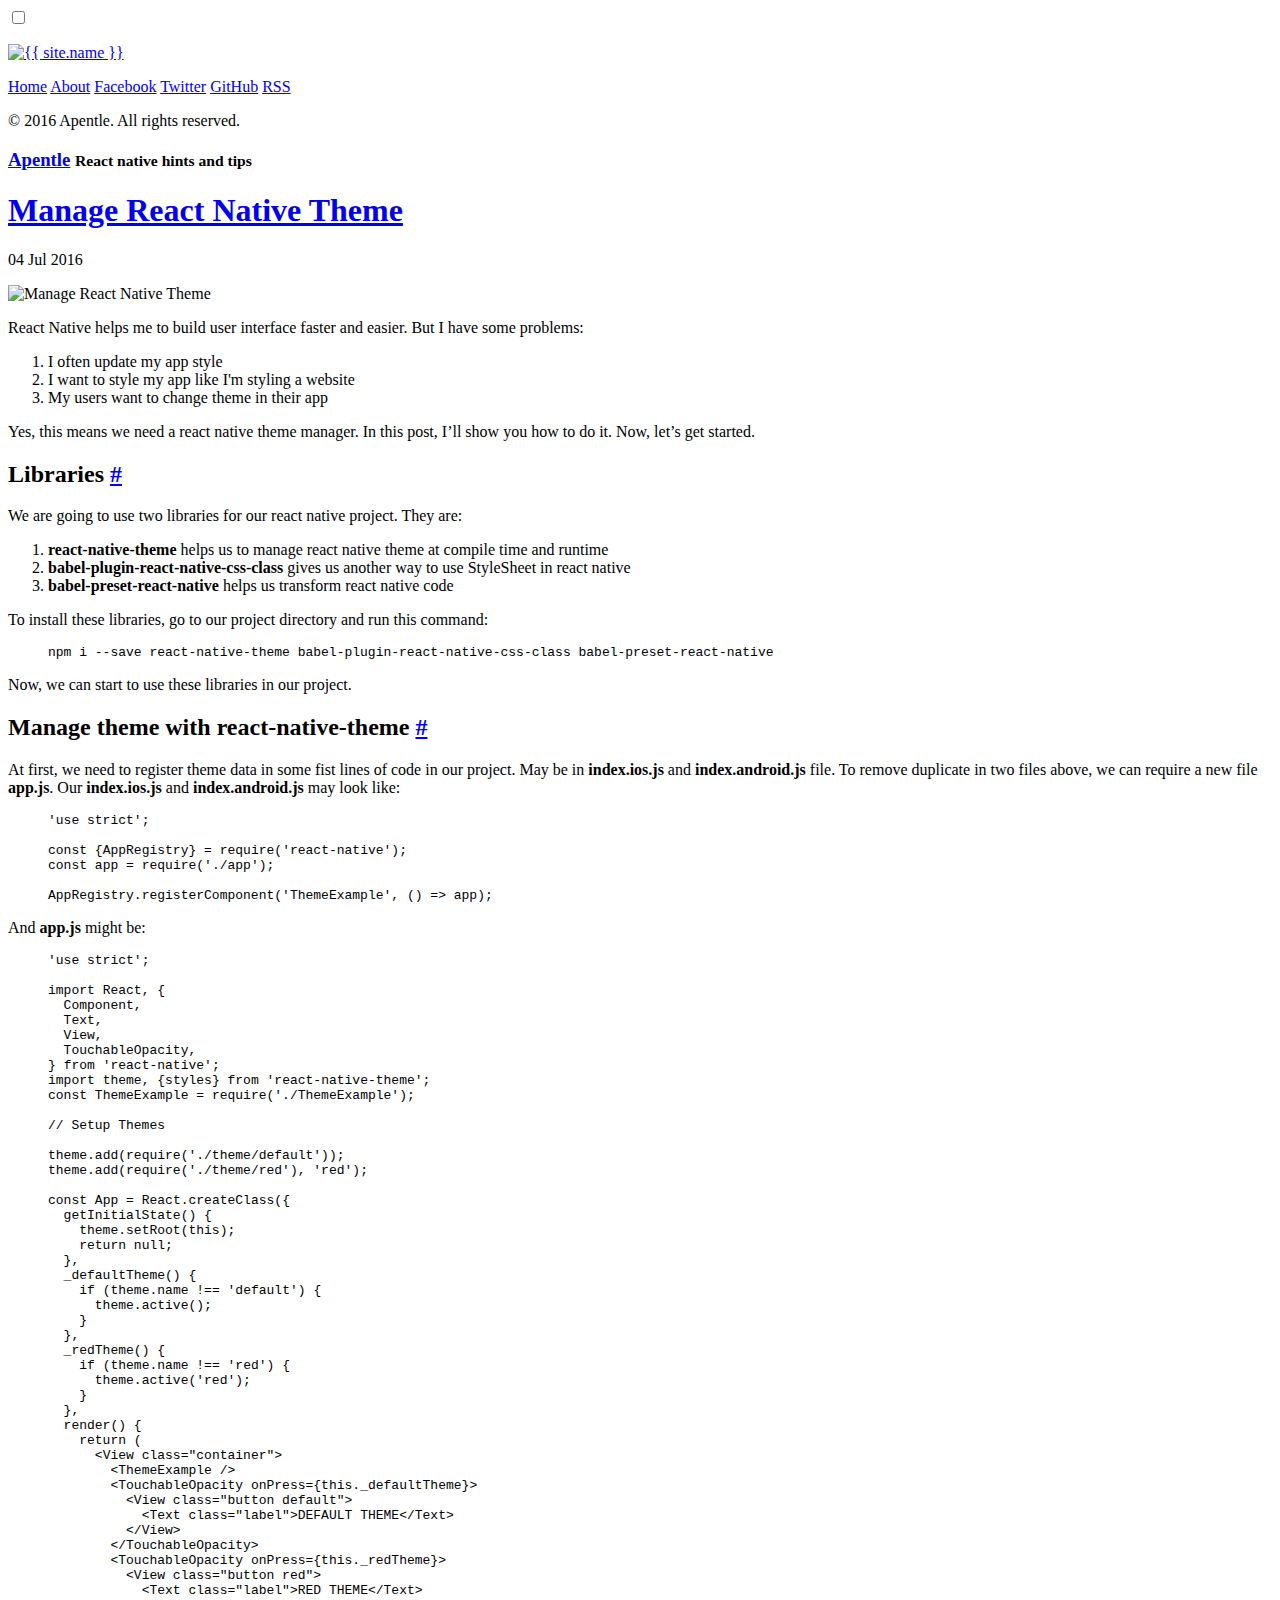
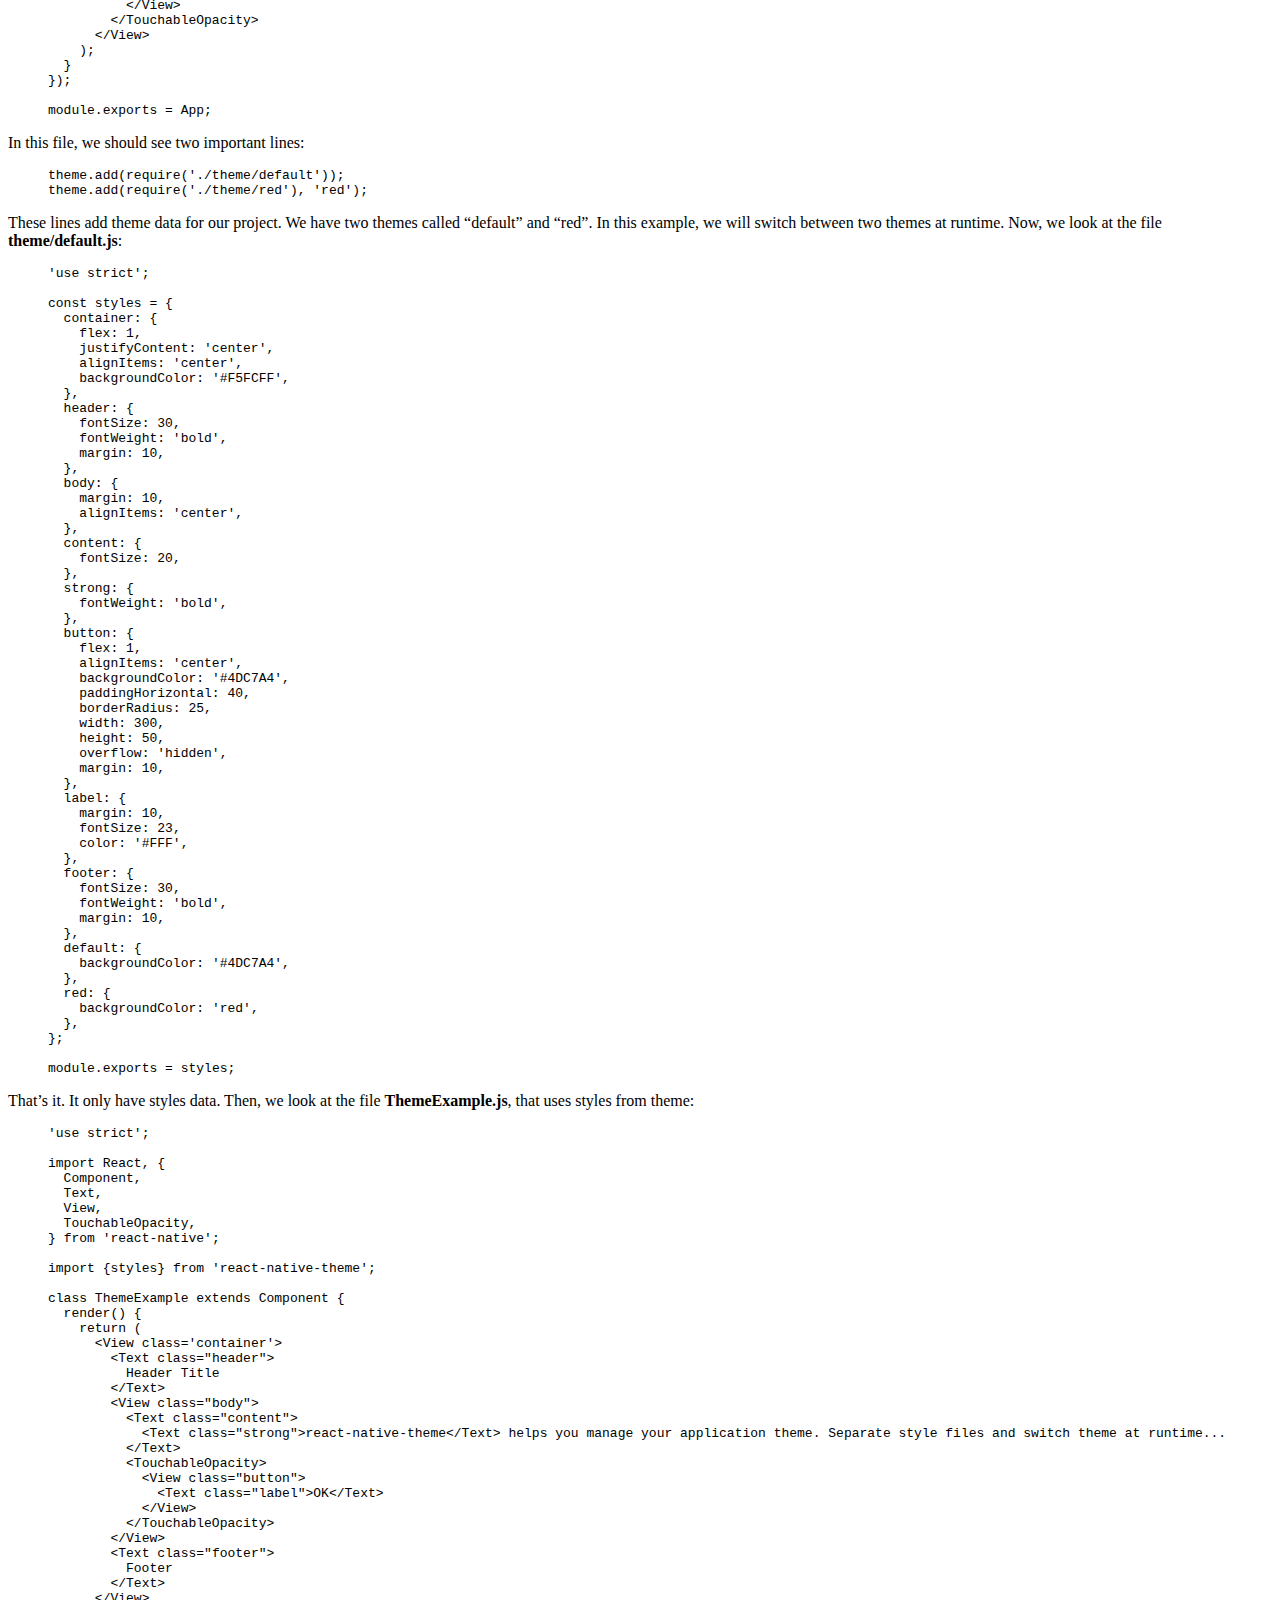
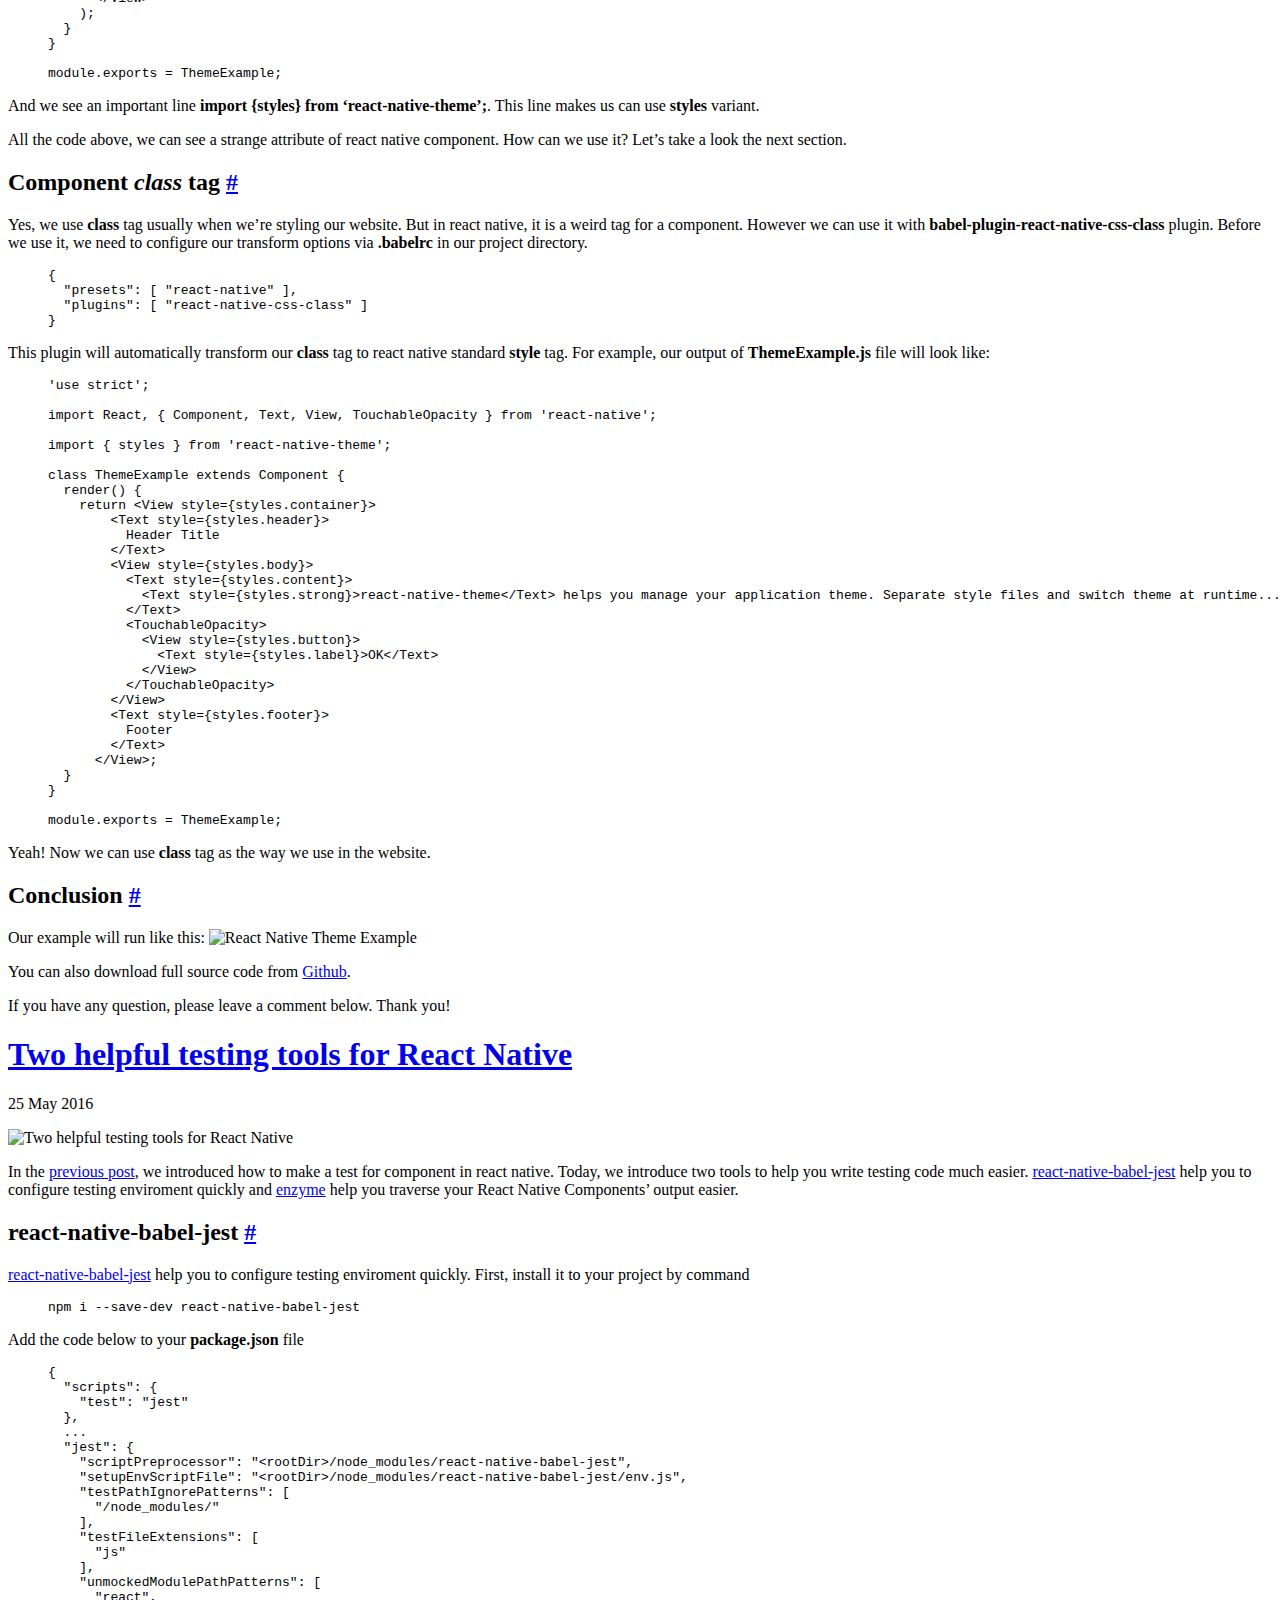
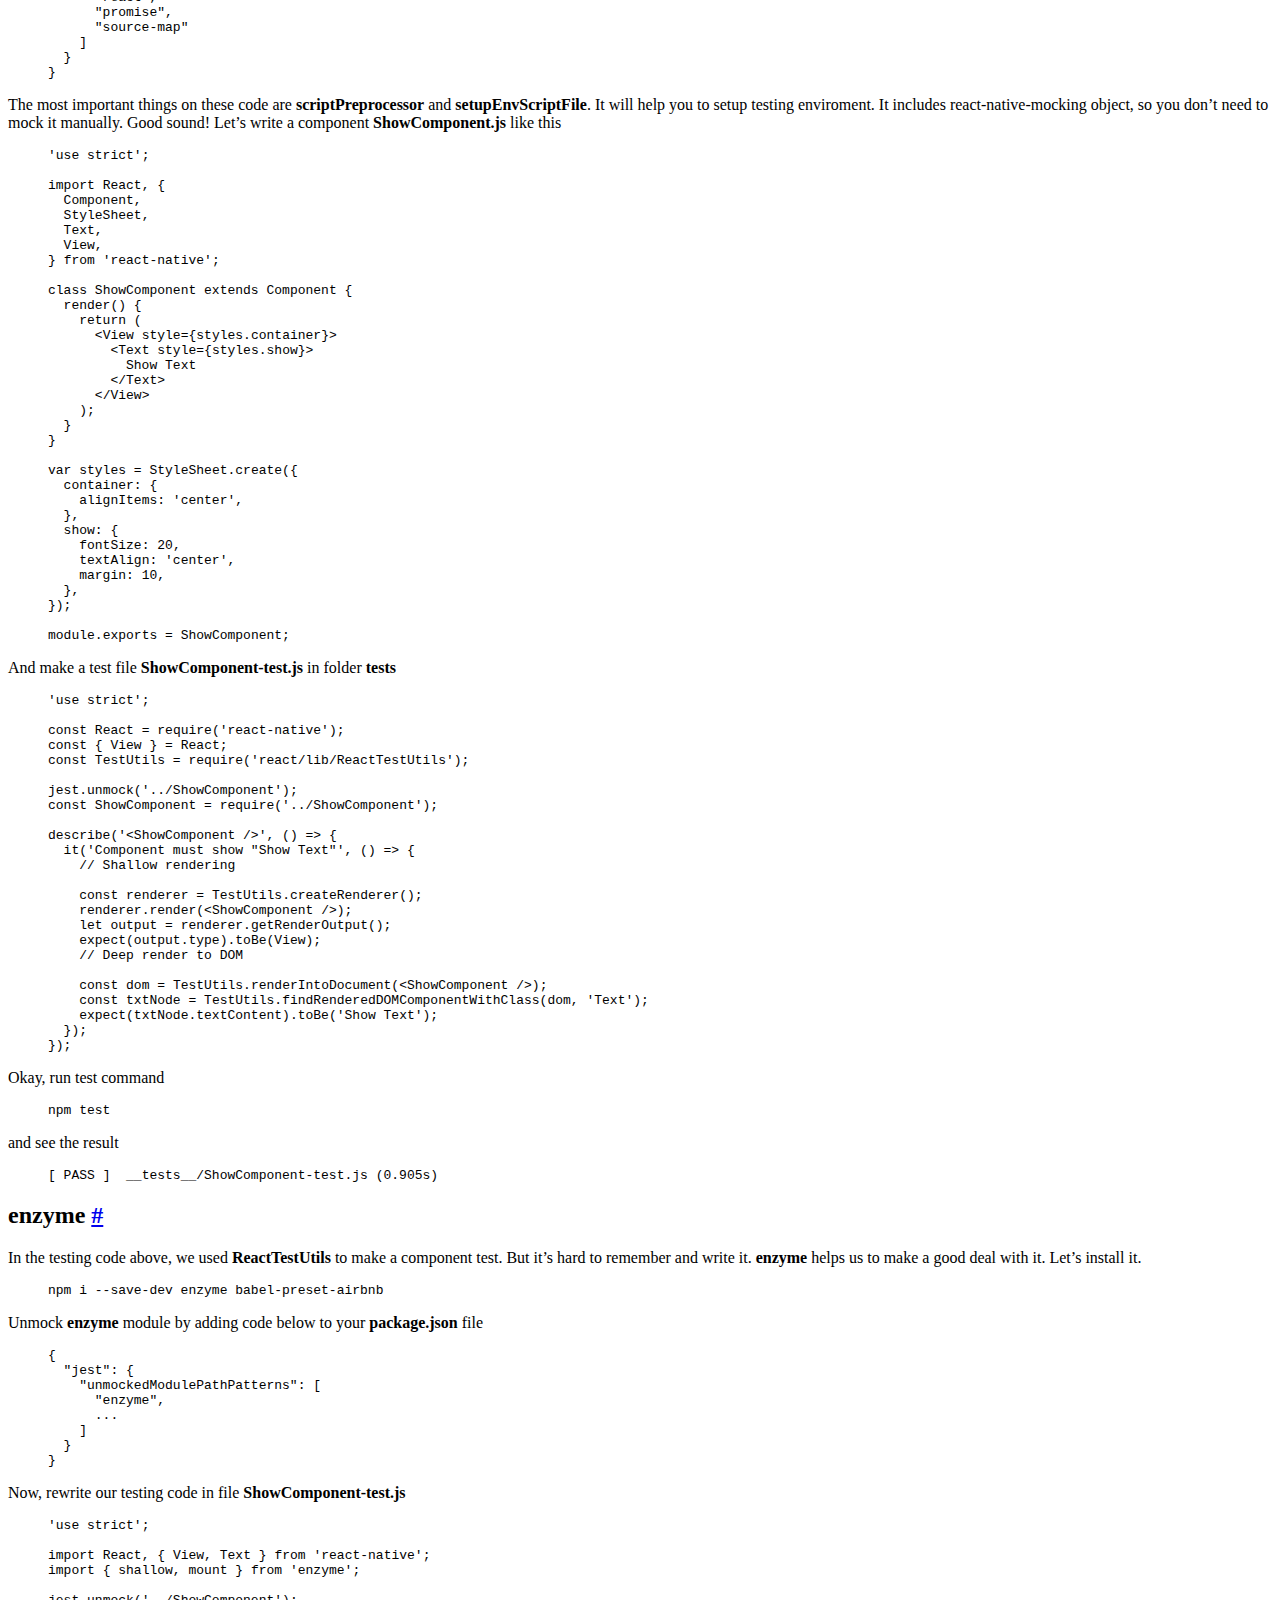
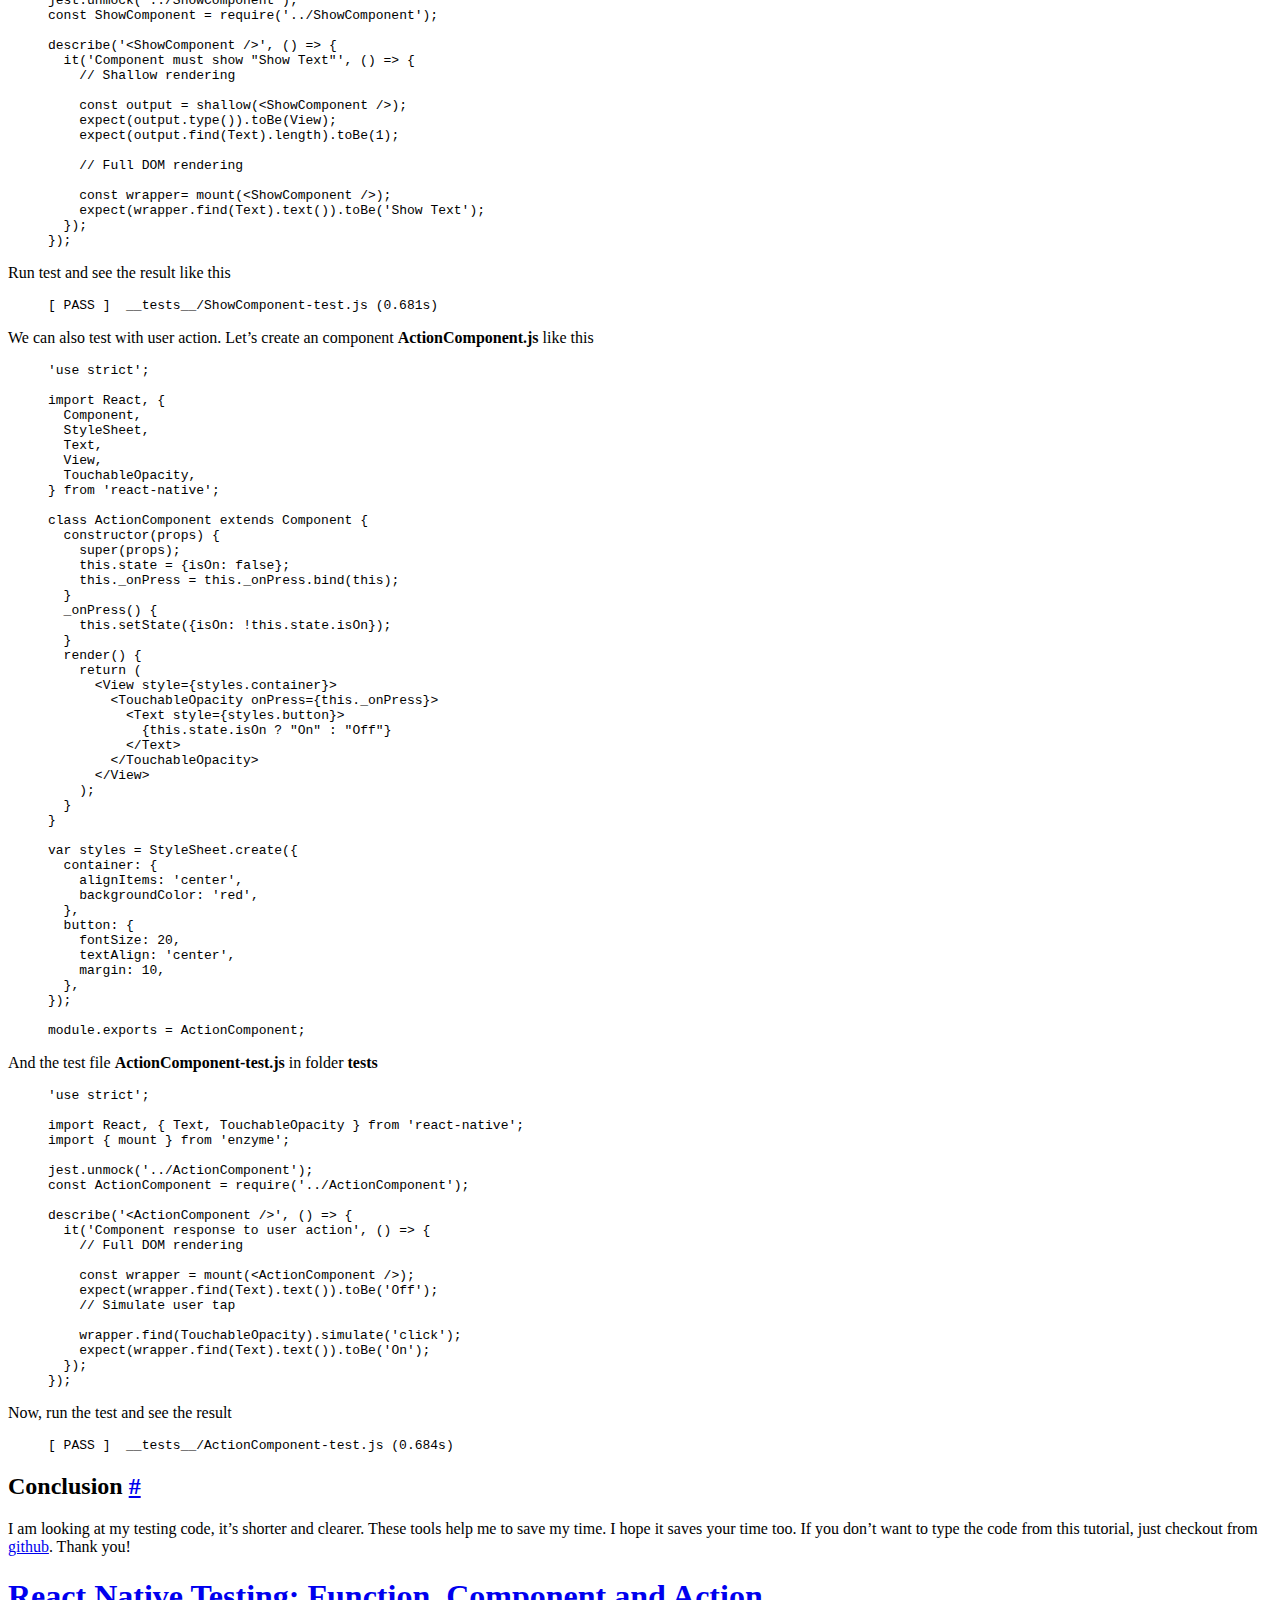
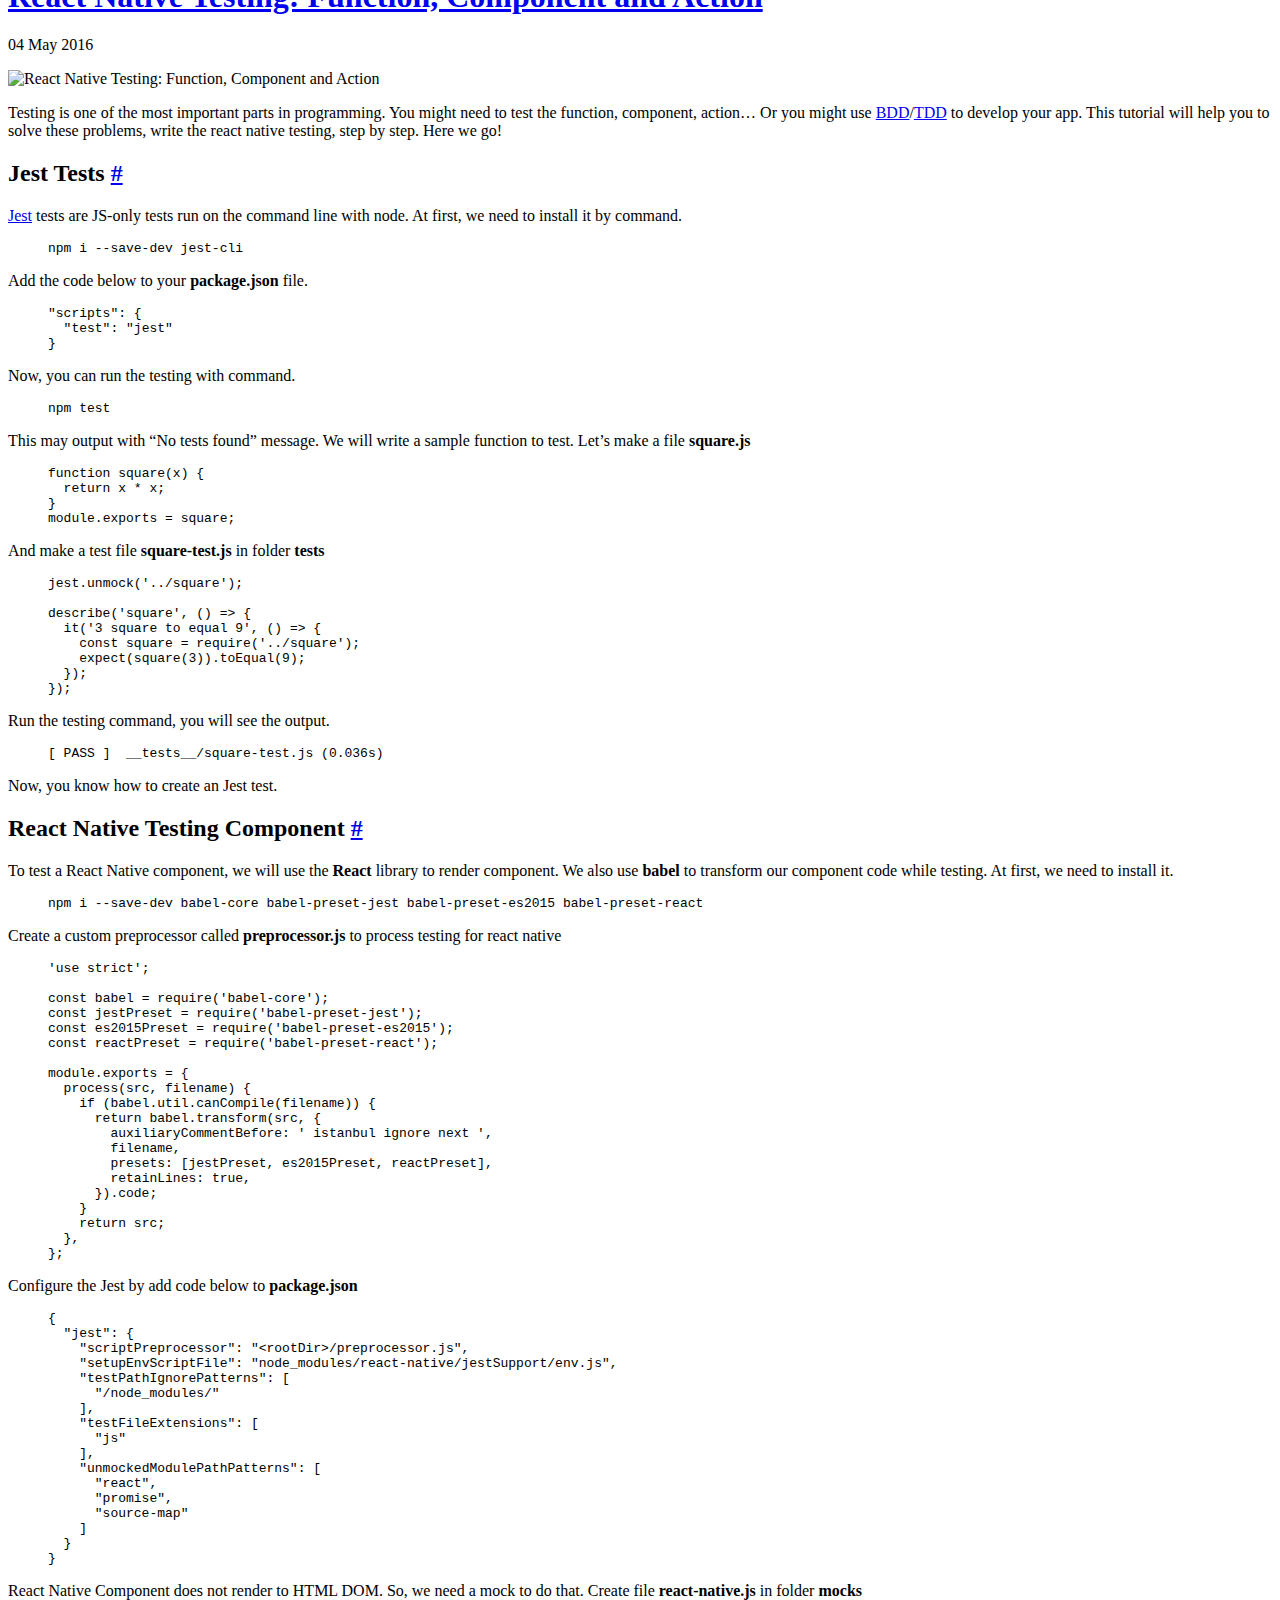
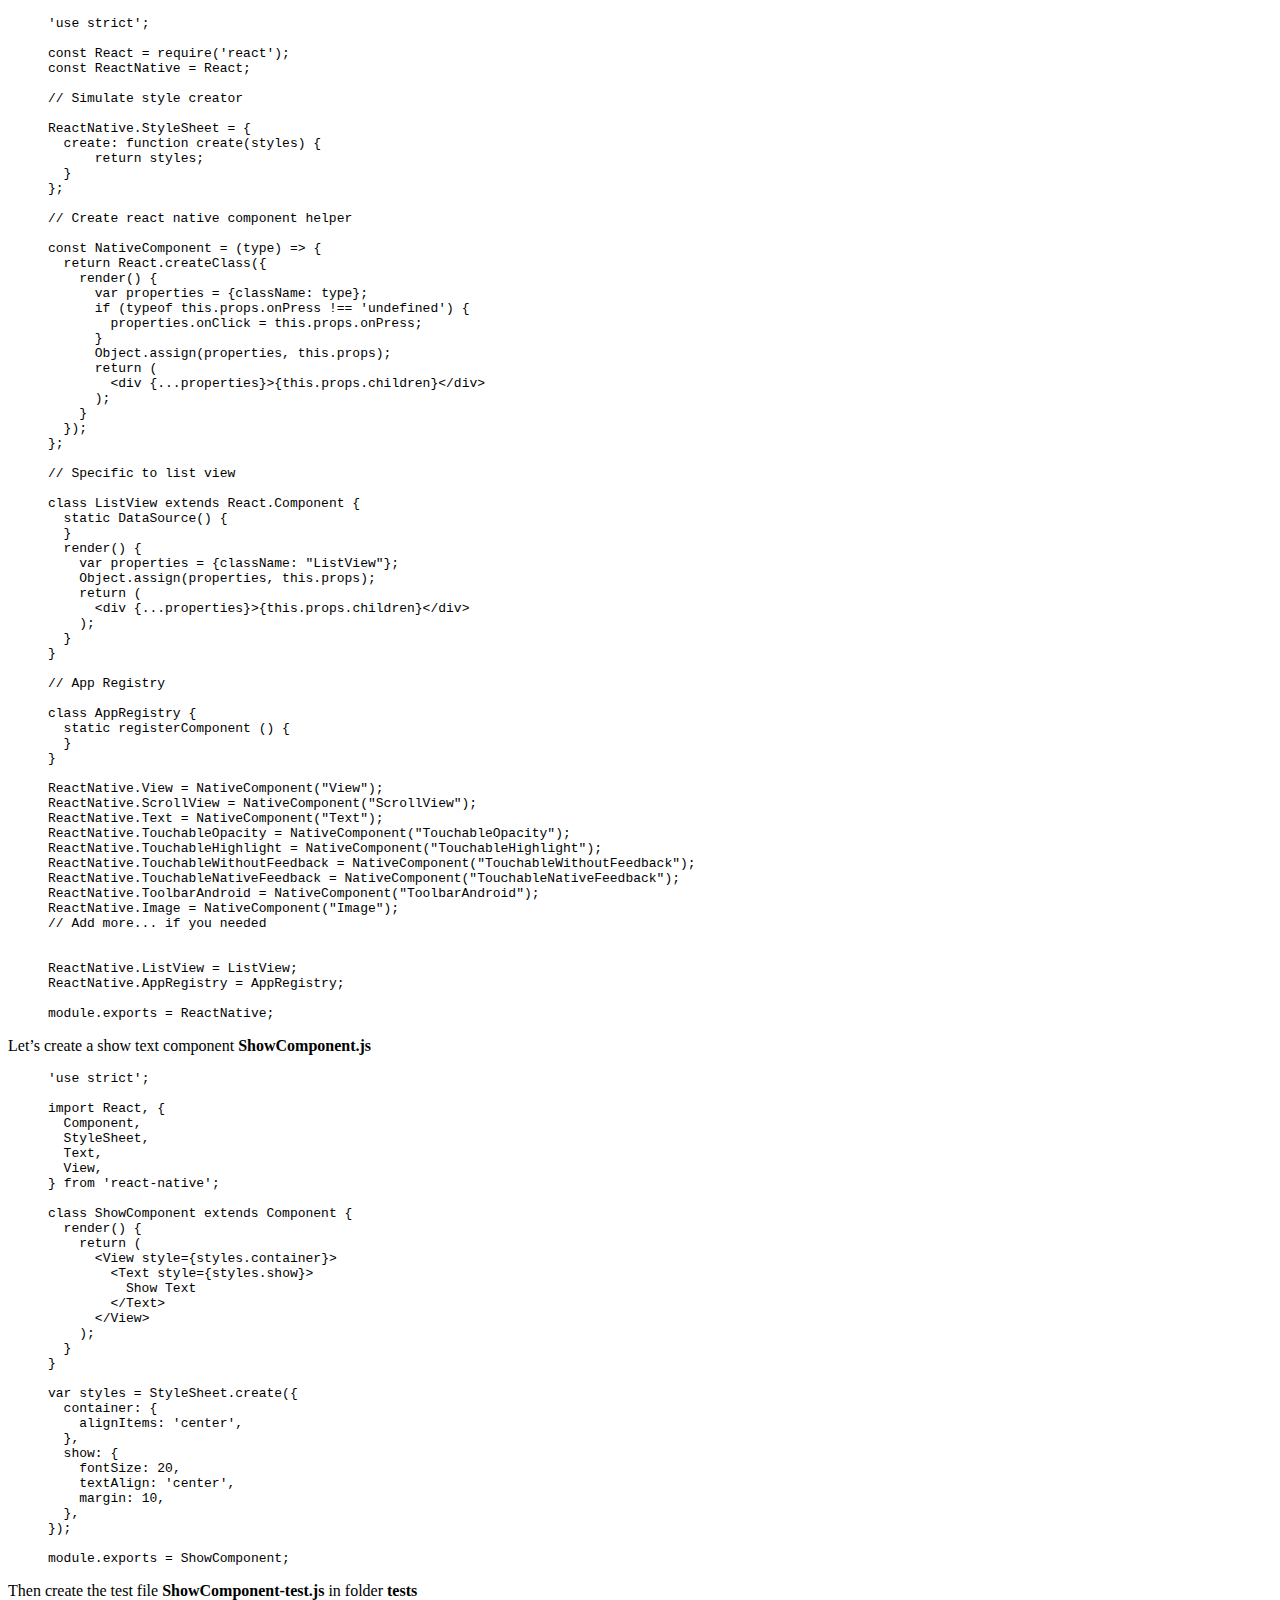
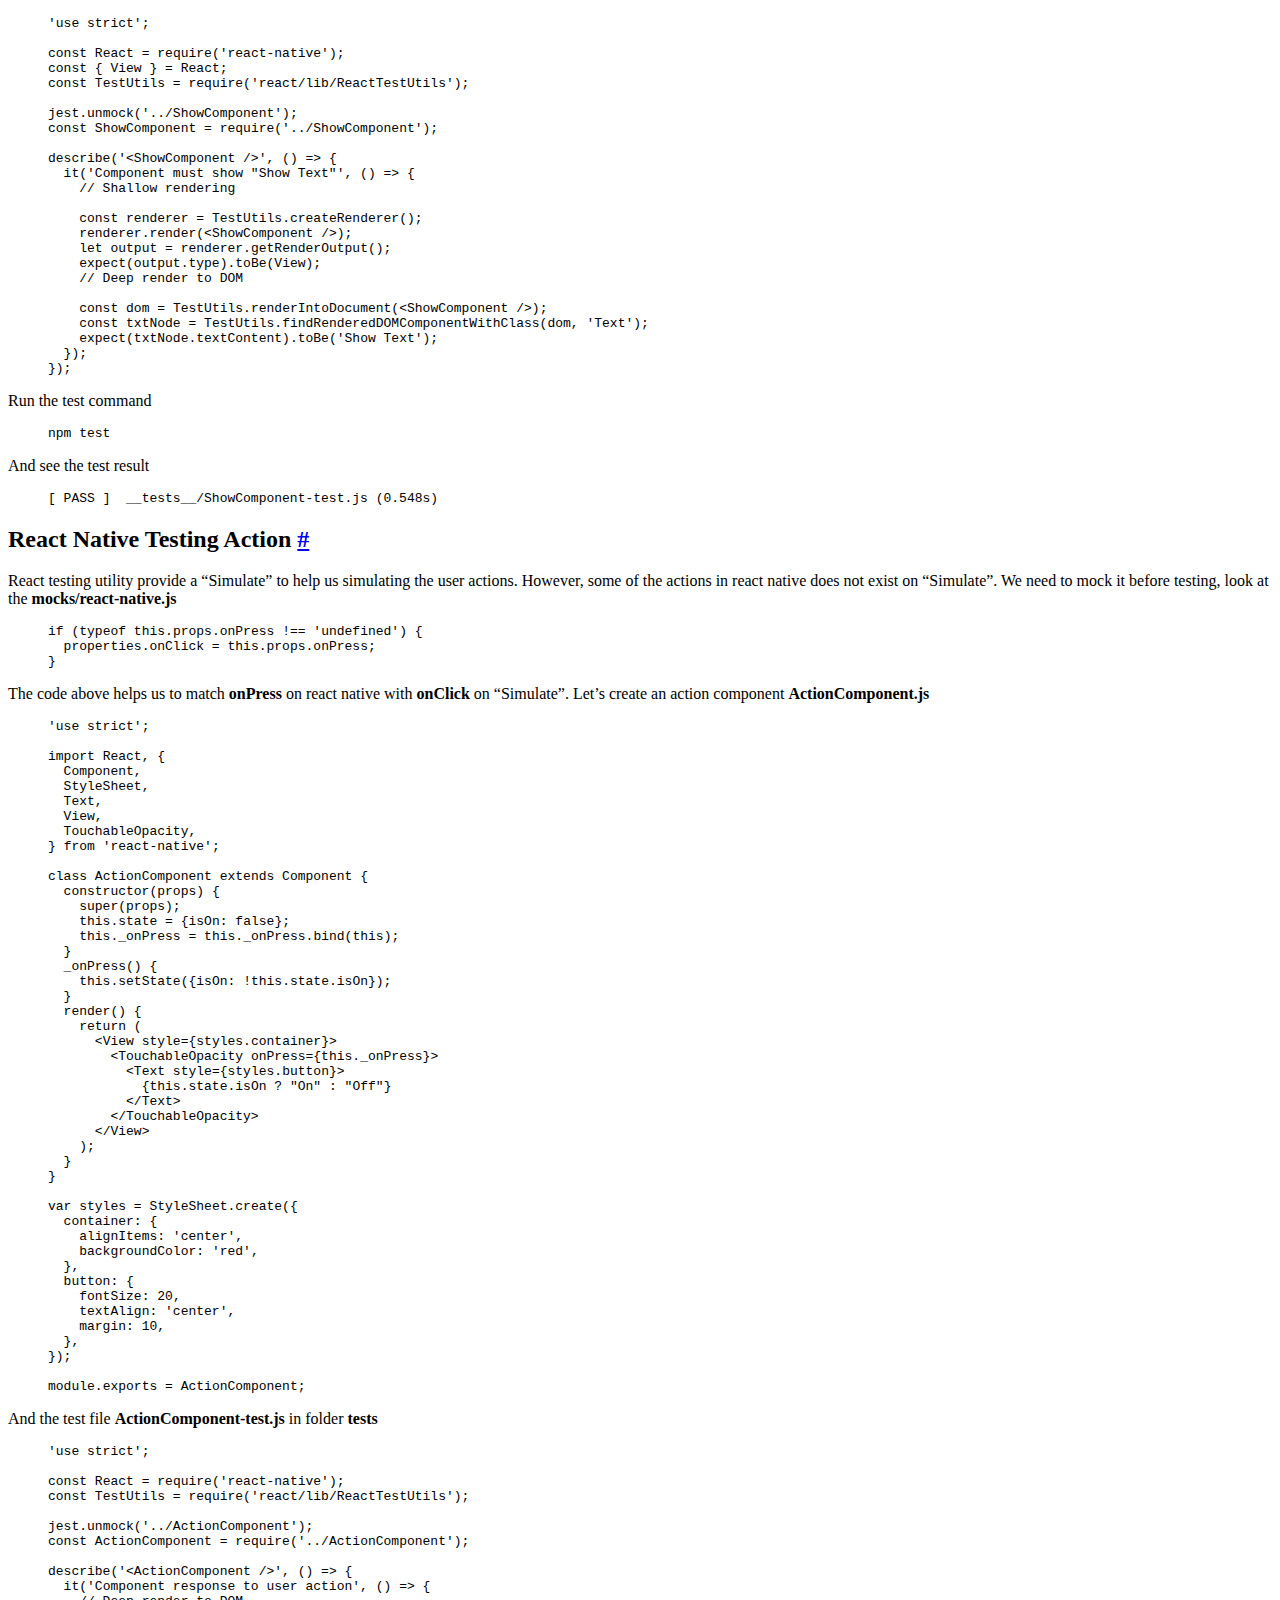
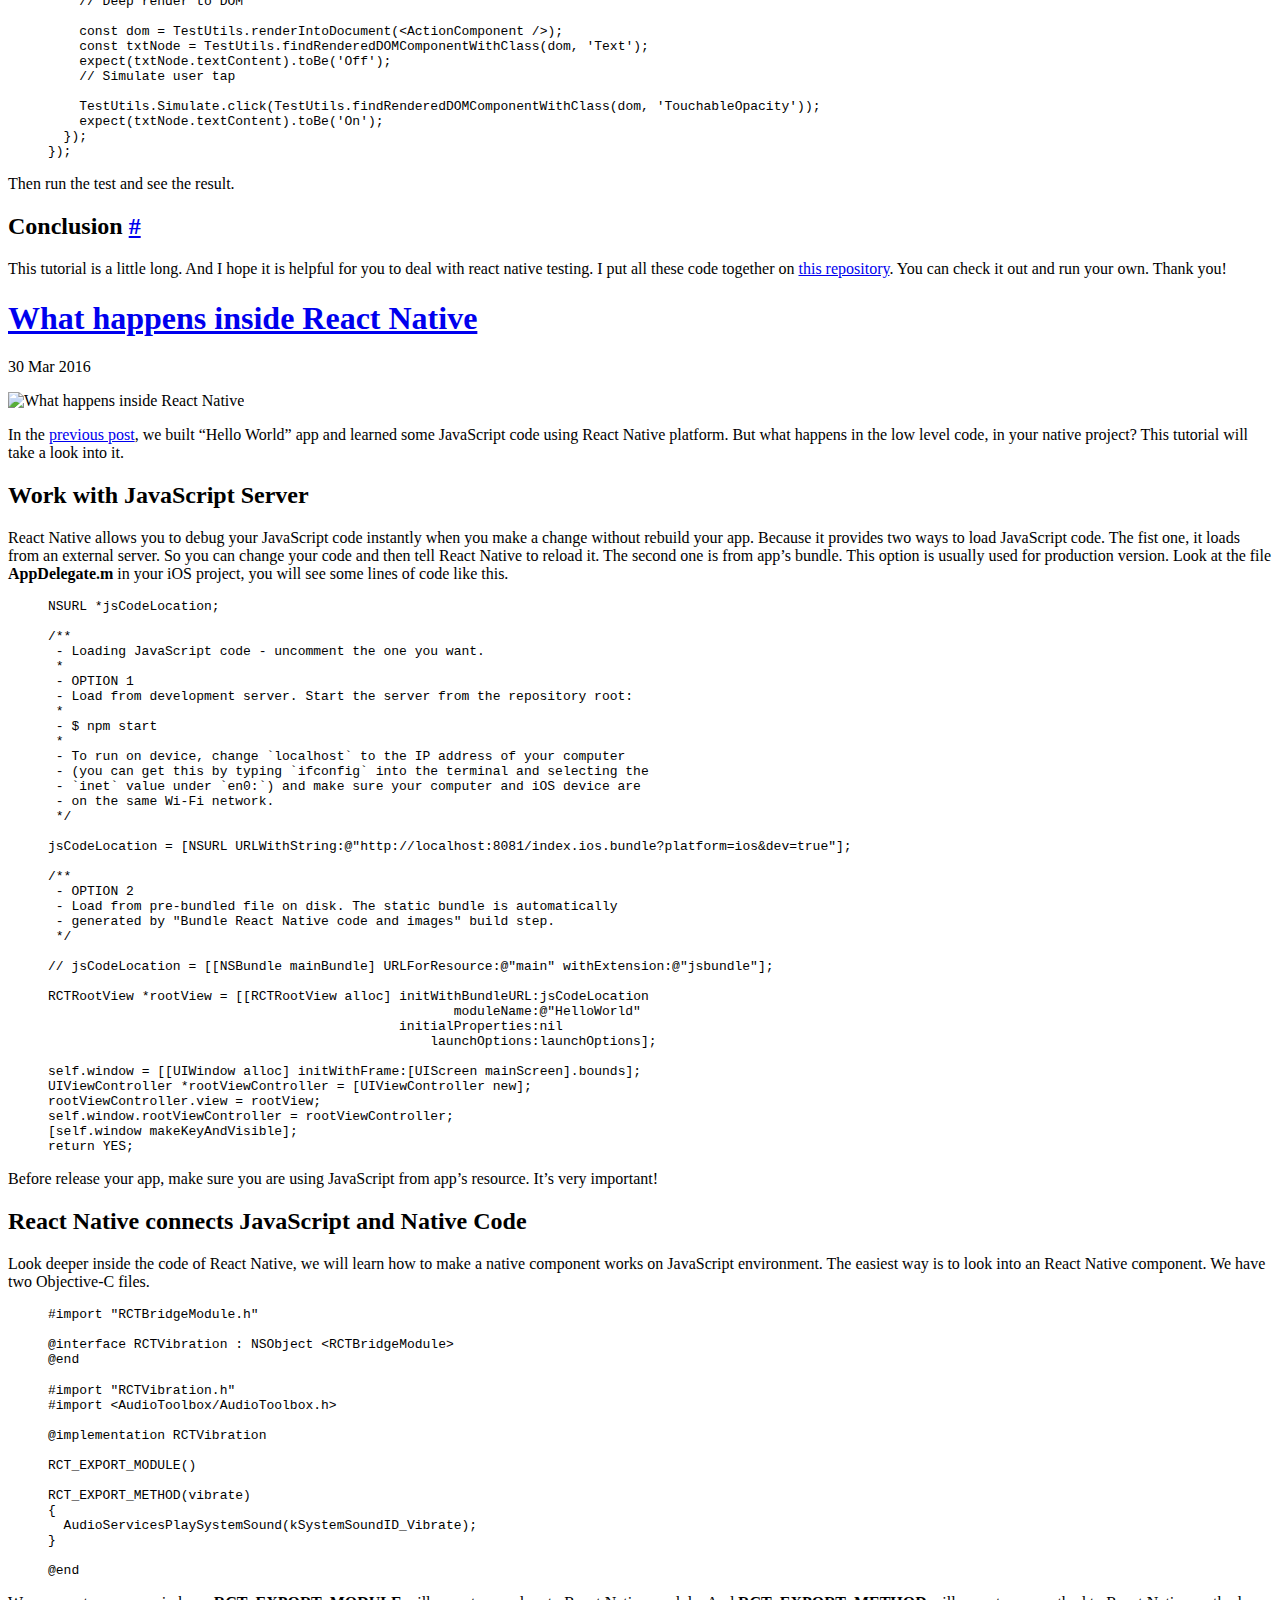
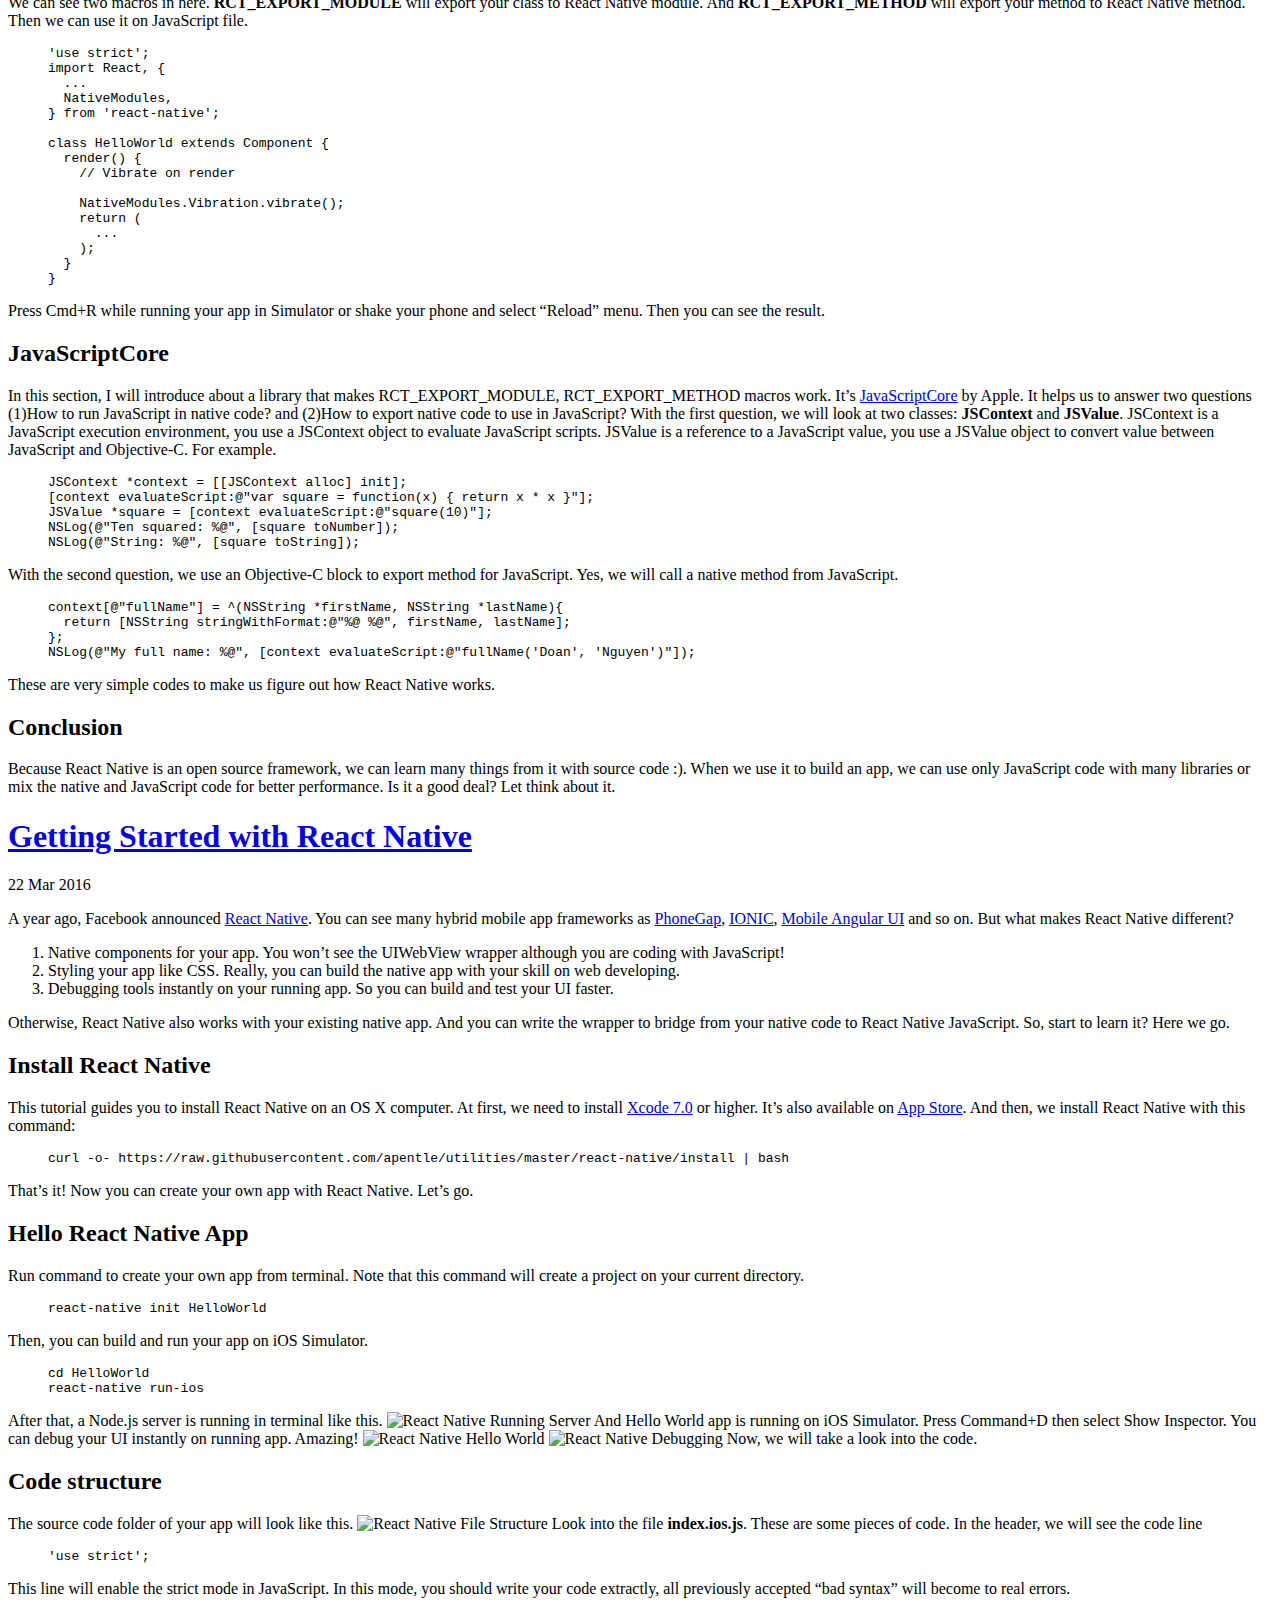
==== docs/index.html @ 4ff5cadb "Complete move site" ====
<!DOCTYPE html>
<html lang="en-us">

  <head>
  <link href="http://gmpg.org/xfn/11" rel="profile">
  <meta http-equiv="X-UA-Compatible" content="IE=edge">
  <meta http-equiv="content-type" content="text/html; charset=utf-8">

  <!-- Enable responsiveness on mobile devices-->
  <meta name="viewport" content="width=device-width, initial-scale=1.0, maximum-scale=1">

  <!-- GA -->
<script>
  var ga_apt = '39805-1';
  (function(i,s,o,g,r,a,m){i['GoogleAnalyticsObject']=r;i[r]=i[r]||function(){
  (i[r].q=i[r].q||[]).push(arguments)},i[r].l=1*new Date();a=s.createElement(o),
  m=s.getElementsByTagName(o)[0];a.async=1;a.src=g;m.parentNode.insertBefore(a,m)
  })(window,document,'script','//www.google-analytics.com/analytics.js','ga');
  ga('create', 'UA-732' + ga_apt, 'auto');
  ga('send', 'pageview');
</script>

  <title>
    
      Apentle &middot; React native hints and tips
    
  </title>

  <!-- CSS -->
  <link rel="stylesheet" href="/public/style.css">
  <link rel="stylesheet" href="https://fonts.googleapis.com/css?family=PT+Serif:400,400italic,700%7CPT+Sans:400">

  <!-- Icons -->
  <link rel="apple-touch-icon-precomposed" sizes="144x144" href="/public/apple-touch-icon-precomposed.png">

  <!-- RSS -->
  <link rel="alternate" type="application/rss+xml" title="RSS" href="/feed.xml">
</head>


  <body class="theme-base-10">

    <!-- Target for toggling the sidebar `.sidebar-checkbox` is for regular
     styles, `#sidebar-checkbox` for behavior. -->
<input type="checkbox" class="sidebar-checkbox" id="sidebar-checkbox">

<!-- Toggleable sidebar -->
<div class="sidebar" id="sidebar">
  <div class="sidebar-item">
    <p><a href="/" title="Apentle"><img src="/public/images/logo-i.png" srcset="/public/images/logo-i@2x.png 2x" alt="{{ site.name }}"></a></p>
  </div>

  <nav class="sidebar-nav">
    <a class="sidebar-nav-item" href="/">Home</a>

    

    
    
      
        
      
    
      
        
      
    
      
        
          <a class="sidebar-nav-item" href="/about">About</a>
        
      
    
      
    
      
        
      
    

    <a class="sidebar-nav-item" href="https://www.facebook.com/apentle">Facebook</a>
    <a class="sidebar-nav-item" href="https://twitter.com/apentle">Twitter</a>
    <a class="sidebar-nav-item" href="https://github.com/apentle">GitHub</a>
    <a class="sidebar-nav-item" href="/feed.xml">RSS</a>
  </nav>

  <div class="sidebar-item">
    <p>
      &copy; 2016 Apentle. All rights reserved.
    </p>
  </div>
</div>


    <!-- Wrap is the content to shift when toggling the sidebar. We wrap the
         content to avoid any CSS collisions with our real content. -->
    <div class="wrap">
      <div class="masthead">
        <div class="container">
          <h3 class="masthead-title">
            <a href="/" title="Home">Apentle</a>
            <small>React native hints and tips</small>
          </h3>
        </div>
      </div>

      <div class="container content">
        <div class="posts">
  
  <div class="post">
    <h1 class="post-title">
      <a href="/manage-react-native-theme">
        Manage React Native Theme
      </a>
    </h1>

    <span class="post-date">04 Jul 2016</span>

    <p><img src="/public/2016/07/react-native-theme.jpg" alt="Manage React Native Theme" /></p>

<p>React Native helps me to build user interface faster and easier. But I have some problems:</p>
<ol>
  <li>I often update my app style</li>
  <li>I want to style my app like I'm styling a website</li>
  <li>My users want to change theme in their app</li>
</ol>
<p>Yes, this means we need a react native theme manager. In this post, I’ll show you how to do it.
Now, let’s get started.</p>

<h2>
  <a class="anchor" name="libraries"></a> Libraries <a class="hash-link" href="#libraries">#</a>
</h2>
<p>We are going to use two libraries for our react native project. They are:</p>
<ol>
  <li><strong>react-native-theme</strong> helps us to manage react native theme at compile time and runtime</li>
  <li><strong>babel-plugin-react-native-css-class</strong> gives us another way to use StyleSheet in react native</li>
  <li><strong>babel-preset-react-native</strong> helps us transform react native code</li>
</ol>
<p>To install these libraries, go to our project directory and run this command:</p>

<figure class="highlight"><pre><code class="language-shell" data-lang="shell">npm i --save react-native-theme babel-plugin-react-native-css-class babel-preset-react-native</code></pre></figure>

<p>Now, we can start to use these libraries in our project.</p>

<h2>
  <a class="anchor" name="react-native-theme"></a> Manage theme with react-native-theme <a class="hash-link" href="#react-native-theme">#</a>
</h2>
<p>At first, we need to register theme data in some fist lines of code in our project. May be in <strong>index.ios.js</strong> and <strong>index.android.js</strong> file. To remove duplicate in two files above, we can require a new file <strong>app.js</strong>. Our <strong>index.ios.js</strong> and <strong>index.android.js</strong> may look like:</p>

<figure class="highlight"><pre><code class="language-js" data-lang="js"><span class="s1">'use strict'</span><span class="p">;</span>

<span class="kr">const</span> <span class="p">{</span><span class="nx">AppRegistry</span><span class="p">}</span> <span class="o">=</span> <span class="nx">require</span><span class="p">(</span><span class="s1">'react-native'</span><span class="p">);</span>
<span class="kr">const</span> <span class="nx">app</span> <span class="o">=</span> <span class="nx">require</span><span class="p">(</span><span class="s1">'./app'</span><span class="p">);</span>

<span class="nx">AppRegistry</span><span class="p">.</span><span class="nx">registerComponent</span><span class="p">(</span><span class="s1">'ThemeExample'</span><span class="p">,</span> <span class="p">()</span> <span class="o">=&gt;</span> <span class="nx">app</span><span class="p">);</span></code></pre></figure>

<p>And <strong>app.js</strong> might be:</p>

<figure class="highlight"><pre><code class="language-js" data-lang="js"><span class="s1">'use strict'</span><span class="p">;</span>

<span class="kr">import</span> <span class="nx">React</span><span class="p">,</span> <span class="p">{</span>
  <span class="nx">Component</span><span class="p">,</span>
  <span class="nx">Text</span><span class="p">,</span>
  <span class="nx">View</span><span class="p">,</span>
  <span class="nx">TouchableOpacity</span><span class="p">,</span>
<span class="p">}</span> <span class="nx">from</span> <span class="s1">'react-native'</span><span class="p">;</span>
<span class="kr">import</span> <span class="nx">theme</span><span class="p">,</span> <span class="p">{</span><span class="nx">styles</span><span class="p">}</span> <span class="nx">from</span> <span class="s1">'react-native-theme'</span><span class="p">;</span>
<span class="kr">const</span> <span class="nx">ThemeExample</span> <span class="o">=</span> <span class="nx">require</span><span class="p">(</span><span class="s1">'./ThemeExample'</span><span class="p">);</span>

<span class="c1">// Setup Themes
</span>
<span class="nx">theme</span><span class="p">.</span><span class="nx">add</span><span class="p">(</span><span class="nx">require</span><span class="p">(</span><span class="s1">'./theme/default'</span><span class="p">));</span>
<span class="nx">theme</span><span class="p">.</span><span class="nx">add</span><span class="p">(</span><span class="nx">require</span><span class="p">(</span><span class="s1">'./theme/red'</span><span class="p">),</span> <span class="s1">'red'</span><span class="p">);</span>

<span class="kr">const</span> <span class="nx">App</span> <span class="o">=</span> <span class="nx">React</span><span class="p">.</span><span class="nx">createClass</span><span class="p">({</span>
  <span class="nx">getInitialState</span><span class="p">()</span> <span class="p">{</span>
    <span class="nx">theme</span><span class="p">.</span><span class="nx">setRoot</span><span class="p">(</span><span class="k">this</span><span class="p">);</span>
    <span class="k">return</span> <span class="kc">null</span><span class="p">;</span>
  <span class="p">},</span>
  <span class="nx">_defaultTheme</span><span class="p">()</span> <span class="p">{</span>
    <span class="k">if</span> <span class="p">(</span><span class="nx">theme</span><span class="p">.</span><span class="nx">name</span> <span class="o">!==</span> <span class="s1">'default'</span><span class="p">)</span> <span class="p">{</span>
      <span class="nx">theme</span><span class="p">.</span><span class="nx">active</span><span class="p">();</span>
    <span class="p">}</span>
  <span class="p">},</span>
  <span class="nx">_redTheme</span><span class="p">()</span> <span class="p">{</span>
    <span class="k">if</span> <span class="p">(</span><span class="nx">theme</span><span class="p">.</span><span class="nx">name</span> <span class="o">!==</span> <span class="s1">'red'</span><span class="p">)</span> <span class="p">{</span>
      <span class="nx">theme</span><span class="p">.</span><span class="nx">active</span><span class="p">(</span><span class="s1">'red'</span><span class="p">);</span>
    <span class="p">}</span>
  <span class="p">},</span>
  <span class="nx">render</span><span class="p">()</span> <span class="p">{</span>
    <span class="k">return</span> <span class="p">(</span>
      <span class="o">&lt;</span><span class="nx">View</span> <span class="kr">class</span><span class="o">=</span><span class="s2">"container"</span><span class="o">&gt;</span>
        <span class="o">&lt;</span><span class="nx">ThemeExample</span> <span class="o">/&gt;</span>
        <span class="o">&lt;</span><span class="nx">TouchableOpacity</span> <span class="nx">onPress</span><span class="o">=</span><span class="p">{</span><span class="k">this</span><span class="p">.</span><span class="nx">_defaultTheme</span><span class="p">}</span><span class="o">&gt;</span>
          <span class="o">&lt;</span><span class="nx">View</span> <span class="kr">class</span><span class="o">=</span><span class="s2">"button default"</span><span class="o">&gt;</span>
            <span class="o">&lt;</span><span class="nx">Text</span> <span class="kr">class</span><span class="o">=</span><span class="s2">"label"</span><span class="o">&gt;</span><span class="nx">DEFAULT</span> <span class="nx">THEME</span><span class="o">&lt;</span><span class="sr">/Text&gt;</span><span class="err">
</span>          <span class="o">&lt;</span><span class="sr">/View&gt;</span><span class="err">
</span>        <span class="o">&lt;</span><span class="sr">/TouchableOpacity&gt;</span><span class="err">
</span>        <span class="o">&lt;</span><span class="nx">TouchableOpacity</span> <span class="nx">onPress</span><span class="o">=</span><span class="p">{</span><span class="k">this</span><span class="p">.</span><span class="nx">_redTheme</span><span class="p">}</span><span class="o">&gt;</span>
          <span class="o">&lt;</span><span class="nx">View</span> <span class="kr">class</span><span class="o">=</span><span class="s2">"button red"</span><span class="o">&gt;</span>
            <span class="o">&lt;</span><span class="nx">Text</span> <span class="kr">class</span><span class="o">=</span><span class="s2">"label"</span><span class="o">&gt;</span><span class="nx">RED</span> <span class="nx">THEME</span><span class="o">&lt;</span><span class="sr">/Text&gt;</span><span class="err">
</span>          <span class="o">&lt;</span><span class="sr">/View&gt;</span><span class="err">
</span>        <span class="o">&lt;</span><span class="sr">/TouchableOpacity&gt;</span><span class="err">
</span>      <span class="o">&lt;</span><span class="sr">/View&gt;</span><span class="err">
</span>    <span class="p">);</span>
  <span class="p">}</span>
<span class="p">});</span>

<span class="nx">module</span><span class="p">.</span><span class="nx">exports</span> <span class="o">=</span> <span class="nx">App</span><span class="p">;</span></code></pre></figure>

<p>In this file, we should see two important lines:</p>

<figure class="highlight"><pre><code class="language-js" data-lang="js"><span class="nx">theme</span><span class="p">.</span><span class="nx">add</span><span class="p">(</span><span class="nx">require</span><span class="p">(</span><span class="s1">'./theme/default'</span><span class="p">));</span>
<span class="nx">theme</span><span class="p">.</span><span class="nx">add</span><span class="p">(</span><span class="nx">require</span><span class="p">(</span><span class="s1">'./theme/red'</span><span class="p">),</span> <span class="s1">'red'</span><span class="p">);</span></code></pre></figure>

<p>These lines add theme data for our project. We have two themes called “default” and “red”. In this example, we will switch between two themes at runtime.
Now, we look at the file <strong>theme/default.js</strong>:</p>

<figure class="highlight"><pre><code class="language-js" data-lang="js"><span class="s1">'use strict'</span><span class="p">;</span>

<span class="kr">const</span> <span class="nx">styles</span> <span class="o">=</span> <span class="p">{</span>
  <span class="na">container</span><span class="p">:</span> <span class="p">{</span>
    <span class="na">flex</span><span class="p">:</span> <span class="mi">1</span><span class="p">,</span>
    <span class="na">justifyContent</span><span class="p">:</span> <span class="s1">'center'</span><span class="p">,</span>
    <span class="na">alignItems</span><span class="p">:</span> <span class="s1">'center'</span><span class="p">,</span>
    <span class="na">backgroundColor</span><span class="p">:</span> <span class="s1">'#F5FCFF'</span><span class="p">,</span>
  <span class="p">},</span>
  <span class="na">header</span><span class="p">:</span> <span class="p">{</span>
    <span class="na">fontSize</span><span class="p">:</span> <span class="mi">30</span><span class="p">,</span>
    <span class="na">fontWeight</span><span class="p">:</span> <span class="s1">'bold'</span><span class="p">,</span>
    <span class="na">margin</span><span class="p">:</span> <span class="mi">10</span><span class="p">,</span>
  <span class="p">},</span>
  <span class="na">body</span><span class="p">:</span> <span class="p">{</span>
    <span class="na">margin</span><span class="p">:</span> <span class="mi">10</span><span class="p">,</span>
    <span class="na">alignItems</span><span class="p">:</span> <span class="s1">'center'</span><span class="p">,</span>
  <span class="p">},</span>
  <span class="na">content</span><span class="p">:</span> <span class="p">{</span>
    <span class="na">fontSize</span><span class="p">:</span> <span class="mi">20</span><span class="p">,</span>
  <span class="p">},</span>
  <span class="na">strong</span><span class="p">:</span> <span class="p">{</span>
    <span class="na">fontWeight</span><span class="p">:</span> <span class="s1">'bold'</span><span class="p">,</span>
  <span class="p">},</span>
  <span class="na">button</span><span class="p">:</span> <span class="p">{</span>
    <span class="na">flex</span><span class="p">:</span> <span class="mi">1</span><span class="p">,</span>
    <span class="na">alignItems</span><span class="p">:</span> <span class="s1">'center'</span><span class="p">,</span>
    <span class="na">backgroundColor</span><span class="p">:</span> <span class="s1">'#4DC7A4'</span><span class="p">,</span>
    <span class="na">paddingHorizontal</span><span class="p">:</span> <span class="mi">40</span><span class="p">,</span>
    <span class="na">borderRadius</span><span class="p">:</span> <span class="mi">25</span><span class="p">,</span>
    <span class="na">width</span><span class="p">:</span> <span class="mi">300</span><span class="p">,</span>
    <span class="na">height</span><span class="p">:</span> <span class="mi">50</span><span class="p">,</span>
    <span class="na">overflow</span><span class="p">:</span> <span class="s1">'hidden'</span><span class="p">,</span>
    <span class="na">margin</span><span class="p">:</span> <span class="mi">10</span><span class="p">,</span>
  <span class="p">},</span>
  <span class="na">label</span><span class="p">:</span> <span class="p">{</span>
    <span class="na">margin</span><span class="p">:</span> <span class="mi">10</span><span class="p">,</span>
    <span class="na">fontSize</span><span class="p">:</span> <span class="mi">23</span><span class="p">,</span>
    <span class="na">color</span><span class="p">:</span> <span class="s1">'#FFF'</span><span class="p">,</span>
  <span class="p">},</span>
  <span class="na">footer</span><span class="p">:</span> <span class="p">{</span>
    <span class="na">fontSize</span><span class="p">:</span> <span class="mi">30</span><span class="p">,</span>
    <span class="na">fontWeight</span><span class="p">:</span> <span class="s1">'bold'</span><span class="p">,</span>
    <span class="na">margin</span><span class="p">:</span> <span class="mi">10</span><span class="p">,</span>
  <span class="p">},</span>
  <span class="na">default</span><span class="p">:</span> <span class="p">{</span>
    <span class="na">backgroundColor</span><span class="p">:</span> <span class="s1">'#4DC7A4'</span><span class="p">,</span>
  <span class="p">},</span>
  <span class="na">red</span><span class="p">:</span> <span class="p">{</span>
    <span class="na">backgroundColor</span><span class="p">:</span> <span class="s1">'red'</span><span class="p">,</span>
  <span class="p">},</span>
<span class="p">};</span>

<span class="nx">module</span><span class="p">.</span><span class="nx">exports</span> <span class="o">=</span> <span class="nx">styles</span><span class="p">;</span></code></pre></figure>

<p>That’s it. It only have styles data. Then, we look at the file <strong>ThemeExample.js</strong>, that uses styles from theme:</p>

<figure class="highlight"><pre><code class="language-js" data-lang="js"><span class="s1">'use strict'</span><span class="p">;</span>

<span class="kr">import</span> <span class="nx">React</span><span class="p">,</span> <span class="p">{</span>
  <span class="nx">Component</span><span class="p">,</span>
  <span class="nx">Text</span><span class="p">,</span>
  <span class="nx">View</span><span class="p">,</span>
  <span class="nx">TouchableOpacity</span><span class="p">,</span>
<span class="p">}</span> <span class="nx">from</span> <span class="s1">'react-native'</span><span class="p">;</span>

<span class="kr">import</span> <span class="p">{</span><span class="nx">styles</span><span class="p">}</span> <span class="nx">from</span> <span class="s1">'react-native-theme'</span><span class="p">;</span>

<span class="kr">class</span> <span class="nx">ThemeExample</span> <span class="kr">extends</span> <span class="nx">Component</span> <span class="p">{</span>
  <span class="nx">render</span><span class="p">()</span> <span class="p">{</span>
    <span class="k">return</span> <span class="p">(</span>
      <span class="o">&lt;</span><span class="nx">View</span> <span class="kr">class</span><span class="o">=</span><span class="s1">'container'</span><span class="o">&gt;</span>
        <span class="o">&lt;</span><span class="nx">Text</span> <span class="kr">class</span><span class="o">=</span><span class="s2">"header"</span><span class="o">&gt;</span>
          <span class="nx">Header</span> <span class="nx">Title</span>
        <span class="o">&lt;</span><span class="sr">/Text&gt;</span><span class="err">
</span>        <span class="o">&lt;</span><span class="nx">View</span> <span class="kr">class</span><span class="o">=</span><span class="s2">"body"</span><span class="o">&gt;</span>
          <span class="o">&lt;</span><span class="nx">Text</span> <span class="kr">class</span><span class="o">=</span><span class="s2">"content"</span><span class="o">&gt;</span>
            <span class="o">&lt;</span><span class="nx">Text</span> <span class="kr">class</span><span class="o">=</span><span class="s2">"strong"</span><span class="o">&gt;</span><span class="nx">react</span><span class="o">-</span><span class="kr">native</span><span class="o">-</span><span class="nx">theme</span><span class="o">&lt;</span><span class="sr">/Text&gt; helps you manage your application theme. Separate style files and switch theme at runtime...</span><span class="err">
</span>          <span class="o">&lt;</span><span class="sr">/Text&gt;</span><span class="err">
</span>          <span class="o">&lt;</span><span class="nx">TouchableOpacity</span><span class="o">&gt;</span>
            <span class="o">&lt;</span><span class="nx">View</span> <span class="kr">class</span><span class="o">=</span><span class="s2">"button"</span><span class="o">&gt;</span>
              <span class="o">&lt;</span><span class="nx">Text</span> <span class="kr">class</span><span class="o">=</span><span class="s2">"label"</span><span class="o">&gt;</span><span class="nx">OK</span><span class="o">&lt;</span><span class="sr">/Text&gt;</span><span class="err">
</span>            <span class="o">&lt;</span><span class="sr">/View&gt;</span><span class="err">
</span>          <span class="o">&lt;</span><span class="sr">/TouchableOpacity&gt;</span><span class="err">
</span>        <span class="o">&lt;</span><span class="sr">/View&gt;</span><span class="err">
</span>        <span class="o">&lt;</span><span class="nx">Text</span> <span class="kr">class</span><span class="o">=</span><span class="s2">"footer"</span><span class="o">&gt;</span>
          <span class="nx">Footer</span>
        <span class="o">&lt;</span><span class="sr">/Text&gt;</span><span class="err">
</span>      <span class="o">&lt;</span><span class="sr">/View&gt;</span><span class="err">
</span>    <span class="p">);</span>
  <span class="p">}</span>
<span class="p">}</span>

<span class="nx">module</span><span class="p">.</span><span class="nx">exports</span> <span class="o">=</span> <span class="nx">ThemeExample</span><span class="p">;</span></code></pre></figure>

<p>And we see an important line <strong>import {styles} from ‘react-native-theme’;</strong>. This line makes us can use <strong>styles</strong> variant.</p>

<p>All the code above, we can see a strange attribute of react native component. How can we use it? Let’s take a look the next section.</p>

<h2>
  <a class="anchor" name="libraries"></a> Component <i>class</i> tag <a class="hash-link" href="#libraries">#</a>
</h2>
<p>Yes, we use <strong>class</strong> tag usually when we’re styling our website. But in react native, it is a weird tag for a component. However we can use it with <strong>babel-plugin-react-native-css-class</strong> plugin.
Before we use it, we need to configure our transform options via <strong>.babelrc</strong> in our project directory.</p>

<figure class="highlight"><pre><code class="language-js" data-lang="js"><span class="p">{</span>
  <span class="s2">"presets"</span><span class="err">:</span> <span class="p">[</span> <span class="s2">"react-native"</span> <span class="p">],</span>
  <span class="s2">"plugins"</span><span class="err">:</span> <span class="p">[</span> <span class="s2">"react-native-css-class"</span> <span class="p">]</span>
<span class="p">}</span></code></pre></figure>

<p>This plugin will automatically transform our <strong>class</strong> tag to react native standard <strong>style</strong> tag. For example, our output of <strong>ThemeExample.js</strong> file will look like:</p>

<figure class="highlight"><pre><code class="language-js" data-lang="js"><span class="s1">'use strict'</span><span class="p">;</span>

<span class="kr">import</span> <span class="nx">React</span><span class="p">,</span> <span class="p">{</span> <span class="nx">Component</span><span class="p">,</span> <span class="nx">Text</span><span class="p">,</span> <span class="nx">View</span><span class="p">,</span> <span class="nx">TouchableOpacity</span> <span class="p">}</span> <span class="nx">from</span> <span class="s1">'react-native'</span><span class="p">;</span>

<span class="kr">import</span> <span class="p">{</span> <span class="nx">styles</span> <span class="p">}</span> <span class="nx">from</span> <span class="s1">'react-native-theme'</span><span class="p">;</span>

<span class="kr">class</span> <span class="nx">ThemeExample</span> <span class="kr">extends</span> <span class="nx">Component</span> <span class="p">{</span>
  <span class="nx">render</span><span class="p">()</span> <span class="p">{</span>
    <span class="k">return</span> <span class="o">&lt;</span><span class="nx">View</span> <span class="nx">style</span><span class="o">=</span><span class="p">{</span><span class="nx">styles</span><span class="p">.</span><span class="nx">container</span><span class="p">}</span><span class="o">&gt;</span>
        <span class="o">&lt;</span><span class="nx">Text</span> <span class="nx">style</span><span class="o">=</span><span class="p">{</span><span class="nx">styles</span><span class="p">.</span><span class="nx">header</span><span class="p">}</span><span class="o">&gt;</span>
          <span class="nx">Header</span> <span class="nx">Title</span>
        <span class="o">&lt;</span><span class="sr">/Text&gt;</span><span class="err">
</span>        <span class="o">&lt;</span><span class="nx">View</span> <span class="nx">style</span><span class="o">=</span><span class="p">{</span><span class="nx">styles</span><span class="p">.</span><span class="nx">body</span><span class="p">}</span><span class="o">&gt;</span>
          <span class="o">&lt;</span><span class="nx">Text</span> <span class="nx">style</span><span class="o">=</span><span class="p">{</span><span class="nx">styles</span><span class="p">.</span><span class="nx">content</span><span class="p">}</span><span class="o">&gt;</span>
            <span class="o">&lt;</span><span class="nx">Text</span> <span class="nx">style</span><span class="o">=</span><span class="p">{</span><span class="nx">styles</span><span class="p">.</span><span class="nx">strong</span><span class="p">}</span><span class="o">&gt;</span><span class="nx">react</span><span class="o">-</span><span class="kr">native</span><span class="o">-</span><span class="nx">theme</span><span class="o">&lt;</span><span class="sr">/Text&gt; helps you manage your application theme. Separate style files and switch theme at runtime...</span><span class="err">
</span>          <span class="o">&lt;</span><span class="sr">/Text&gt;</span><span class="err">
</span>          <span class="o">&lt;</span><span class="nx">TouchableOpacity</span><span class="o">&gt;</span>
            <span class="o">&lt;</span><span class="nx">View</span> <span class="nx">style</span><span class="o">=</span><span class="p">{</span><span class="nx">styles</span><span class="p">.</span><span class="nx">button</span><span class="p">}</span><span class="o">&gt;</span>
              <span class="o">&lt;</span><span class="nx">Text</span> <span class="nx">style</span><span class="o">=</span><span class="p">{</span><span class="nx">styles</span><span class="p">.</span><span class="nx">label</span><span class="p">}</span><span class="o">&gt;</span><span class="nx">OK</span><span class="o">&lt;</span><span class="sr">/Text&gt;</span><span class="err">
</span>            <span class="o">&lt;</span><span class="sr">/View&gt;</span><span class="err">
</span>          <span class="o">&lt;</span><span class="sr">/TouchableOpacity&gt;</span><span class="err">
</span>        <span class="o">&lt;</span><span class="sr">/View&gt;</span><span class="err">
</span>        <span class="o">&lt;</span><span class="nx">Text</span> <span class="nx">style</span><span class="o">=</span><span class="p">{</span><span class="nx">styles</span><span class="p">.</span><span class="nx">footer</span><span class="p">}</span><span class="o">&gt;</span>
          <span class="nx">Footer</span>
        <span class="o">&lt;</span><span class="sr">/Text&gt;</span><span class="err">
</span>      <span class="o">&lt;</span><span class="sr">/View&gt;;</span><span class="err">
</span>  <span class="p">}</span>
<span class="p">}</span>

<span class="nx">module</span><span class="p">.</span><span class="nx">exports</span> <span class="o">=</span> <span class="nx">ThemeExample</span><span class="p">;</span></code></pre></figure>

<p>Yeah! Now we can use <strong>class</strong> tag as the way we use in the website.</p>

<h2>
  <a class="anchor" name="conclusion"></a> Conclusion <a class="hash-link" href="#conclusion">#</a>
</h2>
<p>Our example will run like this:
<img src="https://raw.githubusercontent.com/apentle/react-native-theme-example/master/screenshot.gif" alt="React Native Theme Example" /></p>

<p>You can also download full source code from <a href="https://github.com/apentle/react-native-theme-example" target="_blank">Github</a>.</p>

<p>If you have any question, please leave a comment below. Thank you!</p>

  </div>
  
  <div class="post">
    <h1 class="post-title">
      <a href="/two-helpful-testing-tools-react-native">
        Two helpful testing tools for React Native
      </a>
    </h1>

    <span class="post-date">25 May 2016</span>

    <p><img src="/public/2016/05/testing-tools.jpg" alt="Two helpful testing tools for React Native" /></p>

<p>In the <a href="/react-native-testing-component-action/">previous post</a>, we introduced how to make a test for component in react native. Today, we introduce two tools to help you write testing code much easier. <a href="https://github.com/apentle/react-native-babel-jest" target="_blank">react-native-babel-jest</a> help you to configure testing enviroment quickly and <a href="http://airbnb.io/enzyme/" target="_blank">enzyme</a> help you traverse your React Native Components’ output easier.</p>

<h2>
  <a class="anchor" name="react-native-babel-jest"></a> react-native-babel-jest <a class="hash-link" href="#react-native-babel-jest">#</a>
</h2>
<p><a href="https://github.com/apentle/react-native-babel-jest" target="_blank">react-native-babel-jest</a> help you to configure testing enviroment quickly. First, install it to your project by command</p>

<figure class="highlight"><pre><code class="language-shell" data-lang="shell">npm i --save-dev react-native-babel-jest</code></pre></figure>

<p>Add the code below to your <strong>package.json</strong> file</p>

<figure class="highlight"><pre><code class="language-js" data-lang="js"><span class="p">{</span>
  <span class="s2">"scripts"</span><span class="err">:</span> <span class="p">{</span>
    <span class="s2">"test"</span><span class="err">:</span> <span class="s2">"jest"</span>
  <span class="p">},</span>
  <span class="p">...</span>
  <span class="s2">"jest"</span><span class="err">:</span> <span class="p">{</span>
    <span class="s2">"scriptPreprocessor"</span><span class="err">:</span> <span class="s2">"&lt;rootDir&gt;/node_modules/react-native-babel-jest"</span><span class="p">,</span>
    <span class="s2">"setupEnvScriptFile"</span><span class="err">:</span> <span class="s2">"&lt;rootDir&gt;/node_modules/react-native-babel-jest/env.js"</span><span class="p">,</span>
    <span class="s2">"testPathIgnorePatterns"</span><span class="err">:</span> <span class="p">[</span>
      <span class="s2">"/node_modules/"</span>
    <span class="p">],</span>
    <span class="s2">"testFileExtensions"</span><span class="err">:</span> <span class="p">[</span>
      <span class="s2">"js"</span>
    <span class="p">],</span>
    <span class="s2">"unmockedModulePathPatterns"</span><span class="err">:</span> <span class="p">[</span>
      <span class="s2">"react"</span><span class="p">,</span>
      <span class="s2">"promise"</span><span class="p">,</span>
      <span class="s2">"source-map"</span>
    <span class="p">]</span>
  <span class="p">}</span>
<span class="p">}</span></code></pre></figure>

<p>The most important things on these code are <strong>scriptPreprocessor</strong> and <strong>setupEnvScriptFile</strong>. It will help you to setup testing enviroment. It includes react-native-mocking object, so you don’t need to mock it manually. Good sound!
Let’s write a component <strong>ShowComponent.js</strong> like this</p>

<figure class="highlight"><pre><code class="language-js" data-lang="js"><span class="s1">'use strict'</span><span class="p">;</span>

<span class="kr">import</span> <span class="nx">React</span><span class="p">,</span> <span class="p">{</span>
  <span class="nx">Component</span><span class="p">,</span>
  <span class="nx">StyleSheet</span><span class="p">,</span>
  <span class="nx">Text</span><span class="p">,</span>
  <span class="nx">View</span><span class="p">,</span>
<span class="p">}</span> <span class="nx">from</span> <span class="s1">'react-native'</span><span class="p">;</span>

<span class="kr">class</span> <span class="nx">ShowComponent</span> <span class="kr">extends</span> <span class="nx">Component</span> <span class="p">{</span>
  <span class="nx">render</span><span class="p">()</span> <span class="p">{</span>
    <span class="k">return</span> <span class="p">(</span>
      <span class="o">&lt;</span><span class="nx">View</span> <span class="nx">style</span><span class="o">=</span><span class="p">{</span><span class="nx">styles</span><span class="p">.</span><span class="nx">container</span><span class="p">}</span><span class="o">&gt;</span>
        <span class="o">&lt;</span><span class="nx">Text</span> <span class="nx">style</span><span class="o">=</span><span class="p">{</span><span class="nx">styles</span><span class="p">.</span><span class="nx">show</span><span class="p">}</span><span class="o">&gt;</span>
          <span class="nx">Show</span> <span class="nx">Text</span>
        <span class="o">&lt;</span><span class="sr">/Text&gt;</span><span class="err">
</span>      <span class="o">&lt;</span><span class="sr">/View&gt;</span><span class="err">
</span>    <span class="p">);</span>
  <span class="p">}</span>
<span class="p">}</span>

<span class="kd">var</span> <span class="nx">styles</span> <span class="o">=</span> <span class="nx">StyleSheet</span><span class="p">.</span><span class="nx">create</span><span class="p">({</span>
  <span class="na">container</span><span class="p">:</span> <span class="p">{</span>
    <span class="na">alignItems</span><span class="p">:</span> <span class="s1">'center'</span><span class="p">,</span>
  <span class="p">},</span>
  <span class="na">show</span><span class="p">:</span> <span class="p">{</span>
    <span class="na">fontSize</span><span class="p">:</span> <span class="mi">20</span><span class="p">,</span>
    <span class="na">textAlign</span><span class="p">:</span> <span class="s1">'center'</span><span class="p">,</span>
    <span class="na">margin</span><span class="p">:</span> <span class="mi">10</span><span class="p">,</span>
  <span class="p">},</span>
<span class="p">});</span>

<span class="nx">module</span><span class="p">.</span><span class="nx">exports</span> <span class="o">=</span> <span class="nx">ShowComponent</span><span class="p">;</span></code></pre></figure>

<p>And make a test file <strong>ShowComponent-test.js</strong> in folder <strong><strong>tests</strong></strong></p>

<figure class="highlight"><pre><code class="language-js" data-lang="js"><span class="s1">'use strict'</span><span class="p">;</span>

<span class="kr">const</span> <span class="nx">React</span> <span class="o">=</span> <span class="nx">require</span><span class="p">(</span><span class="s1">'react-native'</span><span class="p">);</span>
<span class="kr">const</span> <span class="p">{</span> <span class="nx">View</span> <span class="p">}</span> <span class="o">=</span> <span class="nx">React</span><span class="p">;</span>
<span class="kr">const</span> <span class="nx">TestUtils</span> <span class="o">=</span> <span class="nx">require</span><span class="p">(</span><span class="s1">'react/lib/ReactTestUtils'</span><span class="p">);</span>

<span class="nx">jest</span><span class="p">.</span><span class="nx">unmock</span><span class="p">(</span><span class="s1">'../ShowComponent'</span><span class="p">);</span>
<span class="kr">const</span> <span class="nx">ShowComponent</span> <span class="o">=</span> <span class="nx">require</span><span class="p">(</span><span class="s1">'../ShowComponent'</span><span class="p">);</span>

<span class="nx">describe</span><span class="p">(</span><span class="s1">'&lt;ShowComponent /&gt;'</span><span class="p">,</span> <span class="p">()</span> <span class="o">=&gt;</span> <span class="p">{</span>
  <span class="nx">it</span><span class="p">(</span><span class="s1">'Component must show "Show Text"'</span><span class="p">,</span> <span class="p">()</span> <span class="o">=&gt;</span> <span class="p">{</span>
    <span class="c1">// Shallow rendering
</span>
    <span class="kr">const</span> <span class="nx">renderer</span> <span class="o">=</span> <span class="nx">TestUtils</span><span class="p">.</span><span class="nx">createRenderer</span><span class="p">();</span>
    <span class="nx">renderer</span><span class="p">.</span><span class="nx">render</span><span class="p">(</span><span class="o">&lt;</span><span class="nx">ShowComponent</span> <span class="o">/&gt;</span><span class="p">);</span>
    <span class="kd">let</span> <span class="nx">output</span> <span class="o">=</span> <span class="nx">renderer</span><span class="p">.</span><span class="nx">getRenderOutput</span><span class="p">();</span>
    <span class="nx">expect</span><span class="p">(</span><span class="nx">output</span><span class="p">.</span><span class="nx">type</span><span class="p">).</span><span class="nx">toBe</span><span class="p">(</span><span class="nx">View</span><span class="p">);</span>
    <span class="c1">// Deep render to DOM
</span>
    <span class="kr">const</span> <span class="nx">dom</span> <span class="o">=</span> <span class="nx">TestUtils</span><span class="p">.</span><span class="nx">renderIntoDocument</span><span class="p">(</span><span class="o">&lt;</span><span class="nx">ShowComponent</span> <span class="o">/&gt;</span><span class="p">);</span>
    <span class="kr">const</span> <span class="nx">txtNode</span> <span class="o">=</span> <span class="nx">TestUtils</span><span class="p">.</span><span class="nx">findRenderedDOMComponentWithClass</span><span class="p">(</span><span class="nx">dom</span><span class="p">,</span> <span class="s1">'Text'</span><span class="p">);</span>
    <span class="nx">expect</span><span class="p">(</span><span class="nx">txtNode</span><span class="p">.</span><span class="nx">textContent</span><span class="p">).</span><span class="nx">toBe</span><span class="p">(</span><span class="s1">'Show Text'</span><span class="p">);</span>
  <span class="p">});</span>
<span class="p">});</span></code></pre></figure>

<p>Okay, run test command</p>

<figure class="highlight"><pre><code class="language-shell" data-lang="shell">npm <span class="nb">test</span></code></pre></figure>

<p>and see the result</p>

<figure class="highlight"><pre><code class="language-shell" data-lang="shell"><span class="o">[</span> PASS <span class="o">]</span>  __tests__/ShowComponent-test.js <span class="o">(</span>0.905s<span class="o">)</span></code></pre></figure>

<h2>
  <a class="anchor" name="enzyme"></a> enzyme <a class="hash-link" href="#enzyme">#</a>
</h2>
<p>In the testing code above, we used <strong>ReactTestUtils</strong> to make a component test. But it’s hard to remember and write it. <strong>enzyme</strong> helps us to make a good deal with it. Let’s install it.</p>

<figure class="highlight"><pre><code class="language-shell" data-lang="shell">npm i --save-dev enzyme babel-preset-airbnb</code></pre></figure>

<p>Unmock <strong>enzyme</strong> module by adding code below to your <strong>package.json</strong> file</p>

<figure class="highlight"><pre><code class="language-js" data-lang="js"><span class="p">{</span>
  <span class="s2">"jest"</span><span class="err">:</span> <span class="p">{</span>
    <span class="s2">"unmockedModulePathPatterns"</span><span class="err">:</span> <span class="p">[</span>
      <span class="s2">"enzyme"</span><span class="p">,</span>
      <span class="p">...</span>
    <span class="p">]</span>
  <span class="p">}</span>
<span class="p">}</span></code></pre></figure>

<p>Now, rewrite our testing code in file <strong>ShowComponent-test.js</strong></p>

<figure class="highlight"><pre><code class="language-js" data-lang="js"><span class="s1">'use strict'</span><span class="p">;</span>

<span class="kr">import</span> <span class="nx">React</span><span class="p">,</span> <span class="p">{</span> <span class="nx">View</span><span class="p">,</span> <span class="nx">Text</span> <span class="p">}</span> <span class="nx">from</span> <span class="s1">'react-native'</span><span class="p">;</span>
<span class="kr">import</span> <span class="p">{</span> <span class="nx">shallow</span><span class="p">,</span> <span class="nx">mount</span> <span class="p">}</span> <span class="nx">from</span> <span class="s1">'enzyme'</span><span class="p">;</span>

<span class="nx">jest</span><span class="p">.</span><span class="nx">unmock</span><span class="p">(</span><span class="s1">'../ShowComponent'</span><span class="p">);</span>
<span class="kr">const</span> <span class="nx">ShowComponent</span> <span class="o">=</span> <span class="nx">require</span><span class="p">(</span><span class="s1">'../ShowComponent'</span><span class="p">);</span>

<span class="nx">describe</span><span class="p">(</span><span class="s1">'&lt;ShowComponent /&gt;'</span><span class="p">,</span> <span class="p">()</span> <span class="o">=&gt;</span> <span class="p">{</span>
  <span class="nx">it</span><span class="p">(</span><span class="s1">'Component must show "Show Text"'</span><span class="p">,</span> <span class="p">()</span> <span class="o">=&gt;</span> <span class="p">{</span>
    <span class="c1">// Shallow rendering
</span>
    <span class="kr">const</span> <span class="nx">output</span> <span class="o">=</span> <span class="nx">shallow</span><span class="p">(</span><span class="o">&lt;</span><span class="nx">ShowComponent</span> <span class="o">/&gt;</span><span class="p">);</span>
    <span class="nx">expect</span><span class="p">(</span><span class="nx">output</span><span class="p">.</span><span class="nx">type</span><span class="p">()).</span><span class="nx">toBe</span><span class="p">(</span><span class="nx">View</span><span class="p">);</span>
    <span class="nx">expect</span><span class="p">(</span><span class="nx">output</span><span class="p">.</span><span class="nx">find</span><span class="p">(</span><span class="nx">Text</span><span class="p">).</span><span class="nx">length</span><span class="p">).</span><span class="nx">toBe</span><span class="p">(</span><span class="mi">1</span><span class="p">);</span>

    <span class="c1">// Full DOM rendering
</span>
    <span class="kr">const</span> <span class="nx">wrapper</span><span class="o">=</span> <span class="nx">mount</span><span class="p">(</span><span class="o">&lt;</span><span class="nx">ShowComponent</span> <span class="o">/&gt;</span><span class="p">);</span>
    <span class="nx">expect</span><span class="p">(</span><span class="nx">wrapper</span><span class="p">.</span><span class="nx">find</span><span class="p">(</span><span class="nx">Text</span><span class="p">).</span><span class="nx">text</span><span class="p">()).</span><span class="nx">toBe</span><span class="p">(</span><span class="s1">'Show Text'</span><span class="p">);</span>
  <span class="p">});</span>
<span class="p">});</span></code></pre></figure>

<p>Run test and see the result like this</p>

<figure class="highlight"><pre><code class="language-shell" data-lang="shell"><span class="o">[</span> PASS <span class="o">]</span>  __tests__/ShowComponent-test.js <span class="o">(</span>0.681s<span class="o">)</span></code></pre></figure>

<p>We can also test with user action. Let’s create an component <strong>ActionComponent.js</strong> like this</p>

<figure class="highlight"><pre><code class="language-js" data-lang="js"><span class="s1">'use strict'</span><span class="p">;</span>

<span class="kr">import</span> <span class="nx">React</span><span class="p">,</span> <span class="p">{</span>
  <span class="nx">Component</span><span class="p">,</span>
  <span class="nx">StyleSheet</span><span class="p">,</span>
  <span class="nx">Text</span><span class="p">,</span>
  <span class="nx">View</span><span class="p">,</span>
  <span class="nx">TouchableOpacity</span><span class="p">,</span>
<span class="p">}</span> <span class="nx">from</span> <span class="s1">'react-native'</span><span class="p">;</span>

<span class="kr">class</span> <span class="nx">ActionComponent</span> <span class="kr">extends</span> <span class="nx">Component</span> <span class="p">{</span>
  <span class="nx">constructor</span><span class="p">(</span><span class="nx">props</span><span class="p">)</span> <span class="p">{</span>
    <span class="kr">super</span><span class="p">(</span><span class="nx">props</span><span class="p">);</span>
    <span class="k">this</span><span class="p">.</span><span class="nx">state</span> <span class="o">=</span> <span class="p">{</span><span class="na">isOn</span><span class="p">:</span> <span class="kc">false</span><span class="p">};</span>
    <span class="k">this</span><span class="p">.</span><span class="nx">_onPress</span> <span class="o">=</span> <span class="k">this</span><span class="p">.</span><span class="nx">_onPress</span><span class="p">.</span><span class="nx">bind</span><span class="p">(</span><span class="k">this</span><span class="p">);</span>
  <span class="p">}</span>
  <span class="nx">_onPress</span><span class="p">()</span> <span class="p">{</span>
    <span class="k">this</span><span class="p">.</span><span class="nx">setState</span><span class="p">({</span><span class="na">isOn</span><span class="p">:</span> <span class="o">!</span><span class="k">this</span><span class="p">.</span><span class="nx">state</span><span class="p">.</span><span class="nx">isOn</span><span class="p">});</span>
  <span class="p">}</span>
  <span class="nx">render</span><span class="p">()</span> <span class="p">{</span>
    <span class="k">return</span> <span class="p">(</span>
      <span class="o">&lt;</span><span class="nx">View</span> <span class="nx">style</span><span class="o">=</span><span class="p">{</span><span class="nx">styles</span><span class="p">.</span><span class="nx">container</span><span class="p">}</span><span class="o">&gt;</span>
        <span class="o">&lt;</span><span class="nx">TouchableOpacity</span> <span class="nx">onPress</span><span class="o">=</span><span class="p">{</span><span class="k">this</span><span class="p">.</span><span class="nx">_onPress</span><span class="p">}</span><span class="o">&gt;</span>
          <span class="o">&lt;</span><span class="nx">Text</span> <span class="nx">style</span><span class="o">=</span><span class="p">{</span><span class="nx">styles</span><span class="p">.</span><span class="nx">button</span><span class="p">}</span><span class="o">&gt;</span>
            <span class="p">{</span><span class="k">this</span><span class="p">.</span><span class="nx">state</span><span class="p">.</span><span class="nx">isOn</span> <span class="p">?</span> <span class="s2">"On"</span> <span class="p">:</span> <span class="s2">"Off"</span><span class="p">}</span>
          <span class="o">&lt;</span><span class="sr">/Text&gt;</span><span class="err">
</span>        <span class="o">&lt;</span><span class="sr">/TouchableOpacity&gt;</span><span class="err">
</span>      <span class="o">&lt;</span><span class="sr">/View&gt;</span><span class="err">
</span>    <span class="p">);</span>
  <span class="p">}</span>
<span class="p">}</span>

<span class="kd">var</span> <span class="nx">styles</span> <span class="o">=</span> <span class="nx">StyleSheet</span><span class="p">.</span><span class="nx">create</span><span class="p">({</span>
  <span class="na">container</span><span class="p">:</span> <span class="p">{</span>
    <span class="na">alignItems</span><span class="p">:</span> <span class="s1">'center'</span><span class="p">,</span>
    <span class="na">backgroundColor</span><span class="p">:</span> <span class="s1">'red'</span><span class="p">,</span>
  <span class="p">},</span>
  <span class="na">button</span><span class="p">:</span> <span class="p">{</span>
    <span class="na">fontSize</span><span class="p">:</span> <span class="mi">20</span><span class="p">,</span>
    <span class="na">textAlign</span><span class="p">:</span> <span class="s1">'center'</span><span class="p">,</span>
    <span class="na">margin</span><span class="p">:</span> <span class="mi">10</span><span class="p">,</span>
  <span class="p">},</span>
<span class="p">});</span>

<span class="nx">module</span><span class="p">.</span><span class="nx">exports</span> <span class="o">=</span> <span class="nx">ActionComponent</span><span class="p">;</span></code></pre></figure>

<p>And the test file <strong>ActionComponent-test.js</strong> in folder <strong><strong>tests</strong></strong></p>

<figure class="highlight"><pre><code class="language-js" data-lang="js"><span class="s1">'use strict'</span><span class="p">;</span>

<span class="kr">import</span> <span class="nx">React</span><span class="p">,</span> <span class="p">{</span> <span class="nx">Text</span><span class="p">,</span> <span class="nx">TouchableOpacity</span> <span class="p">}</span> <span class="nx">from</span> <span class="s1">'react-native'</span><span class="p">;</span>
<span class="kr">import</span> <span class="p">{</span> <span class="nx">mount</span> <span class="p">}</span> <span class="nx">from</span> <span class="s1">'enzyme'</span><span class="p">;</span>

<span class="nx">jest</span><span class="p">.</span><span class="nx">unmock</span><span class="p">(</span><span class="s1">'../ActionComponent'</span><span class="p">);</span>
<span class="kr">const</span> <span class="nx">ActionComponent</span> <span class="o">=</span> <span class="nx">require</span><span class="p">(</span><span class="s1">'../ActionComponent'</span><span class="p">);</span>

<span class="nx">describe</span><span class="p">(</span><span class="s1">'&lt;ActionComponent /&gt;'</span><span class="p">,</span> <span class="p">()</span> <span class="o">=&gt;</span> <span class="p">{</span>
  <span class="nx">it</span><span class="p">(</span><span class="s1">'Component response to user action'</span><span class="p">,</span> <span class="p">()</span> <span class="o">=&gt;</span> <span class="p">{</span>
    <span class="c1">// Full DOM rendering
</span>
    <span class="kr">const</span> <span class="nx">wrapper</span> <span class="o">=</span> <span class="nx">mount</span><span class="p">(</span><span class="o">&lt;</span><span class="nx">ActionComponent</span> <span class="o">/&gt;</span><span class="p">);</span>
    <span class="nx">expect</span><span class="p">(</span><span class="nx">wrapper</span><span class="p">.</span><span class="nx">find</span><span class="p">(</span><span class="nx">Text</span><span class="p">).</span><span class="nx">text</span><span class="p">()).</span><span class="nx">toBe</span><span class="p">(</span><span class="s1">'Off'</span><span class="p">);</span>
    <span class="c1">// Simulate user tap
</span>
    <span class="nx">wrapper</span><span class="p">.</span><span class="nx">find</span><span class="p">(</span><span class="nx">TouchableOpacity</span><span class="p">).</span><span class="nx">simulate</span><span class="p">(</span><span class="s1">'click'</span><span class="p">);</span>
    <span class="nx">expect</span><span class="p">(</span><span class="nx">wrapper</span><span class="p">.</span><span class="nx">find</span><span class="p">(</span><span class="nx">Text</span><span class="p">).</span><span class="nx">text</span><span class="p">()).</span><span class="nx">toBe</span><span class="p">(</span><span class="s1">'On'</span><span class="p">);</span>
  <span class="p">});</span>
<span class="p">});</span></code></pre></figure>

<p>Now, run the test and see the result</p>

<figure class="highlight"><pre><code class="language-shell" data-lang="shell"><span class="o">[</span> PASS <span class="o">]</span>  __tests__/ActionComponent-test.js <span class="o">(</span>0.684s<span class="o">)</span></code></pre></figure>

<h2>
  <a class="anchor" name="conclusion"></a> Conclusion <a class="hash-link" href="#conclusion">#</a>
</h2>
<p>I am looking at my testing code, it’s shorter and clearer. These tools help me to save my time. I hope it saves your time too. If you don’t want to type the code from this tutorial, just checkout from <a href="https://github.com/apentle/react-native-babel-jest/blob/master/Example/README.md" target="_blank">github</a>.
Thank you!</p>

  </div>
  
  <div class="post">
    <h1 class="post-title">
      <a href="/react-native-testing-component-action">
        React Native Testing: Function, Component and Action
      </a>
    </h1>

    <span class="post-date">04 May 2016</span>

    <p><img src="/public/2016/05/react-native-testing.jpg" alt="React Native Testing: Function, Component and Action" /></p>

<p>Testing is one of the most important parts in programming. You might need to test the function, component, action… Or you might use <a href="https://en.wikipedia.org/wiki/Behavior-driven_development" target="_blank">BDD</a>/<a href="https://en.m.wikipedia.org/wiki/Test-driven_development" target="_blank">TDD</a> to develop your app. This tutorial will help you to solve these problems, write the react native testing, step by step. Here we go!</p>

<h2>
  <a class="anchor" name="jest-tests"></a> Jest Tests <a class="hash-link" href="#jest-tests">#</a>
</h2>
<p><a href="https://facebook.github.io/jest/" target="_blank">Jest</a> tests are JS-only tests run on the command line with node. At first, we need to install it by command.</p>

<figure class="highlight"><pre><code class="language-shell" data-lang="shell">npm i --save-dev jest-cli</code></pre></figure>

<p>Add the code below to your <strong>package.json</strong> file.</p>

<figure class="highlight"><pre><code class="language-js" data-lang="js"><span class="s2">"scripts"</span><span class="err">:</span> <span class="p">{</span>
  <span class="s2">"test"</span><span class="err">:</span> <span class="s2">"jest"</span>
<span class="p">}</span></code></pre></figure>

<p>Now, you can run the testing with command.</p>

<figure class="highlight"><pre><code class="language-shell" data-lang="shell">npm <span class="nb">test</span></code></pre></figure>

<p>This may output with “No tests found” message. We will write a sample function to test. Let’s make a file <strong>square.js</strong></p>

<figure class="highlight"><pre><code class="language-js" data-lang="js"><span class="kd">function</span> <span class="nx">square</span><span class="p">(</span><span class="nx">x</span><span class="p">)</span> <span class="p">{</span>
  <span class="k">return</span> <span class="nx">x</span> <span class="o">*</span> <span class="nx">x</span><span class="p">;</span>
<span class="p">}</span>
<span class="nx">module</span><span class="p">.</span><span class="nx">exports</span> <span class="o">=</span> <span class="nx">square</span><span class="p">;</span></code></pre></figure>

<p>And make a test file <strong>square-test.js</strong> in folder <strong><strong>tests</strong></strong></p>

<figure class="highlight"><pre><code class="language-js" data-lang="js"><span class="nx">jest</span><span class="p">.</span><span class="nx">unmock</span><span class="p">(</span><span class="s1">'../square'</span><span class="p">);</span>

<span class="nx">describe</span><span class="p">(</span><span class="s1">'square'</span><span class="p">,</span> <span class="p">()</span> <span class="o">=&gt;</span> <span class="p">{</span>
  <span class="nx">it</span><span class="p">(</span><span class="s1">'3 square to equal 9'</span><span class="p">,</span> <span class="p">()</span> <span class="o">=&gt;</span> <span class="p">{</span>
    <span class="kr">const</span> <span class="nx">square</span> <span class="o">=</span> <span class="nx">require</span><span class="p">(</span><span class="s1">'../square'</span><span class="p">);</span>
    <span class="nx">expect</span><span class="p">(</span><span class="nx">square</span><span class="p">(</span><span class="mi">3</span><span class="p">)).</span><span class="nx">toEqual</span><span class="p">(</span><span class="mi">9</span><span class="p">);</span>
  <span class="p">});</span>
<span class="p">});</span></code></pre></figure>

<p>Run the testing command, you will see the output.</p>

<figure class="highlight"><pre><code class="language-shell" data-lang="shell"><span class="o">[</span> PASS <span class="o">]</span>  __tests__/square-test.js <span class="o">(</span>0.036s<span class="o">)</span></code></pre></figure>

<p>Now, you know how to create an Jest test.</p>

<h2>
  <a class="anchor" name="testing-component"></a> React Native Testing Component <a class="hash-link" href="#testing-component">#</a>
</h2>
<p>To test a React Native component, we will use the <strong>React</strong> library to render component. We also use <strong>babel</strong> to transform our component code while testing. At first, we need to install it.</p>

<figure class="highlight"><pre><code class="language-shell" data-lang="shell">npm i --save-dev babel-core babel-preset-jest babel-preset-es2015 babel-preset-react</code></pre></figure>

<p>Create a custom preprocessor called <strong>preprocessor.js</strong> to process testing for react native</p>

<figure class="highlight"><pre><code class="language-js" data-lang="js"><span class="s1">'use strict'</span><span class="p">;</span>

<span class="kr">const</span> <span class="nx">babel</span> <span class="o">=</span> <span class="nx">require</span><span class="p">(</span><span class="s1">'babel-core'</span><span class="p">);</span>
<span class="kr">const</span> <span class="nx">jestPreset</span> <span class="o">=</span> <span class="nx">require</span><span class="p">(</span><span class="s1">'babel-preset-jest'</span><span class="p">);</span>
<span class="kr">const</span> <span class="nx">es2015Preset</span> <span class="o">=</span> <span class="nx">require</span><span class="p">(</span><span class="s1">'babel-preset-es2015'</span><span class="p">);</span>
<span class="kr">const</span> <span class="nx">reactPreset</span> <span class="o">=</span> <span class="nx">require</span><span class="p">(</span><span class="s1">'babel-preset-react'</span><span class="p">);</span>

<span class="nx">module</span><span class="p">.</span><span class="nx">exports</span> <span class="o">=</span> <span class="p">{</span>
  <span class="nx">process</span><span class="p">(</span><span class="nx">src</span><span class="p">,</span> <span class="nx">filename</span><span class="p">)</span> <span class="p">{</span>
    <span class="k">if</span> <span class="p">(</span><span class="nx">babel</span><span class="p">.</span><span class="nx">util</span><span class="p">.</span><span class="nx">canCompile</span><span class="p">(</span><span class="nx">filename</span><span class="p">))</span> <span class="p">{</span>
      <span class="k">return</span> <span class="nx">babel</span><span class="p">.</span><span class="nx">transform</span><span class="p">(</span><span class="nx">src</span><span class="p">,</span> <span class="p">{</span>
        <span class="na">auxiliaryCommentBefore</span><span class="p">:</span> <span class="s1">' istanbul ignore next '</span><span class="p">,</span>
        <span class="nx">filename</span><span class="p">,</span>
        <span class="na">presets</span><span class="p">:</span> <span class="p">[</span><span class="nx">jestPreset</span><span class="p">,</span> <span class="nx">es2015Preset</span><span class="p">,</span> <span class="nx">reactPreset</span><span class="p">],</span>
        <span class="na">retainLines</span><span class="p">:</span> <span class="kc">true</span><span class="p">,</span>
      <span class="p">}).</span><span class="nx">code</span><span class="p">;</span>
    <span class="p">}</span>
    <span class="k">return</span> <span class="nx">src</span><span class="p">;</span>
  <span class="p">},</span>
<span class="p">};</span></code></pre></figure>

<p>Configure the Jest by add code below to <strong>package.json</strong></p>

<figure class="highlight"><pre><code class="language-js" data-lang="js"><span class="p">{</span>
  <span class="s2">"jest"</span><span class="err">:</span> <span class="p">{</span>
    <span class="s2">"scriptPreprocessor"</span><span class="err">:</span> <span class="s2">"&lt;rootDir&gt;/preprocessor.js"</span><span class="p">,</span>
    <span class="s2">"setupEnvScriptFile"</span><span class="err">:</span> <span class="s2">"node_modules/react-native/jestSupport/env.js"</span><span class="p">,</span>
    <span class="s2">"testPathIgnorePatterns"</span><span class="err">:</span> <span class="p">[</span>
      <span class="s2">"/node_modules/"</span>
    <span class="p">],</span>
    <span class="s2">"testFileExtensions"</span><span class="err">:</span> <span class="p">[</span>
      <span class="s2">"js"</span>
    <span class="p">],</span>
    <span class="s2">"unmockedModulePathPatterns"</span><span class="err">:</span> <span class="p">[</span>
      <span class="s2">"react"</span><span class="p">,</span>
      <span class="s2">"promise"</span><span class="p">,</span>
      <span class="s2">"source-map"</span>
    <span class="p">]</span>
  <span class="p">}</span>
<span class="p">}</span></code></pre></figure>

<p>React Native Component does not render to HTML DOM. So, we need a mock to do that. Create file <strong>react-native.js</strong> in folder <strong><strong>mocks</strong></strong></p>

<figure class="highlight"><pre><code class="language-js" data-lang="js"><span class="s1">'use strict'</span><span class="p">;</span>

<span class="kr">const</span> <span class="nx">React</span> <span class="o">=</span> <span class="nx">require</span><span class="p">(</span><span class="s1">'react'</span><span class="p">);</span>
<span class="kr">const</span> <span class="nx">ReactNative</span> <span class="o">=</span> <span class="nx">React</span><span class="p">;</span>

<span class="c1">// Simulate style creator
</span>
<span class="nx">ReactNative</span><span class="p">.</span><span class="nx">StyleSheet</span> <span class="o">=</span> <span class="p">{</span>
  <span class="na">create</span><span class="p">:</span> <span class="kd">function</span> <span class="nx">create</span><span class="p">(</span><span class="nx">styles</span><span class="p">)</span> <span class="p">{</span>
      <span class="k">return</span> <span class="nx">styles</span><span class="p">;</span>
  <span class="p">}</span>
<span class="p">};</span>

<span class="c1">// Create react native component helper
</span>
<span class="kr">const</span> <span class="nx">NativeComponent</span> <span class="o">=</span> <span class="p">(</span><span class="nx">type</span><span class="p">)</span> <span class="o">=&gt;</span> <span class="p">{</span>
  <span class="k">return</span> <span class="nx">React</span><span class="p">.</span><span class="nx">createClass</span><span class="p">({</span>
    <span class="nx">render</span><span class="p">()</span> <span class="p">{</span>
      <span class="kd">var</span> <span class="nx">properties</span> <span class="o">=</span> <span class="p">{</span><span class="na">className</span><span class="p">:</span> <span class="nx">type</span><span class="p">};</span>
      <span class="k">if</span> <span class="p">(</span><span class="k">typeof</span> <span class="k">this</span><span class="p">.</span><span class="nx">props</span><span class="p">.</span><span class="nx">onPress</span> <span class="o">!==</span> <span class="s1">'undefined'</span><span class="p">)</span> <span class="p">{</span>
        <span class="nx">properties</span><span class="p">.</span><span class="nx">onClick</span> <span class="o">=</span> <span class="k">this</span><span class="p">.</span><span class="nx">props</span><span class="p">.</span><span class="nx">onPress</span><span class="p">;</span>
      <span class="p">}</span>
      <span class="nb">Object</span><span class="p">.</span><span class="nx">assign</span><span class="p">(</span><span class="nx">properties</span><span class="p">,</span> <span class="k">this</span><span class="p">.</span><span class="nx">props</span><span class="p">);</span>
      <span class="k">return</span> <span class="p">(</span>
        <span class="o">&lt;</span><span class="nx">div</span> <span class="p">{...</span><span class="nx">properties</span><span class="p">}</span><span class="o">&gt;</span><span class="p">{</span><span class="k">this</span><span class="p">.</span><span class="nx">props</span><span class="p">.</span><span class="nx">children</span><span class="p">}</span><span class="o">&lt;</span><span class="sr">/div&gt;</span><span class="err">
</span>      <span class="p">);</span>
    <span class="p">}</span>
  <span class="p">});</span>
<span class="p">};</span>

<span class="c1">// Specific to list view
</span>
<span class="kr">class</span> <span class="nx">ListView</span> <span class="kr">extends</span> <span class="nx">React</span><span class="p">.</span><span class="nx">Component</span> <span class="p">{</span>
  <span class="kr">static</span> <span class="nx">DataSource</span><span class="p">()</span> <span class="p">{</span>
  <span class="p">}</span>
  <span class="nx">render</span><span class="p">()</span> <span class="p">{</span>
    <span class="kd">var</span> <span class="nx">properties</span> <span class="o">=</span> <span class="p">{</span><span class="na">className</span><span class="p">:</span> <span class="s2">"ListView"</span><span class="p">};</span>
    <span class="nb">Object</span><span class="p">.</span><span class="nx">assign</span><span class="p">(</span><span class="nx">properties</span><span class="p">,</span> <span class="k">this</span><span class="p">.</span><span class="nx">props</span><span class="p">);</span>
    <span class="k">return</span> <span class="p">(</span>
      <span class="o">&lt;</span><span class="nx">div</span> <span class="p">{...</span><span class="nx">properties</span><span class="p">}</span><span class="o">&gt;</span><span class="p">{</span><span class="k">this</span><span class="p">.</span><span class="nx">props</span><span class="p">.</span><span class="nx">children</span><span class="p">}</span><span class="o">&lt;</span><span class="sr">/div&gt;</span><span class="err">
</span>    <span class="p">);</span>
  <span class="p">}</span>
<span class="p">}</span>

<span class="c1">// App Registry
</span>
<span class="kr">class</span> <span class="nx">AppRegistry</span> <span class="p">{</span>
  <span class="kr">static</span> <span class="nx">registerComponent</span> <span class="p">()</span> <span class="p">{</span>
  <span class="p">}</span>
<span class="p">}</span>

<span class="nx">ReactNative</span><span class="p">.</span><span class="nx">View</span> <span class="o">=</span> <span class="nx">NativeComponent</span><span class="p">(</span><span class="s2">"View"</span><span class="p">);</span>
<span class="nx">ReactNative</span><span class="p">.</span><span class="nx">ScrollView</span> <span class="o">=</span> <span class="nx">NativeComponent</span><span class="p">(</span><span class="s2">"ScrollView"</span><span class="p">);</span>
<span class="nx">ReactNative</span><span class="p">.</span><span class="nx">Text</span> <span class="o">=</span> <span class="nx">NativeComponent</span><span class="p">(</span><span class="s2">"Text"</span><span class="p">);</span>
<span class="nx">ReactNative</span><span class="p">.</span><span class="nx">TouchableOpacity</span> <span class="o">=</span> <span class="nx">NativeComponent</span><span class="p">(</span><span class="s2">"TouchableOpacity"</span><span class="p">);</span>
<span class="nx">ReactNative</span><span class="p">.</span><span class="nx">TouchableHighlight</span> <span class="o">=</span> <span class="nx">NativeComponent</span><span class="p">(</span><span class="s2">"TouchableHighlight"</span><span class="p">);</span>
<span class="nx">ReactNative</span><span class="p">.</span><span class="nx">TouchableWithoutFeedback</span> <span class="o">=</span> <span class="nx">NativeComponent</span><span class="p">(</span><span class="s2">"TouchableWithoutFeedback"</span><span class="p">);</span>
<span class="nx">ReactNative</span><span class="p">.</span><span class="nx">TouchableNativeFeedback</span> <span class="o">=</span> <span class="nx">NativeComponent</span><span class="p">(</span><span class="s2">"TouchableNativeFeedback"</span><span class="p">);</span>
<span class="nx">ReactNative</span><span class="p">.</span><span class="nx">ToolbarAndroid</span> <span class="o">=</span> <span class="nx">NativeComponent</span><span class="p">(</span><span class="s2">"ToolbarAndroid"</span><span class="p">);</span>
<span class="nx">ReactNative</span><span class="p">.</span><span class="nx">Image</span> <span class="o">=</span> <span class="nx">NativeComponent</span><span class="p">(</span><span class="s2">"Image"</span><span class="p">);</span>
<span class="c1">// Add more... if you needed
</span>

<span class="nx">ReactNative</span><span class="p">.</span><span class="nx">ListView</span> <span class="o">=</span> <span class="nx">ListView</span><span class="p">;</span>
<span class="nx">ReactNative</span><span class="p">.</span><span class="nx">AppRegistry</span> <span class="o">=</span> <span class="nx">AppRegistry</span><span class="p">;</span>

<span class="nx">module</span><span class="p">.</span><span class="nx">exports</span> <span class="o">=</span> <span class="nx">ReactNative</span><span class="p">;</span></code></pre></figure>

<p>Let’s create a show text component <strong>ShowComponent.js</strong></p>

<figure class="highlight"><pre><code class="language-js" data-lang="js"><span class="s1">'use strict'</span><span class="p">;</span>

<span class="kr">import</span> <span class="nx">React</span><span class="p">,</span> <span class="p">{</span>
  <span class="nx">Component</span><span class="p">,</span>
  <span class="nx">StyleSheet</span><span class="p">,</span>
  <span class="nx">Text</span><span class="p">,</span>
  <span class="nx">View</span><span class="p">,</span>
<span class="p">}</span> <span class="nx">from</span> <span class="s1">'react-native'</span><span class="p">;</span>

<span class="kr">class</span> <span class="nx">ShowComponent</span> <span class="kr">extends</span> <span class="nx">Component</span> <span class="p">{</span>
  <span class="nx">render</span><span class="p">()</span> <span class="p">{</span>
    <span class="k">return</span> <span class="p">(</span>
      <span class="o">&lt;</span><span class="nx">View</span> <span class="nx">style</span><span class="o">=</span><span class="p">{</span><span class="nx">styles</span><span class="p">.</span><span class="nx">container</span><span class="p">}</span><span class="o">&gt;</span>
        <span class="o">&lt;</span><span class="nx">Text</span> <span class="nx">style</span><span class="o">=</span><span class="p">{</span><span class="nx">styles</span><span class="p">.</span><span class="nx">show</span><span class="p">}</span><span class="o">&gt;</span>
          <span class="nx">Show</span> <span class="nx">Text</span>
        <span class="o">&lt;</span><span class="sr">/Text&gt;</span><span class="err">
</span>      <span class="o">&lt;</span><span class="sr">/View&gt;</span><span class="err">
</span>    <span class="p">);</span>
  <span class="p">}</span>
<span class="p">}</span>

<span class="kd">var</span> <span class="nx">styles</span> <span class="o">=</span> <span class="nx">StyleSheet</span><span class="p">.</span><span class="nx">create</span><span class="p">({</span>
  <span class="na">container</span><span class="p">:</span> <span class="p">{</span>
    <span class="na">alignItems</span><span class="p">:</span> <span class="s1">'center'</span><span class="p">,</span>
  <span class="p">},</span>
  <span class="na">show</span><span class="p">:</span> <span class="p">{</span>
    <span class="na">fontSize</span><span class="p">:</span> <span class="mi">20</span><span class="p">,</span>
    <span class="na">textAlign</span><span class="p">:</span> <span class="s1">'center'</span><span class="p">,</span>
    <span class="na">margin</span><span class="p">:</span> <span class="mi">10</span><span class="p">,</span>
  <span class="p">},</span>
<span class="p">});</span>

<span class="nx">module</span><span class="p">.</span><span class="nx">exports</span> <span class="o">=</span> <span class="nx">ShowComponent</span><span class="p">;</span></code></pre></figure>

<p>Then create the test file <strong>ShowComponent-test.js</strong> in folder <strong><strong>tests</strong></strong></p>

<figure class="highlight"><pre><code class="language-js" data-lang="js"><span class="s1">'use strict'</span><span class="p">;</span>

<span class="kr">const</span> <span class="nx">React</span> <span class="o">=</span> <span class="nx">require</span><span class="p">(</span><span class="s1">'react-native'</span><span class="p">);</span>
<span class="kr">const</span> <span class="p">{</span> <span class="nx">View</span> <span class="p">}</span> <span class="o">=</span> <span class="nx">React</span><span class="p">;</span>
<span class="kr">const</span> <span class="nx">TestUtils</span> <span class="o">=</span> <span class="nx">require</span><span class="p">(</span><span class="s1">'react/lib/ReactTestUtils'</span><span class="p">);</span>

<span class="nx">jest</span><span class="p">.</span><span class="nx">unmock</span><span class="p">(</span><span class="s1">'../ShowComponent'</span><span class="p">);</span>
<span class="kr">const</span> <span class="nx">ShowComponent</span> <span class="o">=</span> <span class="nx">require</span><span class="p">(</span><span class="s1">'../ShowComponent'</span><span class="p">);</span>

<span class="nx">describe</span><span class="p">(</span><span class="s1">'&lt;ShowComponent /&gt;'</span><span class="p">,</span> <span class="p">()</span> <span class="o">=&gt;</span> <span class="p">{</span>
  <span class="nx">it</span><span class="p">(</span><span class="s1">'Component must show "Show Text"'</span><span class="p">,</span> <span class="p">()</span> <span class="o">=&gt;</span> <span class="p">{</span>
    <span class="c1">// Shallow rendering
</span>
    <span class="kr">const</span> <span class="nx">renderer</span> <span class="o">=</span> <span class="nx">TestUtils</span><span class="p">.</span><span class="nx">createRenderer</span><span class="p">();</span>
    <span class="nx">renderer</span><span class="p">.</span><span class="nx">render</span><span class="p">(</span><span class="o">&lt;</span><span class="nx">ShowComponent</span> <span class="o">/&gt;</span><span class="p">);</span>
    <span class="kd">let</span> <span class="nx">output</span> <span class="o">=</span> <span class="nx">renderer</span><span class="p">.</span><span class="nx">getRenderOutput</span><span class="p">();</span>
    <span class="nx">expect</span><span class="p">(</span><span class="nx">output</span><span class="p">.</span><span class="nx">type</span><span class="p">).</span><span class="nx">toBe</span><span class="p">(</span><span class="nx">View</span><span class="p">);</span>
    <span class="c1">// Deep render to DOM
</span>
    <span class="kr">const</span> <span class="nx">dom</span> <span class="o">=</span> <span class="nx">TestUtils</span><span class="p">.</span><span class="nx">renderIntoDocument</span><span class="p">(</span><span class="o">&lt;</span><span class="nx">ShowComponent</span> <span class="o">/&gt;</span><span class="p">);</span>
    <span class="kr">const</span> <span class="nx">txtNode</span> <span class="o">=</span> <span class="nx">TestUtils</span><span class="p">.</span><span class="nx">findRenderedDOMComponentWithClass</span><span class="p">(</span><span class="nx">dom</span><span class="p">,</span> <span class="s1">'Text'</span><span class="p">);</span>
    <span class="nx">expect</span><span class="p">(</span><span class="nx">txtNode</span><span class="p">.</span><span class="nx">textContent</span><span class="p">).</span><span class="nx">toBe</span><span class="p">(</span><span class="s1">'Show Text'</span><span class="p">);</span>
  <span class="p">});</span>
<span class="p">});</span></code></pre></figure>

<p>Run the test command</p>

<figure class="highlight"><pre><code class="language-shell" data-lang="shell">npm <span class="nb">test</span></code></pre></figure>

<p>And see the test result</p>

<figure class="highlight"><pre><code class="language-shell" data-lang="shell"><span class="o">[</span> PASS <span class="o">]</span>  __tests__/ShowComponent-test.js <span class="o">(</span>0.548s<span class="o">)</span></code></pre></figure>

<h2>
  <a class="anchor" name="testing-action"></a> React Native Testing Action <a class="hash-link" href="#testing-action">#</a>
</h2>
<p>React testing utility provide a “Simulate” to help us simulating the user actions. However, some of the actions in react native does not exist on “Simulate”. We need to mock it before testing, look at the <strong><strong>mocks</strong>/react-native.js</strong></p>

<figure class="highlight"><pre><code class="language-js" data-lang="js"><span class="k">if</span> <span class="p">(</span><span class="k">typeof</span> <span class="k">this</span><span class="p">.</span><span class="nx">props</span><span class="p">.</span><span class="nx">onPress</span> <span class="o">!==</span> <span class="s1">'undefined'</span><span class="p">)</span> <span class="p">{</span>
  <span class="nx">properties</span><span class="p">.</span><span class="nx">onClick</span> <span class="o">=</span> <span class="k">this</span><span class="p">.</span><span class="nx">props</span><span class="p">.</span><span class="nx">onPress</span><span class="p">;</span>
<span class="p">}</span></code></pre></figure>

<p>The code above helps us to match <strong>onPress</strong> on react native with <strong>onClick</strong> on “Simulate”.
Let’s create an action component <strong>ActionComponent.js</strong></p>

<figure class="highlight"><pre><code class="language-js" data-lang="js"><span class="s1">'use strict'</span><span class="p">;</span>

<span class="kr">import</span> <span class="nx">React</span><span class="p">,</span> <span class="p">{</span>
  <span class="nx">Component</span><span class="p">,</span>
  <span class="nx">StyleSheet</span><span class="p">,</span>
  <span class="nx">Text</span><span class="p">,</span>
  <span class="nx">View</span><span class="p">,</span>
  <span class="nx">TouchableOpacity</span><span class="p">,</span>
<span class="p">}</span> <span class="nx">from</span> <span class="s1">'react-native'</span><span class="p">;</span>

<span class="kr">class</span> <span class="nx">ActionComponent</span> <span class="kr">extends</span> <span class="nx">Component</span> <span class="p">{</span>
  <span class="nx">constructor</span><span class="p">(</span><span class="nx">props</span><span class="p">)</span> <span class="p">{</span>
    <span class="kr">super</span><span class="p">(</span><span class="nx">props</span><span class="p">);</span>
    <span class="k">this</span><span class="p">.</span><span class="nx">state</span> <span class="o">=</span> <span class="p">{</span><span class="na">isOn</span><span class="p">:</span> <span class="kc">false</span><span class="p">};</span>
    <span class="k">this</span><span class="p">.</span><span class="nx">_onPress</span> <span class="o">=</span> <span class="k">this</span><span class="p">.</span><span class="nx">_onPress</span><span class="p">.</span><span class="nx">bind</span><span class="p">(</span><span class="k">this</span><span class="p">);</span>
  <span class="p">}</span>
  <span class="nx">_onPress</span><span class="p">()</span> <span class="p">{</span>
    <span class="k">this</span><span class="p">.</span><span class="nx">setState</span><span class="p">({</span><span class="na">isOn</span><span class="p">:</span> <span class="o">!</span><span class="k">this</span><span class="p">.</span><span class="nx">state</span><span class="p">.</span><span class="nx">isOn</span><span class="p">});</span>
  <span class="p">}</span>
  <span class="nx">render</span><span class="p">()</span> <span class="p">{</span>
    <span class="k">return</span> <span class="p">(</span>
      <span class="o">&lt;</span><span class="nx">View</span> <span class="nx">style</span><span class="o">=</span><span class="p">{</span><span class="nx">styles</span><span class="p">.</span><span class="nx">container</span><span class="p">}</span><span class="o">&gt;</span>
        <span class="o">&lt;</span><span class="nx">TouchableOpacity</span> <span class="nx">onPress</span><span class="o">=</span><span class="p">{</span><span class="k">this</span><span class="p">.</span><span class="nx">_onPress</span><span class="p">}</span><span class="o">&gt;</span>
          <span class="o">&lt;</span><span class="nx">Text</span> <span class="nx">style</span><span class="o">=</span><span class="p">{</span><span class="nx">styles</span><span class="p">.</span><span class="nx">button</span><span class="p">}</span><span class="o">&gt;</span>
            <span class="p">{</span><span class="k">this</span><span class="p">.</span><span class="nx">state</span><span class="p">.</span><span class="nx">isOn</span> <span class="p">?</span> <span class="s2">"On"</span> <span class="p">:</span> <span class="s2">"Off"</span><span class="p">}</span>
          <span class="o">&lt;</span><span class="sr">/Text&gt;</span><span class="err">
</span>        <span class="o">&lt;</span><span class="sr">/TouchableOpacity&gt;</span><span class="err">
</span>      <span class="o">&lt;</span><span class="sr">/View&gt;</span><span class="err">
</span>    <span class="p">);</span>
  <span class="p">}</span>
<span class="p">}</span>

<span class="kd">var</span> <span class="nx">styles</span> <span class="o">=</span> <span class="nx">StyleSheet</span><span class="p">.</span><span class="nx">create</span><span class="p">({</span>
  <span class="na">container</span><span class="p">:</span> <span class="p">{</span>
    <span class="na">alignItems</span><span class="p">:</span> <span class="s1">'center'</span><span class="p">,</span>
    <span class="na">backgroundColor</span><span class="p">:</span> <span class="s1">'red'</span><span class="p">,</span>
  <span class="p">},</span>
  <span class="na">button</span><span class="p">:</span> <span class="p">{</span>
    <span class="na">fontSize</span><span class="p">:</span> <span class="mi">20</span><span class="p">,</span>
    <span class="na">textAlign</span><span class="p">:</span> <span class="s1">'center'</span><span class="p">,</span>
    <span class="na">margin</span><span class="p">:</span> <span class="mi">10</span><span class="p">,</span>
  <span class="p">},</span>
<span class="p">});</span>

<span class="nx">module</span><span class="p">.</span><span class="nx">exports</span> <span class="o">=</span> <span class="nx">ActionComponent</span><span class="p">;</span></code></pre></figure>

<p>And the test file <strong>ActionComponent-test.js</strong> in folder <strong><strong>tests</strong></strong></p>

<figure class="highlight"><pre><code class="language-js" data-lang="js"><span class="s1">'use strict'</span><span class="p">;</span>

<span class="kr">const</span> <span class="nx">React</span> <span class="o">=</span> <span class="nx">require</span><span class="p">(</span><span class="s1">'react-native'</span><span class="p">);</span>
<span class="kr">const</span> <span class="nx">TestUtils</span> <span class="o">=</span> <span class="nx">require</span><span class="p">(</span><span class="s1">'react/lib/ReactTestUtils'</span><span class="p">);</span>

<span class="nx">jest</span><span class="p">.</span><span class="nx">unmock</span><span class="p">(</span><span class="s1">'../ActionComponent'</span><span class="p">);</span>
<span class="kr">const</span> <span class="nx">ActionComponent</span> <span class="o">=</span> <span class="nx">require</span><span class="p">(</span><span class="s1">'../ActionComponent'</span><span class="p">);</span>

<span class="nx">describe</span><span class="p">(</span><span class="s1">'&lt;ActionComponent /&gt;'</span><span class="p">,</span> <span class="p">()</span> <span class="o">=&gt;</span> <span class="p">{</span>
  <span class="nx">it</span><span class="p">(</span><span class="s1">'Component response to user action'</span><span class="p">,</span> <span class="p">()</span> <span class="o">=&gt;</span> <span class="p">{</span>
    <span class="c1">// Deep render to DOM
</span>
    <span class="kr">const</span> <span class="nx">dom</span> <span class="o">=</span> <span class="nx">TestUtils</span><span class="p">.</span><span class="nx">renderIntoDocument</span><span class="p">(</span><span class="o">&lt;</span><span class="nx">ActionComponent</span> <span class="o">/&gt;</span><span class="p">);</span>
    <span class="kr">const</span> <span class="nx">txtNode</span> <span class="o">=</span> <span class="nx">TestUtils</span><span class="p">.</span><span class="nx">findRenderedDOMComponentWithClass</span><span class="p">(</span><span class="nx">dom</span><span class="p">,</span> <span class="s1">'Text'</span><span class="p">);</span>
    <span class="nx">expect</span><span class="p">(</span><span class="nx">txtNode</span><span class="p">.</span><span class="nx">textContent</span><span class="p">).</span><span class="nx">toBe</span><span class="p">(</span><span class="s1">'Off'</span><span class="p">);</span>
    <span class="c1">// Simulate user tap
</span>
    <span class="nx">TestUtils</span><span class="p">.</span><span class="nx">Simulate</span><span class="p">.</span><span class="nx">click</span><span class="p">(</span><span class="nx">TestUtils</span><span class="p">.</span><span class="nx">findRenderedDOMComponentWithClass</span><span class="p">(</span><span class="nx">dom</span><span class="p">,</span> <span class="s1">'TouchableOpacity'</span><span class="p">));</span>
    <span class="nx">expect</span><span class="p">(</span><span class="nx">txtNode</span><span class="p">.</span><span class="nx">textContent</span><span class="p">).</span><span class="nx">toBe</span><span class="p">(</span><span class="s1">'On'</span><span class="p">);</span>
  <span class="p">});</span>
<span class="p">});</span></code></pre></figure>

<p>Then run the test and see the result.</p>

<h2>
  <a class="anchor" name="conclusion"></a> Conclusion <a class="hash-link" href="#conclusion">#</a>
</h2>
<p>This tutorial is a little long. And I hope it is helpful for you to deal with react native testing.
I put all these code together on <a href="https://github.com/apentle/react-native-testing-example" target="_blank">this repository</a>. You can check it out and run your own.
Thank you!</p>

  </div>
  
  <div class="post">
    <h1 class="post-title">
      <a href="/what-happens-inside-react-native">
        What happens inside React Native
      </a>
    </h1>

    <span class="post-date">30 Mar 2016</span>

    <p><img src="/public/2016/03/inside-react-native.jpg" alt="What happens inside React Native" /></p>

<p>In the <a href="/getting-started-react-native/">previous post</a>, we built “Hello World” app and learned some JavaScript code using React Native platform. But what happens in the low level code, in your native project? This tutorial will take a look into it.</p>

<h2>Work with JavaScript Server</h2>
<p>React Native allows you to debug your JavaScript code instantly when you make a change without rebuild your app. Because it provides two ways to load JavaScript code. The fist one, it loads from an external server. So you can change your code and then tell React Native to reload it. The second one is from app’s bundle. This option is usually used for production version. Look at the file <strong>AppDelegate.m</strong> in your iOS project, you will see some lines of code like this.</p>

<figure class="highlight"><pre><code class="language-objc" data-lang="objc"><span class="n">NSURL</span> <span class="o">*</span><span class="n">jsCodeLocation</span><span class="p">;</span>

<span class="cm">/**
 - Loading JavaScript code - uncomment the one you want.
 *
 - OPTION 1
 - Load from development server. Start the server from the repository root:
 *
 - $ npm start
 *
 - To run on device, change `localhost` to the IP address of your computer
 - (you can get this by typing `ifconfig` into the terminal and selecting the
 - `inet` value under `en0:`) and make sure your computer and iOS device are
 - on the same Wi-Fi network.
 */</span>

<span class="n">jsCodeLocation</span> <span class="o">=</span> <span class="p">[</span><span class="n">NSURL</span> <span class="nf">URLWithString</span><span class="p">:</span><span class="s">@"http://localhost:8081/index.ios.bundle?platform=ios&amp;dev=true"</span><span class="p">];</span>

<span class="cm">/**
 - OPTION 2
 - Load from pre-bundled file on disk. The static bundle is automatically
 - generated by "Bundle React Native code and images" build step.
 */</span>

<span class="c1">// jsCodeLocation = [[NSBundle mainBundle] URLForResource:@"main" withExtension:@"jsbundle"];
</span>
<span class="n">RCTRootView</span> <span class="o">*</span><span class="n">rootView</span> <span class="o">=</span> <span class="p">[[</span><span class="n">RCTRootView</span> <span class="nf">alloc</span><span class="p">]</span> <span class="nf">initWithBundleURL</span><span class="p">:</span><span class="n">jsCodeLocation</span>
                                                    <span class="nf">moduleName</span><span class="p">:</span><span class="s">@"HelloWorld"</span>
                                             <span class="n">initialProperties</span><span class="o">:</span><span class="nb">nil</span>
                                                 <span class="n">launchOptions</span><span class="o">:</span><span class="n">launchOptions</span><span class="p">];</span>

<span class="n">self</span><span class="p">.</span><span class="n">window</span> <span class="o">=</span> <span class="p">[[</span><span class="n">UIWindow</span> <span class="nf">alloc</span><span class="p">]</span> <span class="nf">initWithFrame</span><span class="p">:[</span><span class="n">UIScreen</span> <span class="nf">mainScreen</span><span class="p">].</span><span class="n">bounds</span><span class="p">];</span>
<span class="n">UIViewController</span> <span class="o">*</span><span class="n">rootViewController</span> <span class="o">=</span> <span class="p">[</span><span class="n">UIViewController</span> <span class="nf">new</span><span class="p">];</span>
<span class="n">rootViewController</span><span class="p">.</span><span class="n">view</span> <span class="o">=</span> <span class="n">rootView</span><span class="p">;</span>
<span class="n">self</span><span class="p">.</span><span class="n">window</span><span class="p">.</span><span class="n">rootViewController</span> <span class="o">=</span> <span class="n">rootViewController</span><span class="p">;</span>
<span class="p">[</span><span class="n">self</span><span class="p">.</span><span class="n">window</span> <span class="nf">makeKeyAndVisible</span><span class="p">];</span>
<span class="k">return</span> <span class="nb">YES</span><span class="p">;</span></code></pre></figure>

<p>Before release your app, make sure you are using JavaScript from app’s resource. It’s very important!</p>

<h2>React Native connects JavaScript and Native Code</h2>
<p>Look deeper inside the code of React Native, we will learn how to make a native component works on JavaScript environment. The easiest way is to look into an React Native component. We have two Objective-C files.</p>

<figure class="highlight"><pre><code class="language-objc" data-lang="objc"><span class="cp">#import "RCTBridgeModule.h"
</span>
<span class="k">@interface</span> <span class="nc">RCTVibration</span> <span class="p">:</span> <span class="nc">NSObject</span> <span class="o">&lt;</span><span class="n">RCTBridgeModule</span><span class="o">&gt;</span>
<span class="k">@end</span></code></pre></figure>

<figure class="highlight"><pre><code class="language-objc" data-lang="objc"><span class="cp">#import "RCTVibration.h"
#import &lt;AudioToolbox/AudioToolbox.h&gt;
</span>
<span class="k">@implementation</span> <span class="nc">RCTVibration</span>

<span class="n">RCT_EXPORT_MODULE</span><span class="p">()</span>

<span class="n">RCT_EXPORT_METHOD</span><span class="p">(</span><span class="n">vibrate</span><span class="p">)</span>
<span class="p">{</span>
  <span class="n">AudioServicesPlaySystemSound</span><span class="p">(</span><span class="n">kSystemSoundID_Vibrate</span><span class="p">);</span>
<span class="p">}</span>

<span class="k">@end</span></code></pre></figure>

<p>We can see two macros in here. <strong>RCT_EXPORT_MODULE</strong> will export your class to React Native module. And <strong>RCT_EXPORT_METHOD</strong> will export your method to React Native method. Then we can use it on JavaScript file.</p>

<figure class="highlight"><pre><code class="language-js" data-lang="js"><span class="s1">'use strict'</span><span class="p">;</span>
<span class="kr">import</span> <span class="nx">React</span><span class="p">,</span> <span class="p">{</span>
  <span class="p">...</span>
  <span class="nx">NativeModules</span><span class="p">,</span>
<span class="p">}</span> <span class="nx">from</span> <span class="s1">'react-native'</span><span class="p">;</span>

<span class="kr">class</span> <span class="nx">HelloWorld</span> <span class="kr">extends</span> <span class="nx">Component</span> <span class="p">{</span>
  <span class="nx">render</span><span class="p">()</span> <span class="p">{</span>
    <span class="c1">// Vibrate on render
</span>
    <span class="nx">NativeModules</span><span class="p">.</span><span class="nx">Vibration</span><span class="p">.</span><span class="nx">vibrate</span><span class="p">();</span>
    <span class="k">return</span> <span class="p">(</span>
      <span class="p">...</span>
    <span class="p">);</span>
  <span class="p">}</span>
<span class="p">}</span></code></pre></figure>

<p>Press Cmd+R while running your app in Simulator or shake your phone and select “Reload” menu. Then you can see the result.</p>

<h2>JavaScriptCore</h2>
<p>In this section, I will introduce about a library that makes RCT_EXPORT_MODULE, RCT_EXPORT_METHOD macros work. It’s <a href="https://developer.apple.com/library/ios/documentation/Carbon/Reference/WebKit_JavaScriptCore_Ref/index.html" target="_blank">JavaScriptCore</a> by Apple. It helps us to answer two questions (1)How to run JavaScript in native code? and (2)How to export native code to use in JavaScript?
With the first question, we will look at two classes: <strong>JSContext</strong> and <strong>JSValue</strong>. JSContext is a JavaScript execution environment, you use a JSContext object to evaluate JavaScript scripts. JSValue is a reference to a JavaScript value, you use a JSValue object to convert value between JavaScript and Objective-C. For example.</p>

<figure class="highlight"><pre><code class="language-objc" data-lang="objc"><span class="n">JSContext</span> <span class="o">*</span><span class="n">context</span> <span class="o">=</span> <span class="p">[[</span><span class="n">JSContext</span> <span class="nf">alloc</span><span class="p">]</span> <span class="nf">init</span><span class="p">];</span>
<span class="p">[</span><span class="n">context</span> <span class="nf">evaluateScript</span><span class="p">:</span><span class="s">@"var square = function(x) { return x * x }"</span><span class="p">];</span>
<span class="n">JSValue</span> <span class="o">*</span><span class="n">square</span> <span class="o">=</span> <span class="p">[</span><span class="n">context</span> <span class="nf">evaluateScript</span><span class="p">:</span><span class="s">@"square(10)"</span><span class="p">];</span>
<span class="n">NSLog</span><span class="p">(</span><span class="s">@"Ten squared: %@"</span><span class="p">,</span> <span class="p">[</span><span class="n">square</span> <span class="nf">toNumber</span><span class="p">]);</span>
<span class="n">NSLog</span><span class="p">(</span><span class="s">@"String: %@"</span><span class="p">,</span> <span class="p">[</span><span class="n">square</span> <span class="nf">toString</span><span class="p">]);</span></code></pre></figure>

<p>With the second question, we use an Objective-C block to export method for JavaScript. Yes, we will call a native method from JavaScript.</p>

<figure class="highlight"><pre><code class="language-objc" data-lang="objc"><span class="n">context</span><span class="p">[</span><span class="s">@"fullName"</span><span class="p">]</span> <span class="o">=</span> <span class="o">^</span><span class="p">(</span><span class="n">NSString</span> <span class="o">*</span><span class="n">firstName</span><span class="p">,</span> <span class="n">NSString</span> <span class="o">*</span><span class="n">lastName</span><span class="p">){</span>
  <span class="k">return</span> <span class="p">[</span><span class="n">NSString</span> <span class="nf">stringWithFormat</span><span class="p">:</span><span class="s">@"%@ %@"</span><span class="p">,</span> <span class="n">firstName</span><span class="p">,</span> <span class="n">lastName</span><span class="p">];</span>
<span class="p">};</span>
<span class="n">NSLog</span><span class="p">(</span><span class="s">@"My full name: %@"</span><span class="p">,</span> <span class="p">[</span><span class="n">context</span> <span class="nf">evaluateScript</span><span class="p">:</span><span class="s">@"fullName('Doan', 'Nguyen')"</span><span class="p">]);</span></code></pre></figure>

<p>These are very simple codes to make us figure out how React Native works.</p>

<h2>Conclusion</h2>
<p>Because React Native is an open source framework, we can learn many things from it with source code :). When we use it to build an app, we can use only JavaScript code with many libraries or mix the native and JavaScript code for better performance. Is it a good deal? Let think about it.</p>

  </div>
  
  <div class="post">
    <h1 class="post-title">
      <a href="/getting-started-react-native">
        Getting Started with React Native
      </a>
    </h1>

    <span class="post-date">22 Mar 2016</span>

    <p>A year ago, Facebook announced <a href="http://facebook.github.io/react-native/">React Native</a>. You can see many hybrid mobile app frameworks as <a href="http://phonegap.com/">PhoneGap</a>, <a href="http://ionicframework.com/">IONIC</a>, <a href="http://mobileangularui.com/">Mobile Angular UI</a> and so on. But what makes React Native different?</p>

<ol>
  <li>Native components for your app. You won’t see the UIWebView wrapper although you are coding with JavaScript!</li>
  <li>Styling your app like CSS. Really, you can build the native app with your skill on web developing.</li>
  <li>Debugging tools instantly on your running app. So you can build and test your UI faster.</li>
</ol>

<p>Otherwise, React Native also works with your existing native app. And you can write the wrapper to bridge from your native code to React Native JavaScript.
So, start to learn it? Here we go.</p>

<h2 id="install-react-native">Install React Native</h2>
<p>This tutorial guides you to install React Native on an OS X computer. At first, we need to install <a href="https://developer.apple.com/xcode/downloads/">Xcode 7.0</a> or higher. It’s also available on <a href="https://itunes.apple.com/en/app/xcode/id497799835?mt=12">App Store</a>.
And then, we install React Native with this command:</p>

<figure class="highlight"><pre><code class="language-shell" data-lang="shell">curl -o- https://raw.githubusercontent.com/apentle/utilities/master/react-native/install | bash</code></pre></figure>

<p>That’s it! Now you can create your own app with React Native. Let’s go.</p>

<h2 id="hello-react-native-app">Hello React Native App</h2>
<p>Run command to create your own app from terminal. Note that this command will create a project on your current directory.</p>

<figure class="highlight"><pre><code class="language-shell" data-lang="shell">react-native init HelloWorld</code></pre></figure>

<p>Then, you can build and run your app on iOS Simulator.</p>

<figure class="highlight"><pre><code class="language-shell" data-lang="shell"><span class="nb">cd </span>HelloWorld
react-native run-ios</code></pre></figure>

<p>After that, a Node.js server is running in terminal like this.
<img src="/public/2016/03/react-native-running-server.jpg" alt="React Native Running Server" />
And Hello World app is running on iOS Simulator. Press Command+D then select Show Inspector. You can debug your UI instantly on running app. Amazing!
<img src="/public/2016/03/react-native-hello-world.jpg" alt="React Native Hello World" />
<img src="/public/2016/03/react-native-debugging.jpg" alt="React Native Debugging" />
Now, we will take a look into the code.</p>

<h2 id="code-structure">Code structure</h2>
<p>The source code folder of your app will look like this.
<img src="/public/2016/03/react-project-file-structure.jpg" alt="React Native File Structure" />
Look into the file <strong>index.ios.js</strong>. These are some pieces of code. In the header, we will see the code line</p>

<figure class="highlight"><pre><code class="language-js" data-lang="js"><span class="s1">'use strict'</span><span class="p">;</span></code></pre></figure>

<p>This line will enable the strict mode in JavaScript. In this mode, you should write your code extractly, all previously accepted “bad syntax” will become to real errors.</p>

<figure class="highlight"><pre><code class="language-js" data-lang="js"><span class="kr">import</span> <span class="nx">React</span><span class="p">,</span> <span class="p">{</span>
    <span class="nx">AppRegistry</span><span class="p">,</span>
    <span class="nx">Component</span><span class="p">,</span>
    <span class="nx">StyleSheet</span><span class="p">,</span>
    <span class="nx">Text</span><span class="p">,</span>
    <span class="nx">View</span>
<span class="p">}</span> <span class="nx">from</span> <span class="s1">'react-native'</span><span class="p">;</span></code></pre></figure>

<p>These lines import React Native’s components the we will use later in this file. Now we take a look into our component.</p>

<figure class="highlight"><pre><code class="language-js" data-lang="js"><span class="kr">class</span> <span class="nx">HelloWorld</span> <span class="kr">extends</span> <span class="nx">Component</span> <span class="p">{</span>
  <span class="nx">render</span><span class="p">()</span> <span class="p">{</span>
    <span class="k">return</span> <span class="p">(</span>
      <span class="o">&lt;</span><span class="nx">View</span> <span class="nx">style</span><span class="o">=</span><span class="p">{</span><span class="nx">styles</span><span class="p">.</span><span class="nx">container</span><span class="p">}</span><span class="o">&gt;</span>
        <span class="o">&lt;</span><span class="nx">Text</span> <span class="nx">style</span><span class="o">=</span><span class="p">{</span><span class="nx">styles</span><span class="p">.</span><span class="nx">welcome</span><span class="p">}</span><span class="o">&gt;</span>
          <span class="nx">Welcome</span> <span class="nx">to</span> <span class="nx">React</span> <span class="nx">Native</span><span class="o">!</span>
        <span class="o">&lt;</span><span class="sr">/Text&gt;</span><span class="err">
</span>        <span class="o">&lt;</span><span class="nx">Text</span> <span class="nx">style</span><span class="o">=</span><span class="p">{</span><span class="nx">styles</span><span class="p">.</span><span class="nx">instructions</span><span class="p">}</span><span class="o">&gt;</span>
          <span class="nx">To</span> <span class="nx">get</span> <span class="nx">started</span><span class="p">,</span> <span class="nx">edit</span> <span class="nx">index</span><span class="p">.</span><span class="nx">ios</span><span class="p">.</span><span class="nx">js</span>
        <span class="o">&lt;</span><span class="sr">/Text&gt;</span><span class="err">
</span>        <span class="o">&lt;</span><span class="nx">Text</span> <span class="nx">style</span><span class="o">=</span><span class="p">{</span><span class="nx">styles</span><span class="p">.</span><span class="nx">instructions</span><span class="p">}</span><span class="o">&gt;</span>
          <span class="nx">Press</span> <span class="nx">Cmd</span><span class="o">+</span><span class="nx">R</span> <span class="nx">to</span> <span class="nx">reload</span><span class="p">,{</span><span class="s1">'\n'</span><span class="p">}</span>
          <span class="nx">Cmd</span><span class="o">+</span><span class="nx">D</span> <span class="nx">or</span> <span class="nx">shake</span> <span class="k">for</span> <span class="nx">dev</span> <span class="nx">menu</span>
        <span class="o">&lt;</span><span class="sr">/Text&gt;</span><span class="err">
</span>      <span class="o">&lt;</span><span class="sr">/View&gt;</span><span class="err">
</span>    <span class="p">);</span>
  <span class="p">}</span>
<span class="p">}</span></code></pre></figure>

<p>Our component “HelloWorld” extends from Component. We should focus on its render function. We see the JSX syntax on return command. It’s a JavaScript syntax extension that looks similar to XML. It helps you code your UI like a HTML code! These code also use style attribute for components to render. The style is declared below:</p>

<figure class="highlight"><pre><code class="language-js" data-lang="js"><span class="kr">const</span> <span class="nx">styles</span> <span class="o">=</span> <span class="nx">StyleSheet</span><span class="p">.</span><span class="nx">create</span><span class="p">({</span>
  <span class="na">container</span><span class="p">:</span> <span class="p">{</span>
    <span class="na">flex</span><span class="p">:</span> <span class="mi">1</span><span class="p">,</span>
    <span class="na">justifyContent</span><span class="p">:</span> <span class="s1">'center'</span><span class="p">,</span>
    <span class="na">alignItems</span><span class="p">:</span> <span class="s1">'center'</span><span class="p">,</span>
    <span class="na">backgroundColor</span><span class="p">:</span> <span class="s1">'#F5FCFF'</span><span class="p">,</span>
  <span class="p">},</span>
  <span class="na">welcome</span><span class="p">:</span> <span class="p">{</span>
    <span class="na">fontSize</span><span class="p">:</span> <span class="mi">20</span><span class="p">,</span>
    <span class="na">textAlign</span><span class="p">:</span> <span class="s1">'center'</span><span class="p">,</span>
    <span class="na">margin</span><span class="p">:</span> <span class="mi">10</span><span class="p">,</span>
  <span class="p">},</span>
  <span class="na">instructions</span><span class="p">:</span> <span class="p">{</span>
    <span class="na">textAlign</span><span class="p">:</span> <span class="s1">'center'</span><span class="p">,</span>
    <span class="na">color</span><span class="p">:</span> <span class="s1">'#333333'</span><span class="p">,</span>
    <span class="na">marginBottom</span><span class="p">:</span> <span class="mi">5</span><span class="p">,</span>
  <span class="p">},</span>
<span class="p">});</span></code></pre></figure>

<p>Yes, it looks quite close to CSS. It makes you easy to build and modify your UI. And the last line of code:</p>

<figure class="highlight"><pre><code class="language-js" data-lang="js"><span class="nx">AppRegistry</span><span class="p">.</span><span class="nx">registerComponent</span><span class="p">(</span><span class="s1">'HelloWorld'</span><span class="p">,</span> <span class="p">()</span> <span class="o">=&gt;</span> <span class="nx">HelloWorld</span><span class="p">);</span></code></pre></figure>

<p>This line will register your component with name ‘HelloWorld’, and React Native will use it to run on your native app.
Now can edit some line on this file and see the result on iOS Simulator by press Command+D. Yes, you don’t need to rebuild your app!</p>

<figure class="highlight"><pre><code class="language-js" data-lang="js">  <span class="nx">render</span><span class="p">()</span> <span class="p">{</span>
    <span class="k">return</span> <span class="p">(</span>
      <span class="o">&lt;</span><span class="nx">View</span> <span class="nx">style</span><span class="o">=</span><span class="p">{</span><span class="nx">styles</span><span class="p">.</span><span class="nx">container</span><span class="p">}</span><span class="o">&gt;</span>
        <span class="o">&lt;</span><span class="nx">Text</span> <span class="nx">style</span><span class="o">=</span><span class="p">{</span><span class="nx">styles</span><span class="p">.</span><span class="nx">welcome</span><span class="p">}</span><span class="o">&gt;</span>
          <span class="nx">Hello</span> <span class="nx">World</span><span class="o">!</span>
        <span class="o">&lt;</span><span class="sr">/Text&gt;</span><span class="err">
</span>        <span class="o">&lt;</span><span class="nx">Text</span> <span class="nx">style</span><span class="o">=</span><span class="p">{</span><span class="nx">styles</span><span class="p">.</span><span class="nx">instructions</span><span class="p">}</span><span class="o">&gt;</span>
          <span class="nx">This</span> <span class="nx">is</span> <span class="nx">my</span> <span class="nx">first</span> <span class="nx">React</span> <span class="nx">Native</span> <span class="nx">app</span><span class="p">.</span>
        <span class="o">&lt;</span><span class="sr">/Text&gt;</span><span class="err">
</span>      <span class="o">&lt;</span><span class="sr">/View&gt;</span><span class="err">
</span>    <span class="p">);</span>
  <span class="p">}</span></code></pre></figure>

<p>And see the result:
<img src="/public/2016/03/hello-world-edited.jpg" alt="Hello World Edited Code" />
Okay. That’s your fist simple app.</p>

<h2 id="conclusion">Conclusion</h2>
<p>We have just taken a look with React Native. You should feel yourself about it. Is it really simple? And we have many things to do with it. We can also learn more React Native by its samples <a href="https://github.com/facebook/react-native" target="_blank">from GitHub</a>.
See you next time!</p>

  </div>
  
</div>

<div class="pagination">
  
    <span class="pagination-item newer">Newer</span>
  
  
    <a class="pagination-item older" href="/page2">Older</a>
  
</div>


      </div>
    </div>

    <label for="sidebar-checkbox" class="sidebar-toggle"></label>

    <script>
      (function(document) {
        var toggle = document.querySelector('.sidebar-toggle');
        var sidebar = document.querySelector('#sidebar');
        var checkbox = document.querySelector('#sidebar-checkbox');

        document.addEventListener('click', function(e) {
          var target = e.target;

          if(!checkbox.checked ||
             sidebar.contains(target) ||
             (target === checkbox || target === toggle)) return;

          checkbox.checked = false;
        }, false);
      })(document);
    </script>
  </body>
</html>
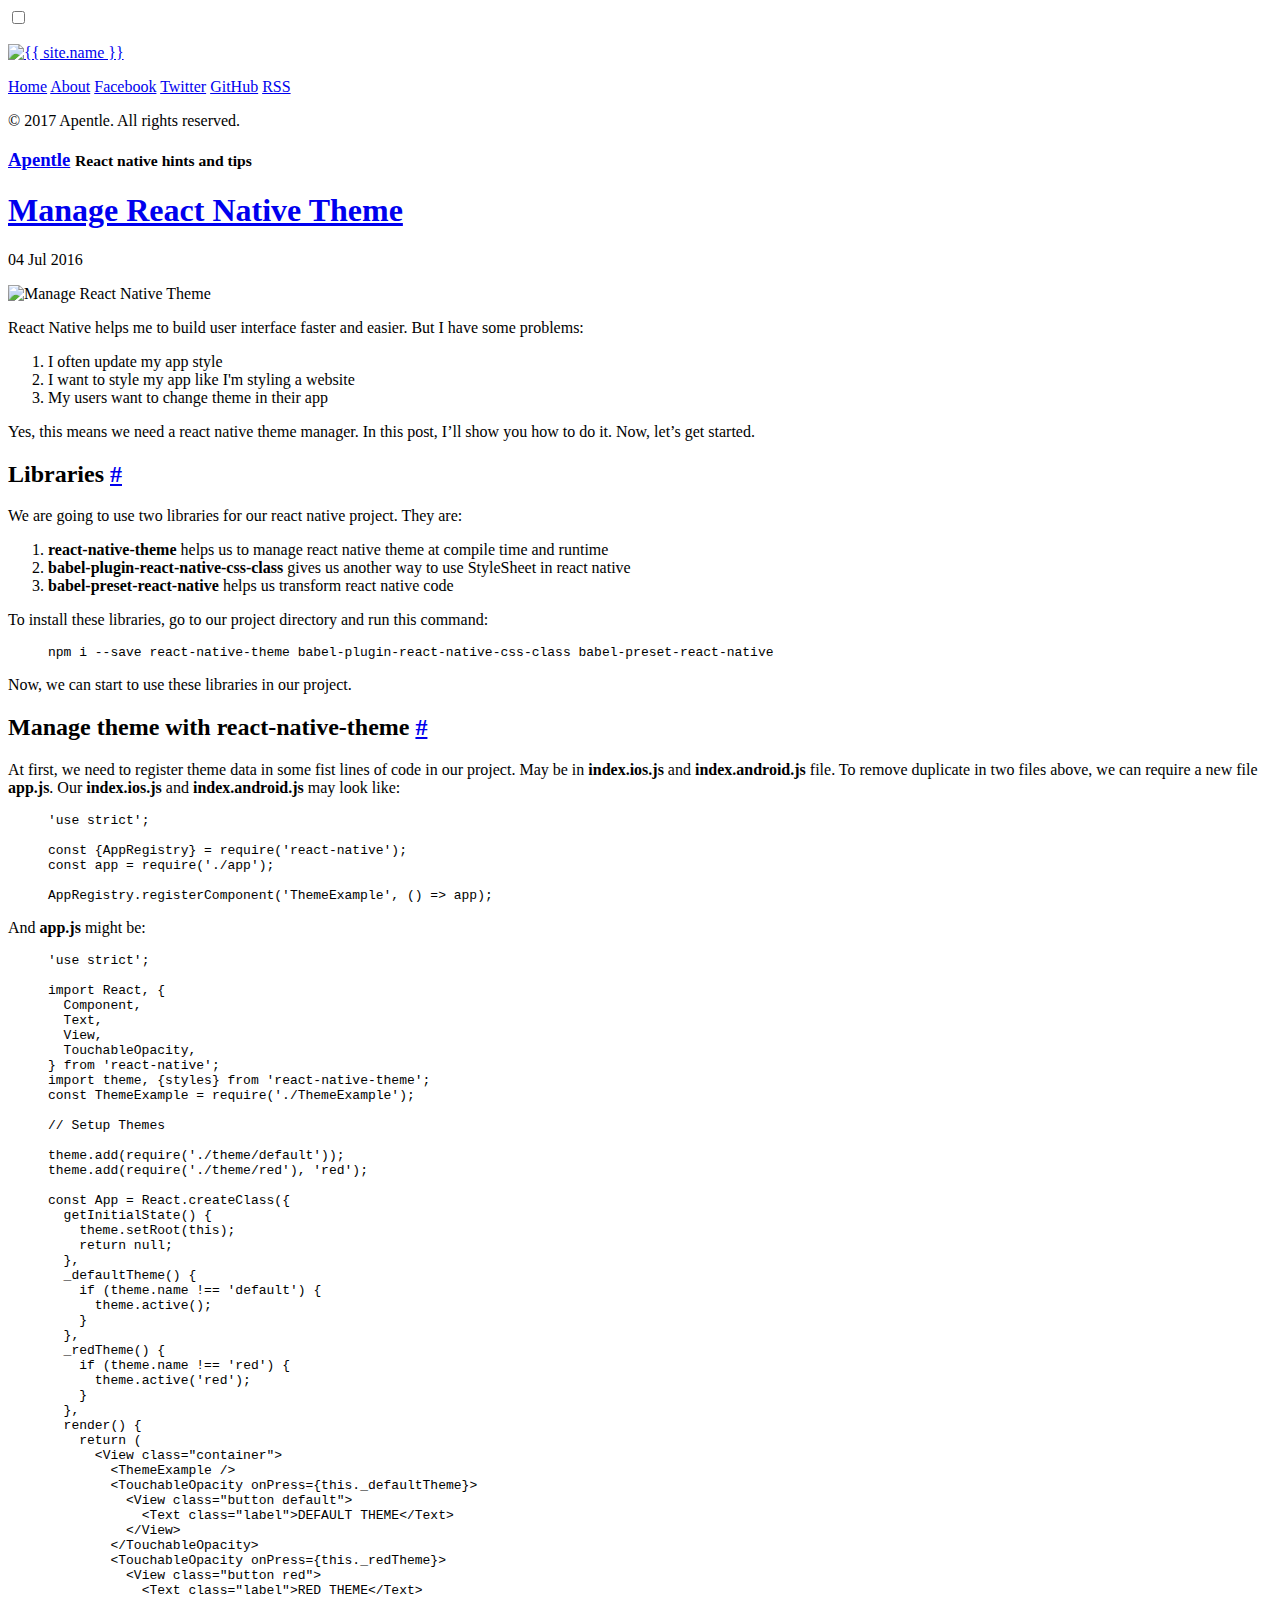
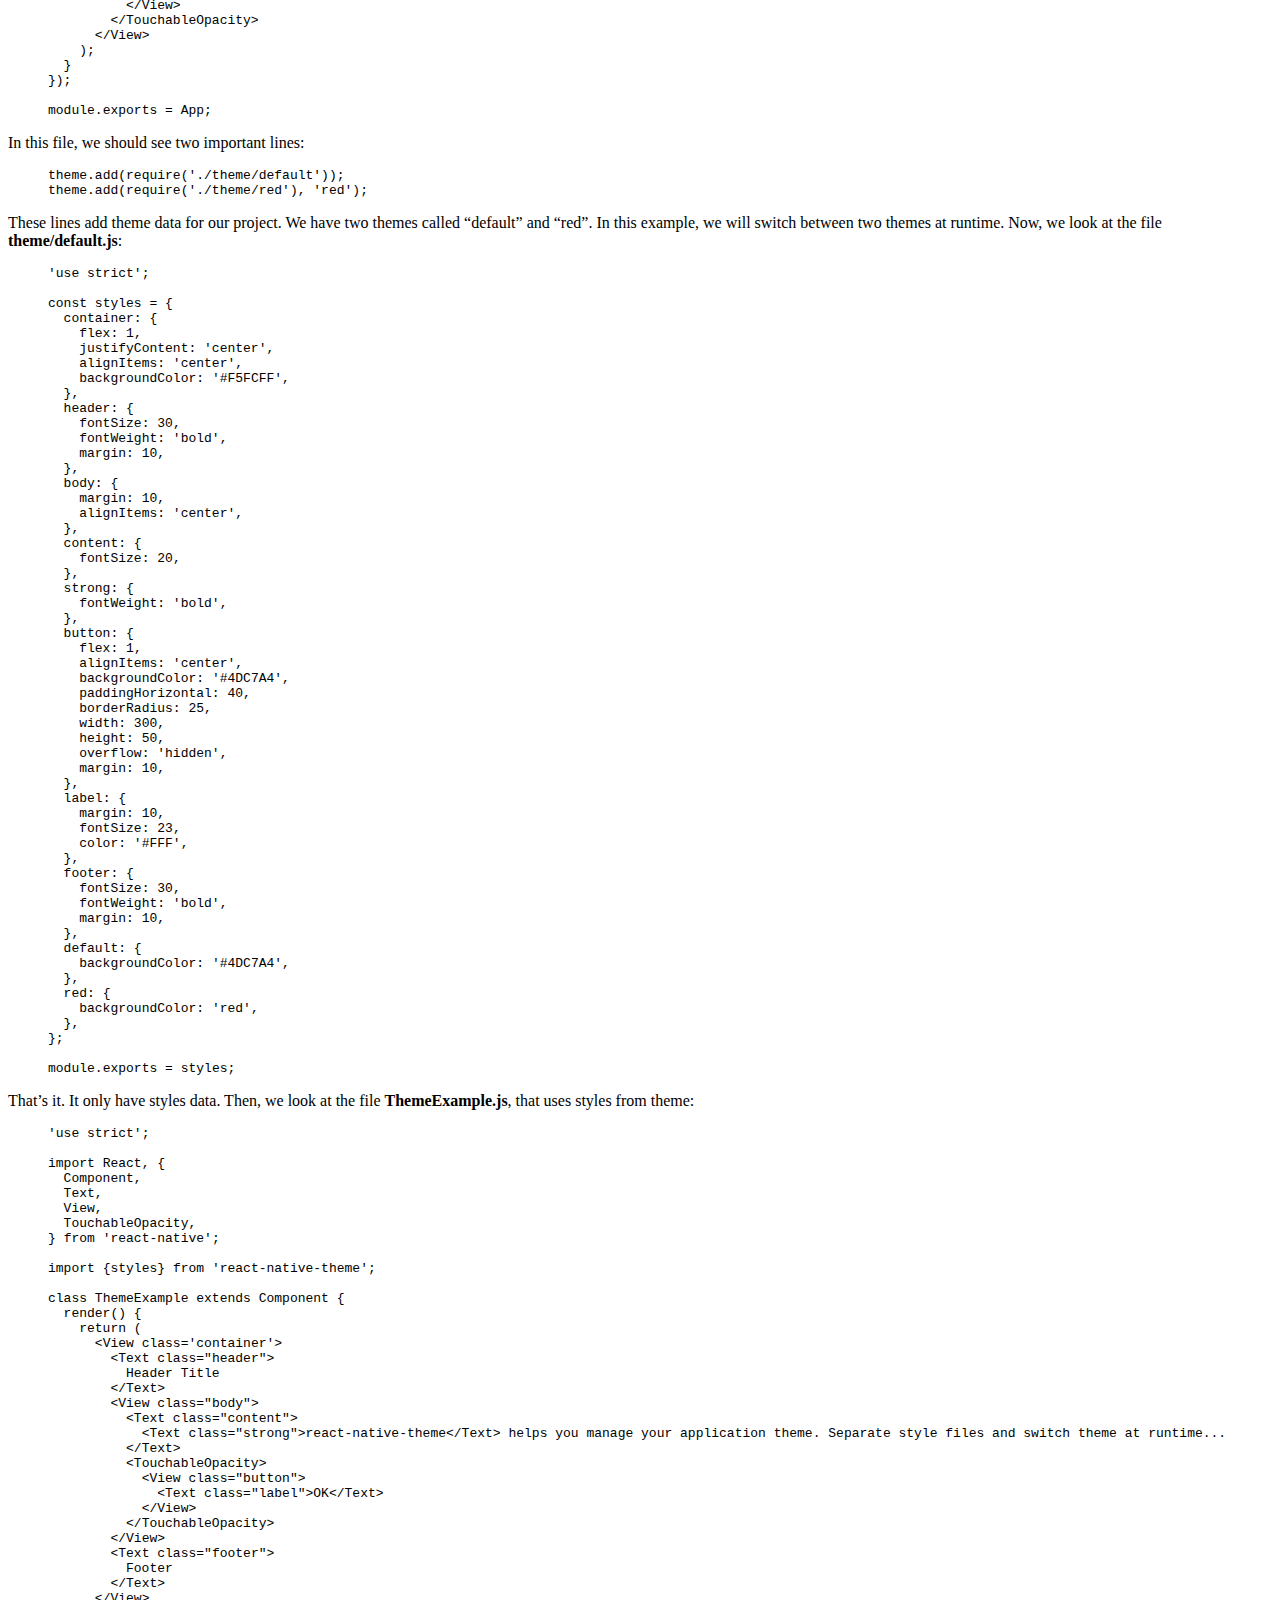
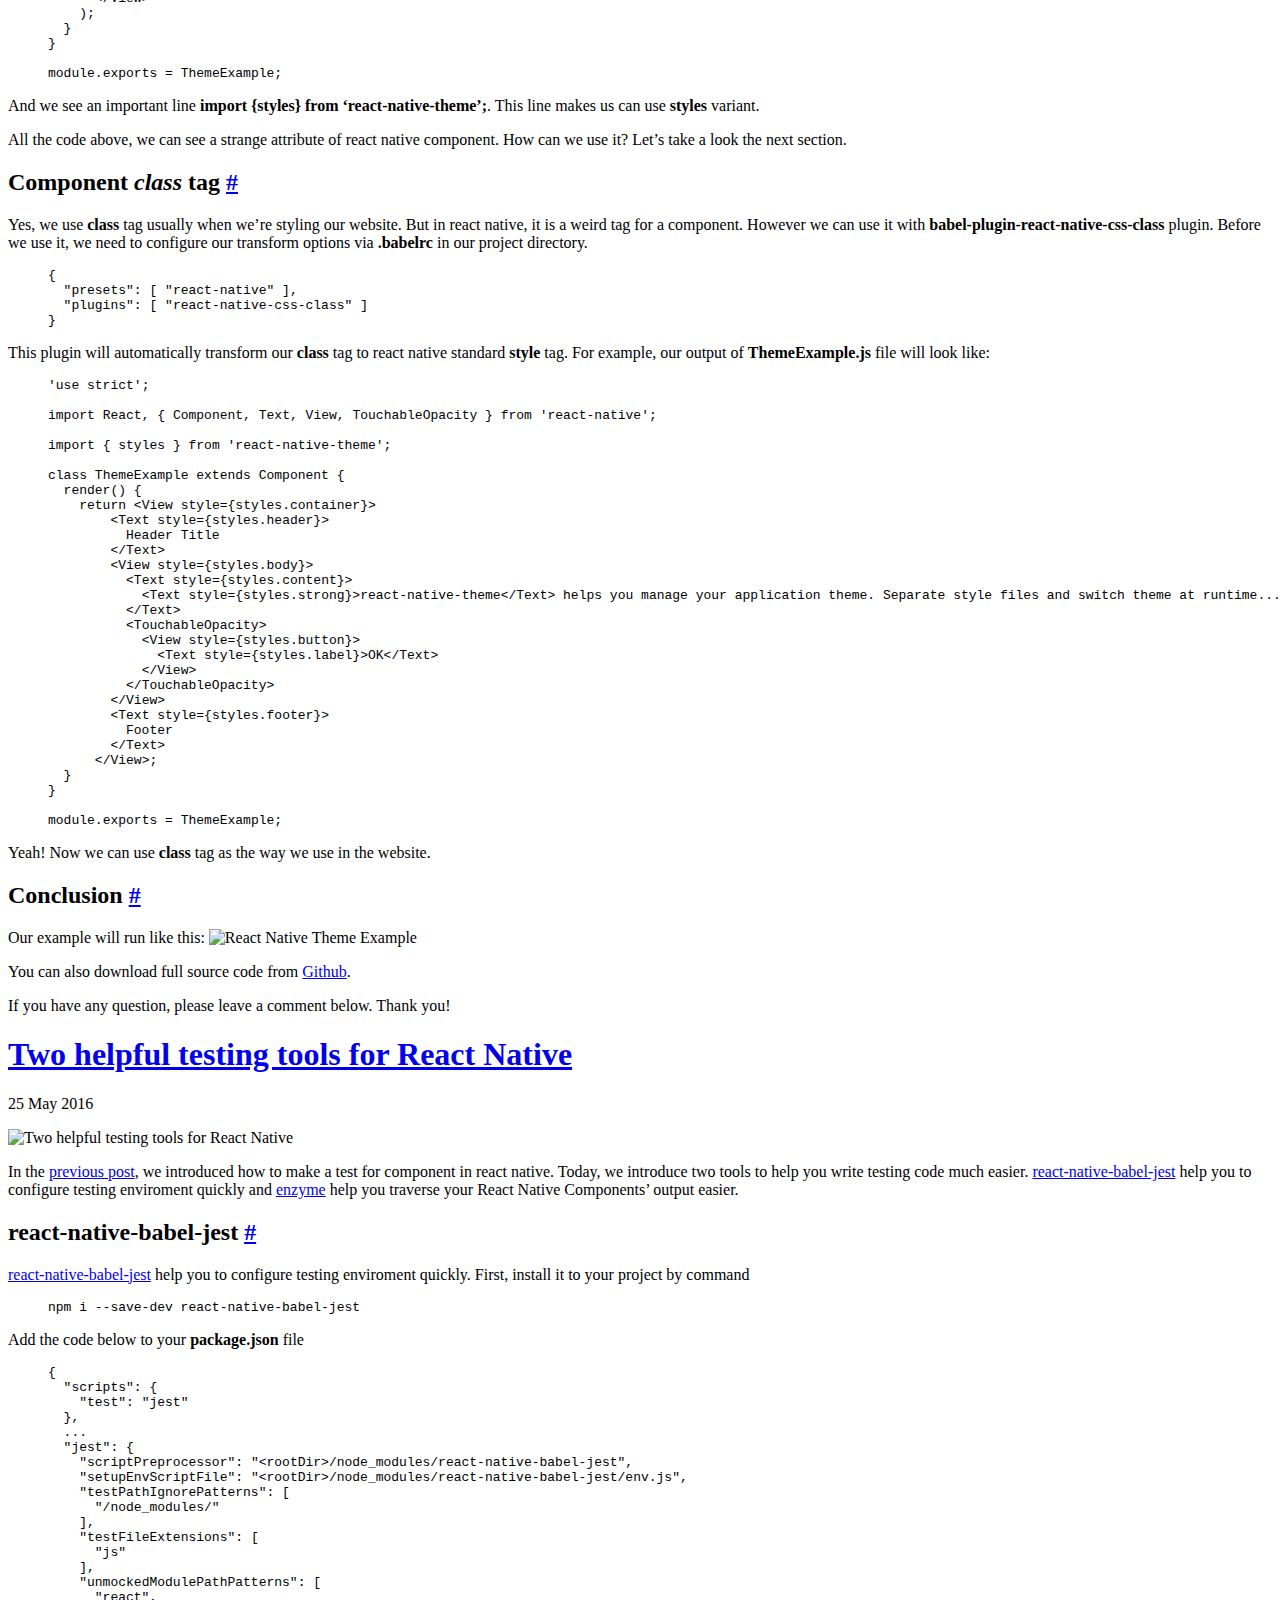
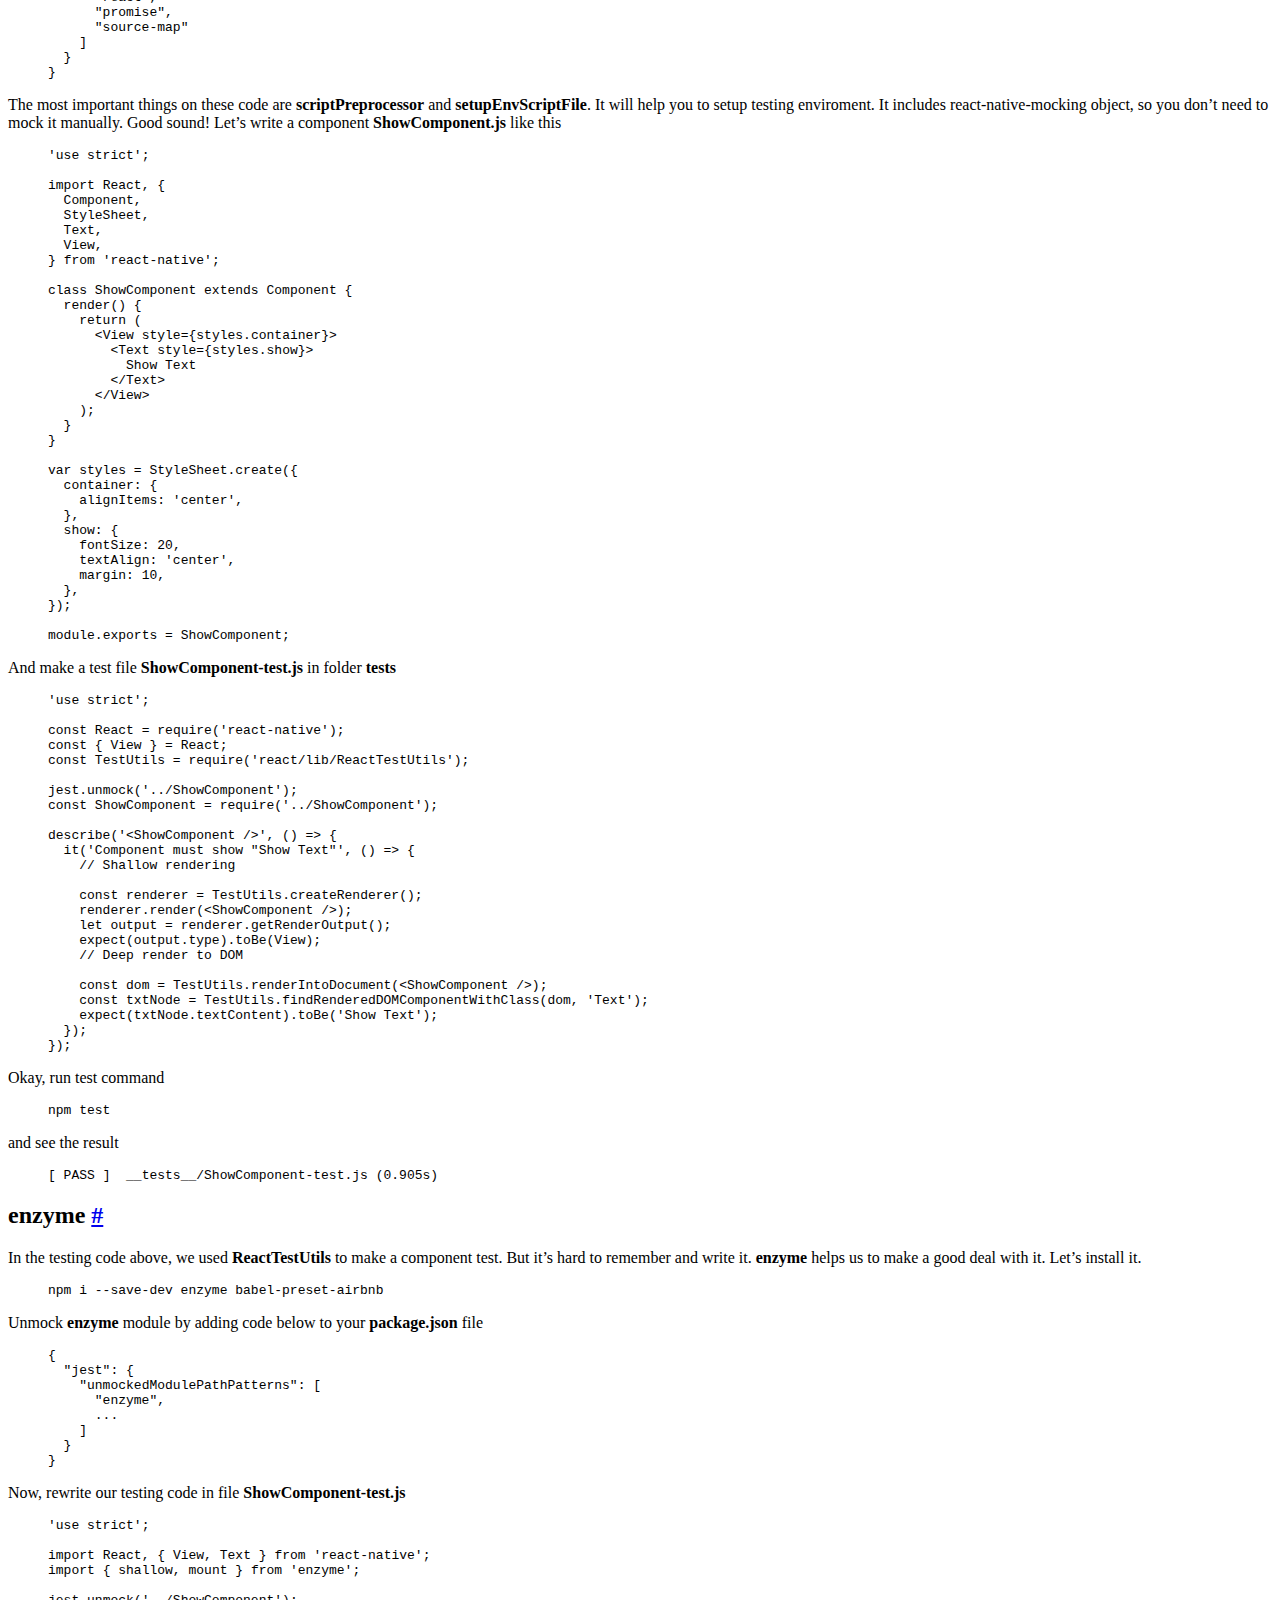
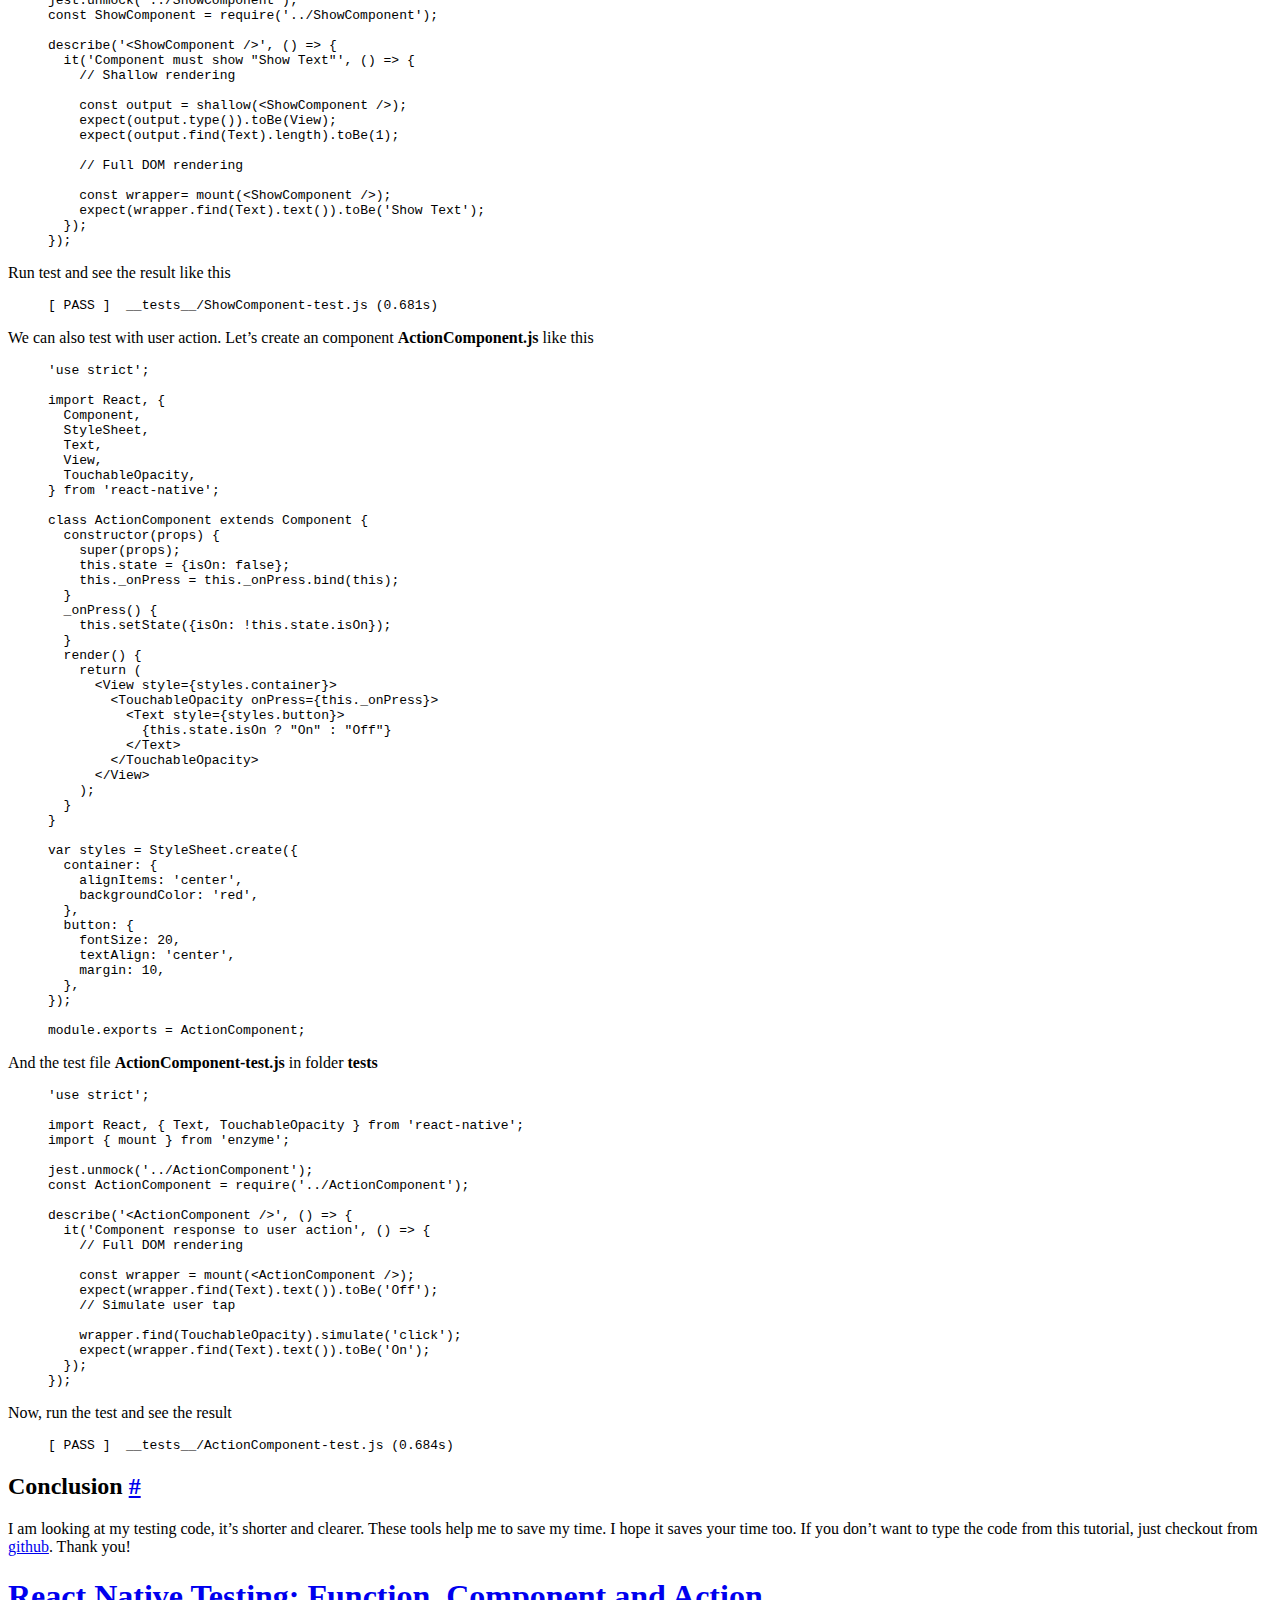
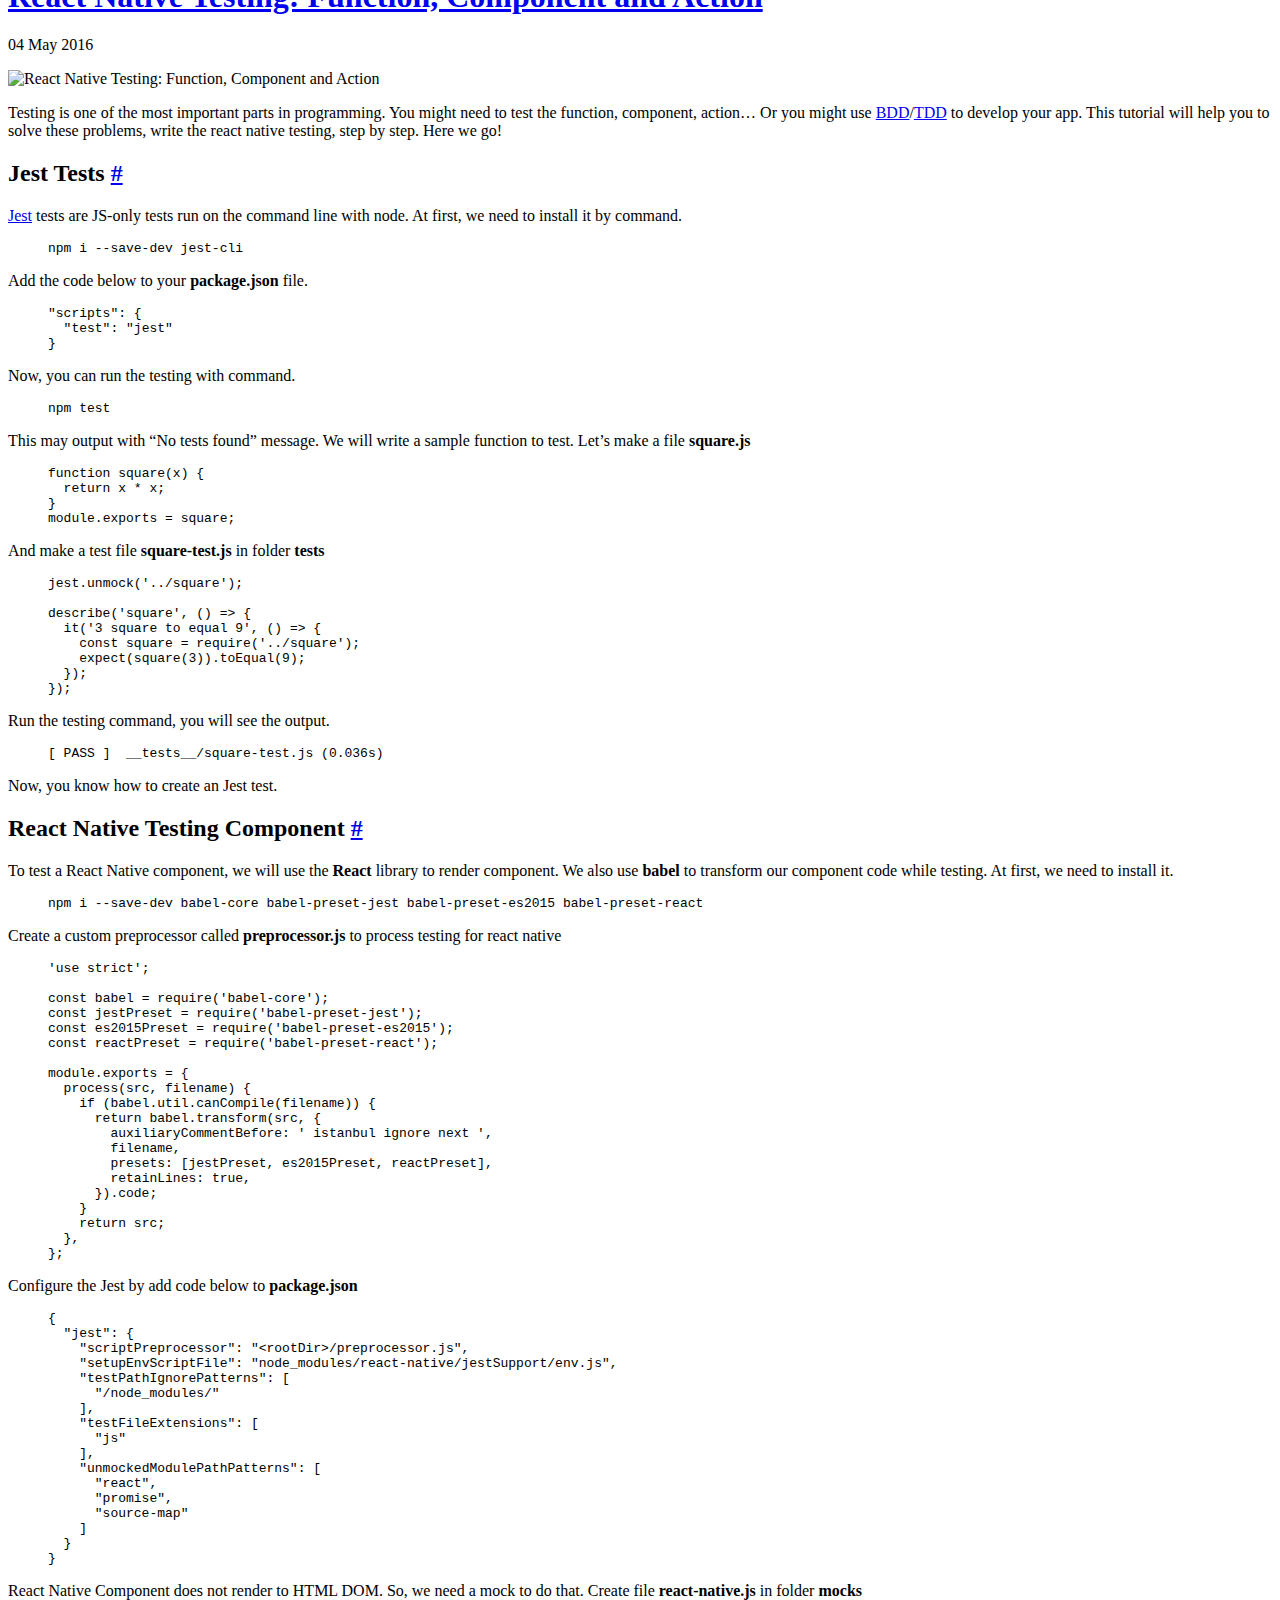
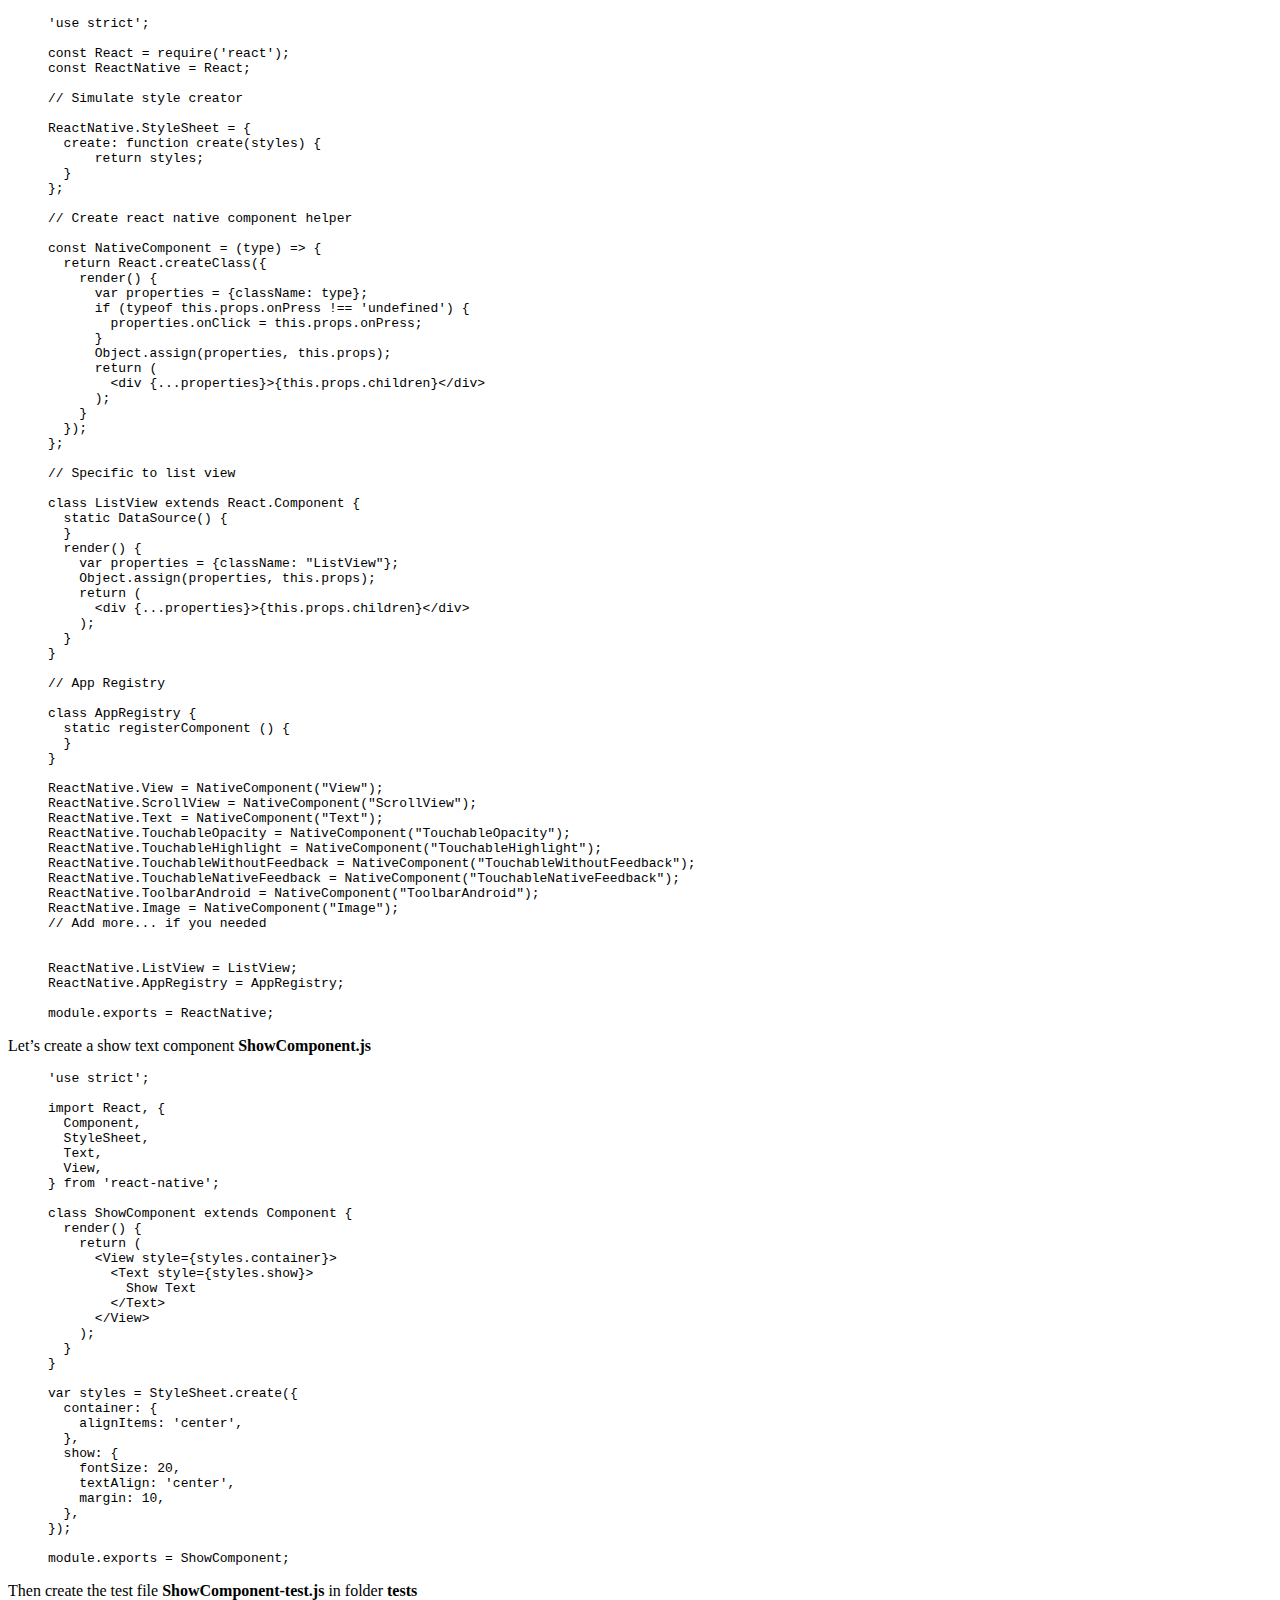
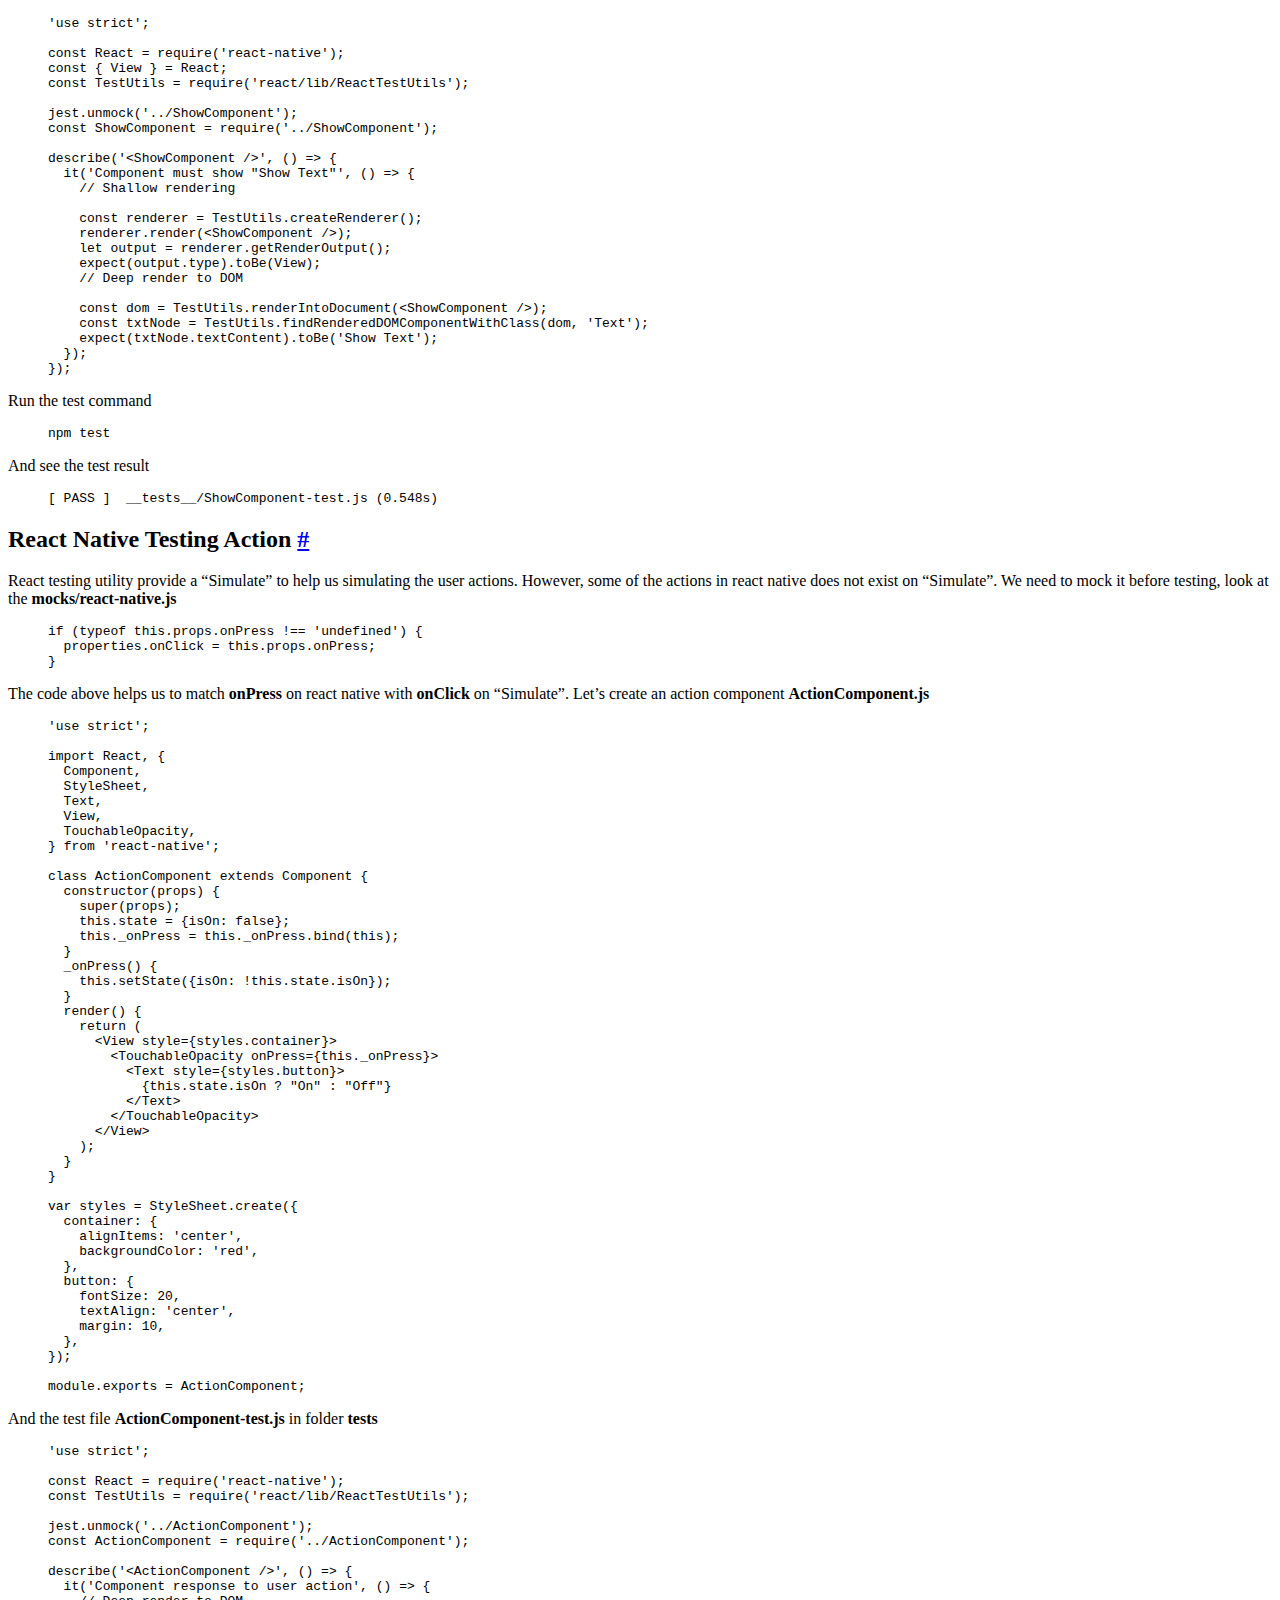
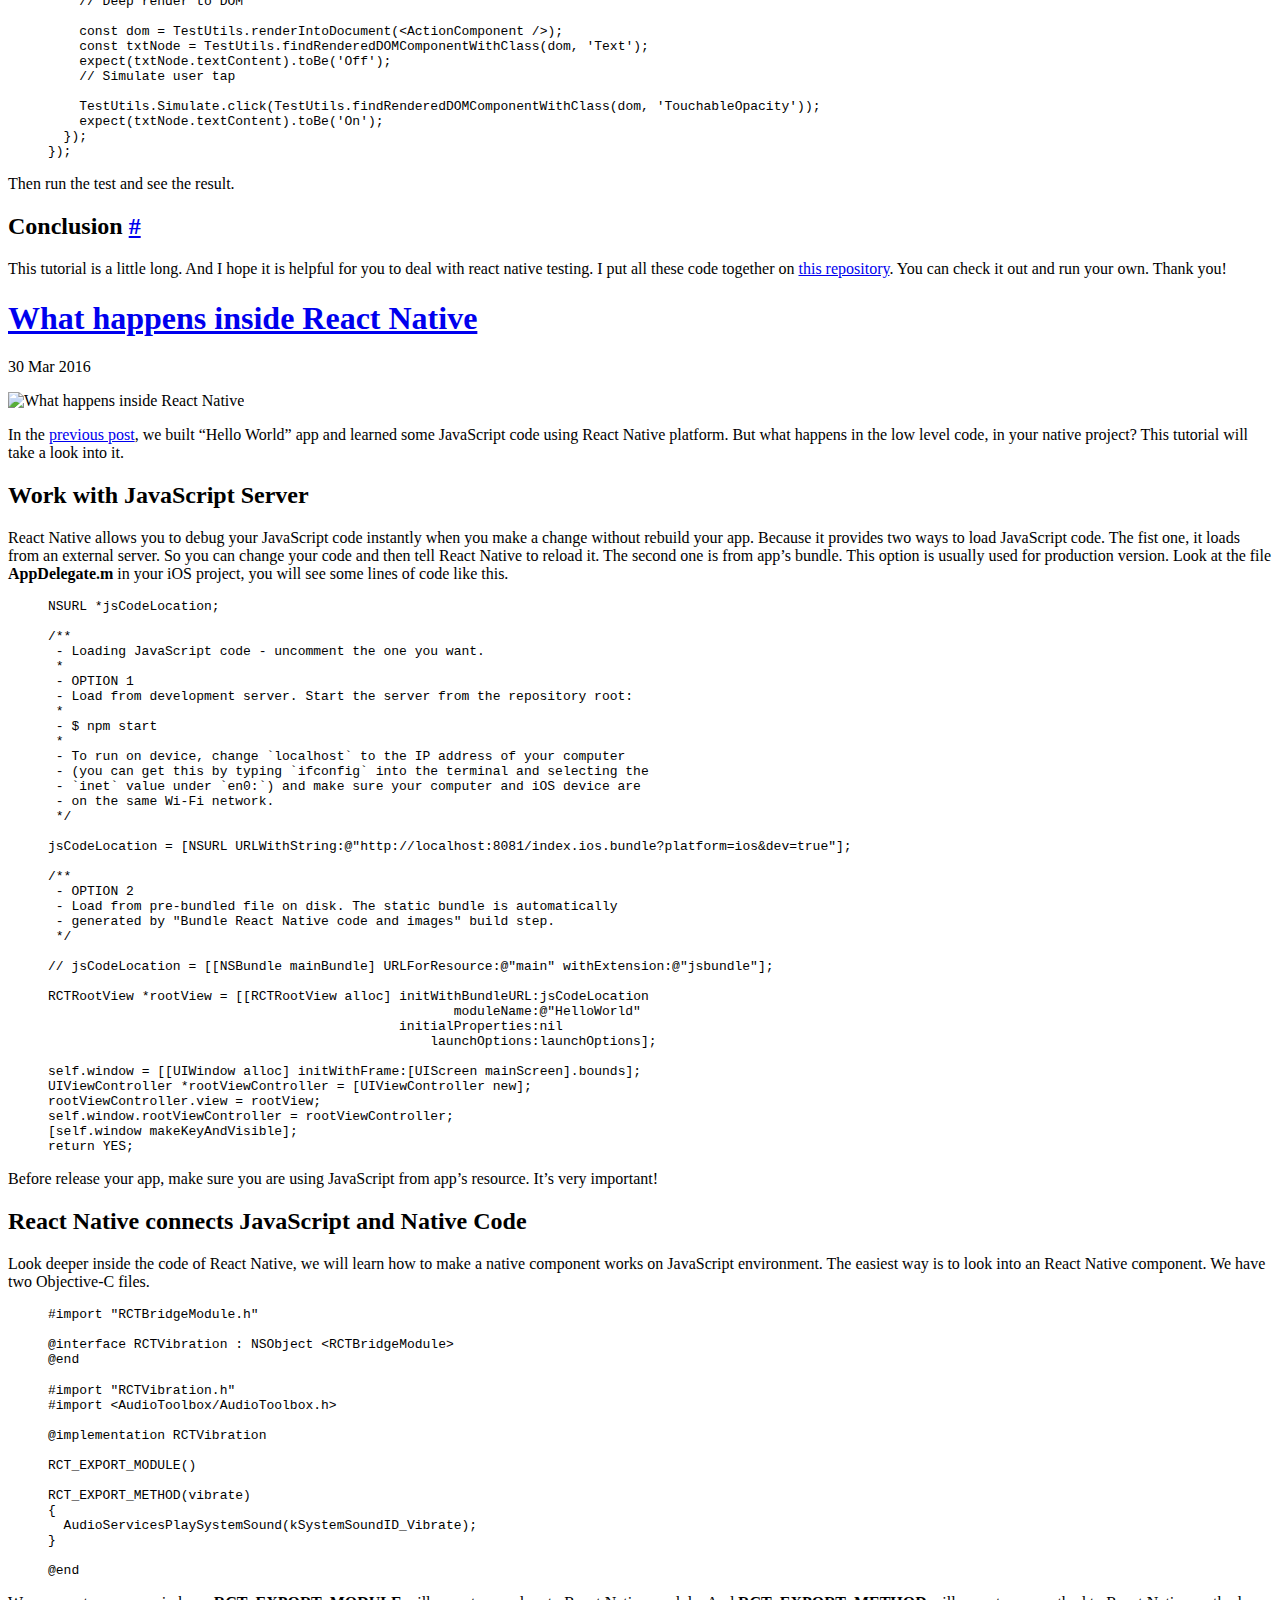
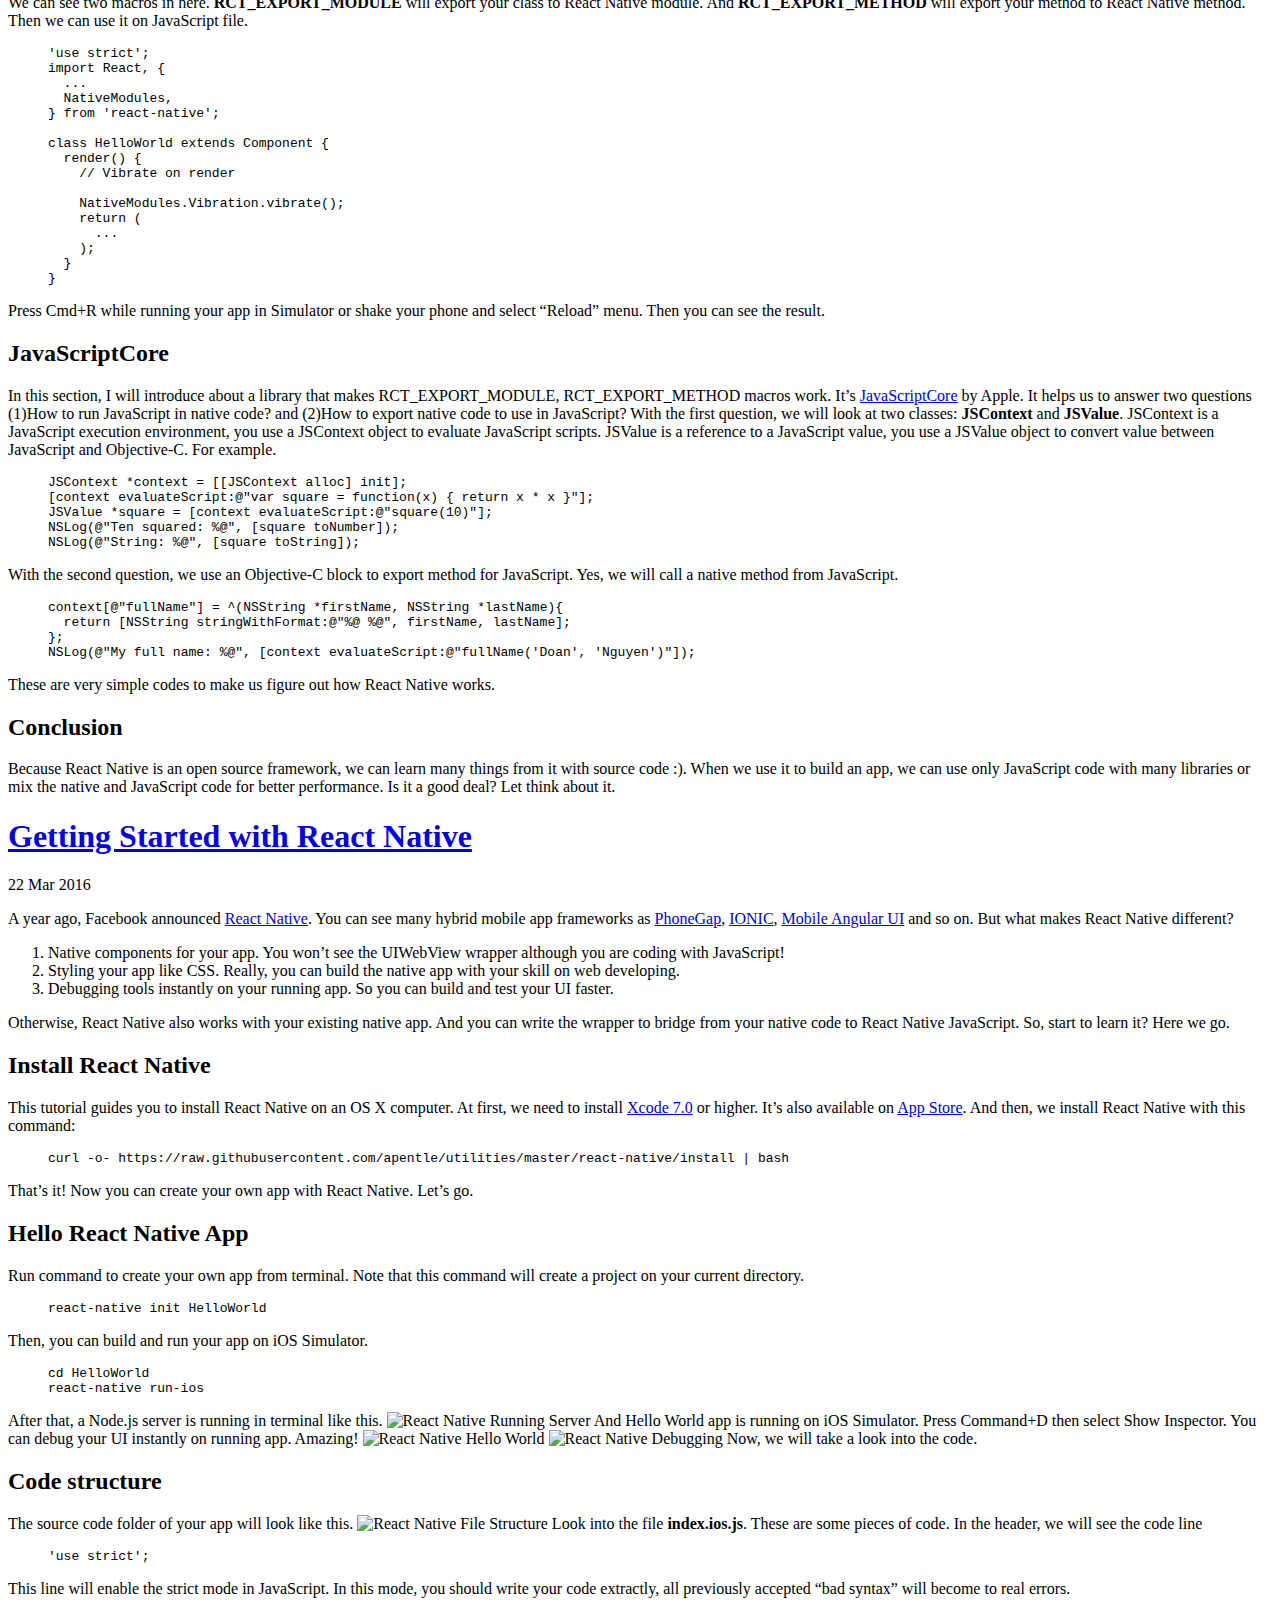
==== commit 7c560e62: "Optimize Images" ====
--- a/docs/index.html
+++ b/docs/index.html
@@ -86,7 +86,7 @@
 
   <div class="sidebar-item">
     <p>
-      &copy; 2016 Apentle. All rights reserved.
+      &copy; 2017 Apentle. All rights reserved.
     </p>
   </div>
 </div>
